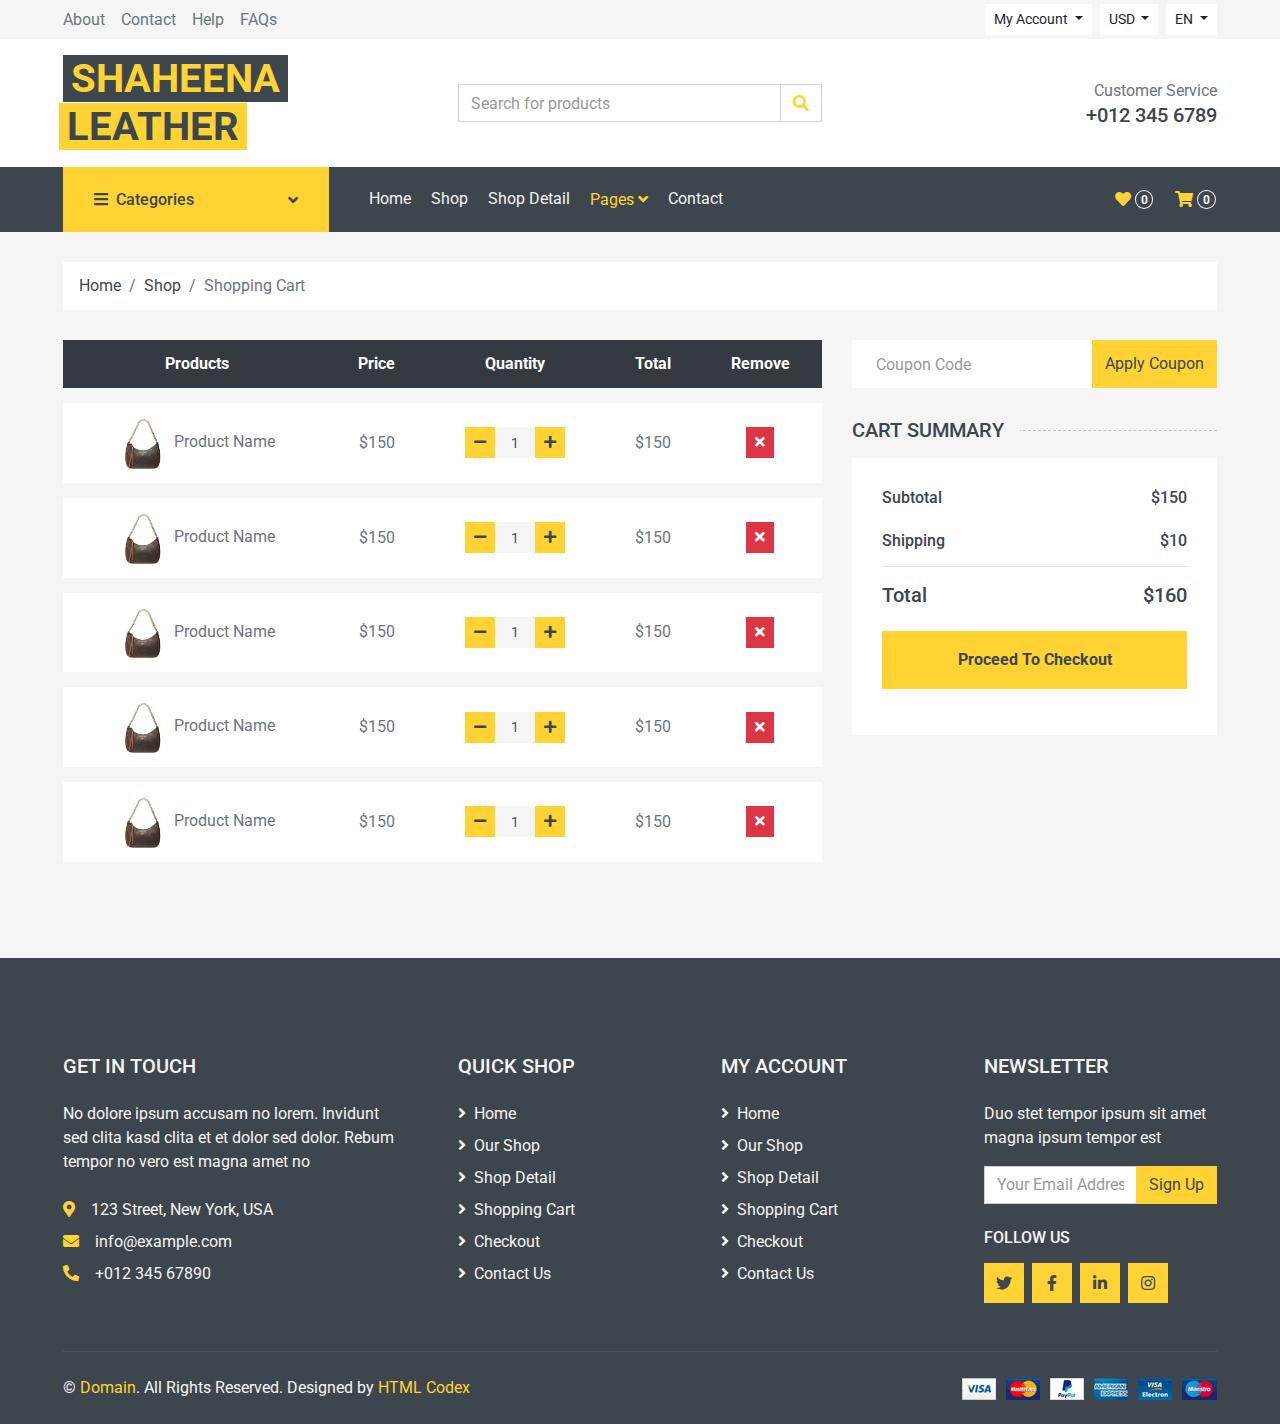
==== cart.html @ 42ad5556 "Shop website Sample" ====
<!DOCTYPE html>
<html lang="en">
  <head>
    <meta charset="utf-8" />
    <title>Shaheena Leather</title>
    <meta content="width=device-width, initial-scale=1.0" name="viewport" />
    <meta content="Free HTML Templates" name="keywords" />
    <meta content="Free HTML Templates" name="description" />

    <!-- Favicon -->
    <link href="img/favicon.ico" rel="icon" />

    <!-- Google Web Fonts -->
    <link rel="preconnect" href="https://fonts.gstatic.com" />
    <link
      href="https://fonts.googleapis.com/css2?family=Roboto:wght@400;500;700&display=swap"
      rel="stylesheet"
    />

    <!-- Font Awesome -->
    <link
      href="https://cdnjs.cloudflare.com/ajax/libs/font-awesome/5.10.0/css/all.min.css"
      rel="stylesheet"
    />

    <!-- Libraries Stylesheet -->
    <link href="lib/animate/animate.min.css" rel="stylesheet" />
    <link href="lib/owlcarousel/assets/owl.carousel.min.css" rel="stylesheet" />

    <!-- Customized Bootstrap Stylesheet -->
    <link href="css/style.css" rel="stylesheet" />
  </head>

  <body>
    <!-- Topbar Start -->
    <div class="container-fluid">
      <div class="row bg-secondary py-1 px-xl-5">
        <div class="col-lg-6 d-none d-lg-block">
          <div class="d-inline-flex align-items-center h-100">
            <a class="text-body mr-3" href="">About</a>
            <a class="text-body mr-3" href="">Contact</a>
            <a class="text-body mr-3" href="">Help</a>
            <a class="text-body mr-3" href="">FAQs</a>
          </div>
        </div>
        <div class="col-lg-6 text-center text-lg-right">
          <div class="d-inline-flex align-items-center">
            <div class="btn-group">
              <button
                type="button"
                class="btn btn-sm btn-light dropdown-toggle"
                data-toggle="dropdown"
              >
                My Account
              </button>
              <div class="dropdown-menu dropdown-menu-right">
                <button class="dropdown-item" type="button">Sign in</button>
                <button class="dropdown-item" type="button">Sign up</button>
              </div>
            </div>
            <div class="btn-group mx-2">
              <button
                type="button"
                class="btn btn-sm btn-light dropdown-toggle"
                data-toggle="dropdown"
              >
                USD
              </button>
              <div class="dropdown-menu dropdown-menu-right">
                <button class="dropdown-item" type="button">EUR</button>
                <button class="dropdown-item" type="button">GBP</button>
                <button class="dropdown-item" type="button">CAD</button>
              </div>
            </div>
            <div class="btn-group">
              <button
                type="button"
                class="btn btn-sm btn-light dropdown-toggle"
                data-toggle="dropdown"
              >
                EN
              </button>
              <div class="dropdown-menu dropdown-menu-right">
                <button class="dropdown-item" type="button">FR</button>
                <button class="dropdown-item" type="button">AR</button>
                <button class="dropdown-item" type="button">RU</button>
              </div>
            </div>
          </div>
          <div class="d-inline-flex align-items-center d-block d-lg-none">
            <a href="" class="btn px-0 ml-2">
              <i class="fas fa-heart text-dark"></i>
              <span
                class="badge text-dark border border-dark rounded-circle"
                style="padding-bottom: 2px"
                >0</span
              >
            </a>
            <a href="" class="btn px-0 ml-2">
              <i class="fas fa-shopping-cart text-dark"></i>
              <span
                class="badge text-dark border border-dark rounded-circle"
                style="padding-bottom: 2px"
                >0</span
              >
            </a>
          </div>
        </div>
      </div>
      <div
        class="row align-items-center bg-light py-3 px-xl-5 d-none d-lg-flex"
      >
        <div class="col-lg-4">
          <a href="" class="text-decoration-none">
            <span class="h1 text-uppercase text-primary bg-dark px-2"
              >Shaheena</span
            >
            <span class="h1 text-uppercase text-dark bg-primary px-2 ml-n1"
              >Leather</span
            >
          </a>
        </div>
        <div class="col-lg-4 col-6 text-left">
          <form action="">
            <div class="input-group">
              <input
                type="text"
                class="form-control"
                placeholder="Search for products"
              />
              <div class="input-group-append">
                <span class="input-group-text bg-transparent text-primary">
                  <i class="fa fa-search"></i>
                </span>
              </div>
            </div>
          </form>
        </div>
        <div class="col-lg-4 col-6 text-right">
          <p class="m-0">Customer Service</p>
          <h5 class="m-0">+012 345 6789</h5>
        </div>
      </div>
    </div>
    <!-- Topbar End -->

    <!-- Navbar Start -->
    <div class="container-fluid bg-dark mb-30">
      <div class="row px-xl-5">
        <div class="col-lg-3 d-none d-lg-block">
          <a
            class="btn d-flex align-items-center justify-content-between bg-primary w-100"
            data-toggle="collapse"
            href="#navbar-vertical"
            style="height: 65px; padding: 0 30px"
          >
            <h6 class="text-dark m-0">
              <i class="fa fa-bars mr-2"></i>Categories
            </h6>
            <i class="fa fa-angle-down text-dark"></i>
          </a>
          <nav
            class="collapse position-absolute navbar navbar-vertical navbar-light align-items-start p-0 bg-light"
            id="navbar-vertical"
            style="width: calc(100% - 30px); z-index: 999"
          >
            <div class="navbar-nav w-100">
              <div class="nav-item dropdown dropright">
                <a
                  href="#"
                  class="nav-link dropdown-toggle"
                  data-toggle="dropdown"
                  >Dresses <i class="fa fa-angle-right float-right mt-1"></i
                ></a>
                <div
                  class="dropdown-menu position-absolute rounded-0 border-0 m-0"
                >
                  <a href="" class="dropdown-item">Men's Dresses</a>
                  <a href="" class="dropdown-item">Women's Dresses</a>
                  <a href="" class="dropdown-item">Baby's Dresses</a>
                </div>
              </div>
              <a href="" class="nav-item nav-link">Shirts</a>
              <a href="" class="nav-item nav-link">Jeans</a>
              <a href="" class="nav-item nav-link">Swimwear</a>
              <a href="" class="nav-item nav-link">Sleepwear</a>
              <a href="" class="nav-item nav-link">Sportswear</a>
              <a href="" class="nav-item nav-link">Jumpsuits</a>
              <a href="" class="nav-item nav-link">Blazers</a>
              <a href="" class="nav-item nav-link">Jackets</a>
              <a href="" class="nav-item nav-link">Shoes</a>
            </div>
          </nav>
        </div>
        <div class="col-lg-9">
          <nav
            class="navbar navbar-expand-lg bg-dark navbar-dark py-3 py-lg-0 px-0"
          >
            <a href="" class="text-decoration-none d-block d-lg-none">
              <span class="h1 text-uppercase text-dark bg-light px-2"
                >Multi</span
              >
              <span class="h1 text-uppercase text-light bg-primary px-2 ml-n1"
                >Shop</span
              >
            </a>
            <button
              type="button"
              class="navbar-toggler"
              data-toggle="collapse"
              data-target="#navbarCollapse"
            >
              <span class="navbar-toggler-icon"></span>
            </button>
            <div
              class="collapse navbar-collapse justify-content-between"
              id="navbarCollapse"
            >
              <div class="navbar-nav mr-auto py-0">
                <a href="index.html" class="nav-item nav-link">Home</a>
                <a href="shop.html" class="nav-item nav-link">Shop</a>
                <a href="detail.html" class="nav-item nav-link">Shop Detail</a>
                <div class="nav-item dropdown">
                  <a
                    href="#"
                    class="nav-link dropdown-toggle active"
                    data-toggle="dropdown"
                    >Pages <i class="fa fa-angle-down mt-1"></i
                  ></a>
                  <div class="dropdown-menu bg-primary rounded-0 border-0 m-0">
                    <a href="cart.html" class="dropdown-item active"
                      >Shopping Cart</a
                    >
                    <a href="checkout.html" class="dropdown-item">Checkout</a>
                  </div>
                </div>
                <a href="contact.html" class="nav-item nav-link">Contact</a>
              </div>
              <div class="navbar-nav ml-auto py-0 d-none d-lg-block">
                <a href="" class="btn px-0">
                  <i class="fas fa-heart text-primary"></i>
                  <span
                    class="badge text-secondary border border-secondary rounded-circle"
                    style="padding-bottom: 2px"
                    >0</span
                  >
                </a>
                <a href="" class="btn px-0 ml-3">
                  <i class="fas fa-shopping-cart text-primary"></i>
                  <span
                    class="badge text-secondary border border-secondary rounded-circle"
                    style="padding-bottom: 2px"
                    >0</span
                  >
                </a>
              </div>
            </div>
          </nav>
        </div>
      </div>
    </div>
    <!-- Navbar End -->

    <!-- Breadcrumb Start -->
    <div class="container-fluid">
      <div class="row px-xl-5">
        <div class="col-12">
          <nav class="breadcrumb bg-light mb-30">
            <a class="breadcrumb-item text-dark" href="#">Home</a>
            <a class="breadcrumb-item text-dark" href="#">Shop</a>
            <span class="breadcrumb-item active">Shopping Cart</span>
          </nav>
        </div>
      </div>
    </div>
    <!-- Breadcrumb End -->

    <!-- Cart Start -->
    <div class="container-fluid">
      <div class="row px-xl-5">
        <div class="col-lg-8 table-responsive mb-5">
          <table
            class="table table-light table-borderless table-hover text-center mb-0"
          >
            <thead class="thead-dark">
              <tr>
                <th>Products</th>
                <th>Price</th>
                <th>Quantity</th>
                <th>Total</th>
                <th>Remove</th>
              </tr>
            </thead>
            <tbody class="align-middle">
              <tr>
                <td class="align-middle">
                  <img src="img/img4.webp" alt="" style="width: 50px" />
                  Product Name
                </td>
                <td class="align-middle">$150</td>
                <td class="align-middle">
                  <div
                    class="input-group quantity mx-auto"
                    style="width: 100px"
                  >
                    <div class="input-group-btn">
                      <button class="btn btn-sm btn-primary btn-minus">
                        <i class="fa fa-minus"></i>
                      </button>
                    </div>
                    <input
                      type="text"
                      class="form-control form-control-sm bg-secondary border-0 text-center"
                      value="1"
                    />
                    <div class="input-group-btn">
                      <button class="btn btn-sm btn-primary btn-plus">
                        <i class="fa fa-plus"></i>
                      </button>
                    </div>
                  </div>
                </td>
                <td class="align-middle">$150</td>
                <td class="align-middle">
                  <button class="btn btn-sm btn-danger">
                    <i class="fa fa-times"></i>
                  </button>
                </td>
              </tr>
              <tr>
                <td class="align-middle">
                  <img src="img/img4.webp" alt="" style="width: 50px" />
                  Product Name
                </td>
                <td class="align-middle">$150</td>
                <td class="align-middle">
                  <div
                    class="input-group quantity mx-auto"
                    style="width: 100px"
                  >
                    <div class="input-group-btn">
                      <button class="btn btn-sm btn-primary btn-minus">
                        <i class="fa fa-minus"></i>
                      </button>
                    </div>
                    <input
                      type="text"
                      class="form-control form-control-sm bg-secondary border-0 text-center"
                      value="1"
                    />
                    <div class="input-group-btn">
                      <button class="btn btn-sm btn-primary btn-plus">
                        <i class="fa fa-plus"></i>
                      </button>
                    </div>
                  </div>
                </td>
                <td class="align-middle">$150</td>
                <td class="align-middle">
                  <button class="btn btn-sm btn-danger">
                    <i class="fa fa-times"></i>
                  </button>
                </td>
              </tr>
              <tr>
                <td class="align-middle">
                  <img src="img/img4.webp" alt="" style="width: 50px" />
                  Product Name
                </td>
                <td class="align-middle">$150</td>
                <td class="align-middle">
                  <div
                    class="input-group quantity mx-auto"
                    style="width: 100px"
                  >
                    <div class="input-group-btn">
                      <button class="btn btn-sm btn-primary btn-minus">
                        <i class="fa fa-minus"></i>
                      </button>
                    </div>
                    <input
                      type="text"
                      class="form-control form-control-sm bg-secondary border-0 text-center"
                      value="1"
                    />
                    <div class="input-group-btn">
                      <button class="btn btn-sm btn-primary btn-plus">
                        <i class="fa fa-plus"></i>
                      </button>
                    </div>
                  </div>
                </td>
                <td class="align-middle">$150</td>
                <td class="align-middle">
                  <button class="btn btn-sm btn-danger">
                    <i class="fa fa-times"></i>
                  </button>
                </td>
              </tr>
              <tr>
                <td class="align-middle">
                  <img src="img/img4.webp" alt="" style="width: 50px" />
                  Product Name
                </td>
                <td class="align-middle">$150</td>
                <td class="align-middle">
                  <div
                    class="input-group quantity mx-auto"
                    style="width: 100px"
                  >
                    <div class="input-group-btn">
                      <button class="btn btn-sm btn-primary btn-minus">
                        <i class="fa fa-minus"></i>
                      </button>
                    </div>
                    <input
                      type="text"
                      class="form-control form-control-sm bg-secondary border-0 text-center"
                      value="1"
                    />
                    <div class="input-group-btn">
                      <button class="btn btn-sm btn-primary btn-plus">
                        <i class="fa fa-plus"></i>
                      </button>
                    </div>
                  </div>
                </td>
                <td class="align-middle">$150</td>
                <td class="align-middle">
                  <button class="btn btn-sm btn-danger">
                    <i class="fa fa-times"></i>
                  </button>
                </td>
              </tr>
              <tr>
                <td class="align-middle">
                  <img src="img/img4.webp" alt="" style="width: 50px" />
                  Product Name
                </td>
                <td class="align-middle">$150</td>
                <td class="align-middle">
                  <div
                    class="input-group quantity mx-auto"
                    style="width: 100px"
                  >
                    <div class="input-group-btn">
                      <button class="btn btn-sm btn-primary btn-minus">
                        <i class="fa fa-minus"></i>
                      </button>
                    </div>
                    <input
                      type="text"
                      class="form-control form-control-sm bg-secondary border-0 text-center"
                      value="1"
                    />
                    <div class="input-group-btn">
                      <button class="btn btn-sm btn-primary btn-plus">
                        <i class="fa fa-plus"></i>
                      </button>
                    </div>
                  </div>
                </td>
                <td class="align-middle">$150</td>
                <td class="align-middle">
                  <button class="btn btn-sm btn-danger">
                    <i class="fa fa-times"></i>
                  </button>
                </td>
              </tr>
            </tbody>
          </table>
        </div>
        <div class="col-lg-4">
          <form class="mb-30" action="">
            <div class="input-group">
              <input
                type="text"
                class="form-control border-0 p-4"
                placeholder="Coupon Code"
              />
              <div class="input-group-append">
                <button class="btn btn-primary">Apply Coupon</button>
              </div>
            </div>
          </form>
          <h5 class="section-title position-relative text-uppercase mb-3">
            <span class="bg-secondary pr-3">Cart Summary</span>
          </h5>
          <div class="bg-light p-30 mb-5">
            <div class="border-bottom pb-2">
              <div class="d-flex justify-content-between mb-3">
                <h6>Subtotal</h6>
                <h6>$150</h6>
              </div>
              <div class="d-flex justify-content-between">
                <h6 class="font-weight-medium">Shipping</h6>
                <h6 class="font-weight-medium">$10</h6>
              </div>
            </div>
            <div class="pt-2">
              <div class="d-flex justify-content-between mt-2">
                <h5>Total</h5>
                <h5>$160</h5>
              </div>
              <button
                class="btn btn-block btn-primary font-weight-bold my-3 py-3"
              >
                Proceed To Checkout
              </button>
            </div>
          </div>
        </div>
      </div>
    </div>
    <!-- Cart End -->

    <!-- Footer Start -->
    <div class="container-fluid bg-dark text-secondary mt-5 pt-5">
      <div class="row px-xl-5 pt-5">
        <div class="col-lg-4 col-md-12 mb-5 pr-3 pr-xl-5">
          <h5 class="text-secondary text-uppercase mb-4">Get In Touch</h5>
          <p class="mb-4">
            No dolore ipsum accusam no lorem. Invidunt sed clita kasd clita et
            et dolor sed dolor. Rebum tempor no vero est magna amet no
          </p>
          <p class="mb-2">
            <i class="fa fa-map-marker-alt text-primary mr-3"></i>123 Street,
            New York, USA
          </p>
          <p class="mb-2">
            <i class="fa fa-envelope text-primary mr-3"></i>info@example.com
          </p>
          <p class="mb-0">
            <i class="fa fa-phone-alt text-primary mr-3"></i>+012 345 67890
          </p>
        </div>
        <div class="col-lg-8 col-md-12">
          <div class="row">
            <div class="col-md-4 mb-5">
              <h5 class="text-secondary text-uppercase mb-4">Quick Shop</h5>
              <div class="d-flex flex-column justify-content-start">
                <a class="text-secondary mb-2" href="#"
                  ><i class="fa fa-angle-right mr-2"></i>Home</a
                >
                <a class="text-secondary mb-2" href="#"
                  ><i class="fa fa-angle-right mr-2"></i>Our Shop</a
                >
                <a class="text-secondary mb-2" href="#"
                  ><i class="fa fa-angle-right mr-2"></i>Shop Detail</a
                >
                <a class="text-secondary mb-2" href="#"
                  ><i class="fa fa-angle-right mr-2"></i>Shopping Cart</a
                >
                <a class="text-secondary mb-2" href="#"
                  ><i class="fa fa-angle-right mr-2"></i>Checkout</a
                >
                <a class="text-secondary" href="#"
                  ><i class="fa fa-angle-right mr-2"></i>Contact Us</a
                >
              </div>
            </div>
            <div class="col-md-4 mb-5">
              <h5 class="text-secondary text-uppercase mb-4">My Account</h5>
              <div class="d-flex flex-column justify-content-start">
                <a class="text-secondary mb-2" href="#"
                  ><i class="fa fa-angle-right mr-2"></i>Home</a
                >
                <a class="text-secondary mb-2" href="#"
                  ><i class="fa fa-angle-right mr-2"></i>Our Shop</a
                >
                <a class="text-secondary mb-2" href="#"
                  ><i class="fa fa-angle-right mr-2"></i>Shop Detail</a
                >
                <a class="text-secondary mb-2" href="#"
                  ><i class="fa fa-angle-right mr-2"></i>Shopping Cart</a
                >
                <a class="text-secondary mb-2" href="#"
                  ><i class="fa fa-angle-right mr-2"></i>Checkout</a
                >
                <a class="text-secondary" href="#"
                  ><i class="fa fa-angle-right mr-2"></i>Contact Us</a
                >
              </div>
            </div>
            <div class="col-md-4 mb-5">
              <h5 class="text-secondary text-uppercase mb-4">Newsletter</h5>
              <p>Duo stet tempor ipsum sit amet magna ipsum tempor est</p>
              <form action="">
                <div class="input-group">
                  <input
                    type="text"
                    class="form-control"
                    placeholder="Your Email Address"
                  />
                  <div class="input-group-append">
                    <button class="btn btn-primary">Sign Up</button>
                  </div>
                </div>
              </form>
              <h6 class="text-secondary text-uppercase mt-4 mb-3">Follow Us</h6>
              <div class="d-flex">
                <a class="btn btn-primary btn-square mr-2" href="#"
                  ><i class="fab fa-twitter"></i
                ></a>
                <a class="btn btn-primary btn-square mr-2" href="#"
                  ><i class="fab fa-facebook-f"></i
                ></a>
                <a class="btn btn-primary btn-square mr-2" href="#"
                  ><i class="fab fa-linkedin-in"></i
                ></a>
                <a class="btn btn-primary btn-square" href="#"
                  ><i class="fab fa-instagram"></i
                ></a>
              </div>
            </div>
          </div>
        </div>
      </div>
      <div
        class="row border-top mx-xl-5 py-4"
        style="border-color: rgba(256, 256, 256, 0.1) !important"
      >
        <div class="col-md-6 px-xl-0">
          <p class="mb-md-0 text-center text-md-left text-secondary">
            &copy; <a class="text-primary" href="#">Domain</a>. All Rights
            Reserved. Designed by
            <a class="text-primary" href="https://htmlcodex.com">HTML Codex</a>
          </p>
        </div>
        <div class="col-md-6 px-xl-0 text-center text-md-right">
          <img class="img-fluid" src="img/payments.png" alt="" />
        </div>
      </div>
    </div>
    <!-- Footer End -->

    <!-- Back to Top -->
    <a href="#" class="btn btn-primary back-to-top"
      ><i class="fa fa-angle-double-up"></i
    ></a>

    <!-- JavaScript Libraries -->
    <script src="https://code.jquery.com/jquery-3.4.1.min.js"></script>
    <script src="https://stackpath.bootstrapcdn.com/bootstrap/4.4.1/js/bootstrap.bundle.min.js"></script>
    <script src="lib/easing/easing.min.js"></script>
    <script src="lib/owlcarousel/owl.carousel.min.js"></script>

    <!-- Contact Javascript File -->
    <script src="mail/jqBootstrapValidation.min.js"></script>
    <script src="mail/contact.js"></script>

    <!-- Template Javascript -->
    <script src="js/main.js"></script>
  </body>
</html>
---- css/style.css ----
/******* Bootstrap Theming ********/
/*!
 * Bootstrap v4.5.3 (https://getbootstrap.com/)
 * Copyright 2011-2020 The Bootstrap Authors
 * Copyright 2011-2020 Twitter, Inc.
 * Licensed under MIT (https://github.com/twbs/bootstrap/blob/main/LICENSE)
 */
:root {
  --blue: #007bff;
  --indigo: #6610f2;
  --purple: #6f42c1;
  --pink: #e83e8c;
  --red: #dc3545;
  --orange: #fd7e14;
  --yellow: #ffc107;
  --green: #28a745;
  --teal: #20c997;
  --cyan: #17a2b8;
  --white: #fff;
  --gray: #6c757d;
  --gray-dark: #343a40;
  --primary: #FFD333;
  --secondary: #F5F5F5;
  --success: #28a745;
  --info: #17a2b8;
  --warning: #ffc107;
  --danger: #dc3545;
  --light: #FFFFFF;
  --dark: #3D464D;
  --breakpoint-xs: 0;
  --breakpoint-sm: 576px;
  --breakpoint-md: 768px;
  --breakpoint-lg: 992px;
  --breakpoint-xl: 1200px;
  --font-family-sans-serif: "Roboto", sans-serif;
  --font-family-monospace: SFMono-Regular, Menlo, Monaco, Consolas, "Liberation Mono", "Courier New", monospace;
}

*,
*::before,
*::after {
  box-sizing: border-box;
}

html {
  font-family: sans-serif;
  line-height: 1.15;
  -webkit-text-size-adjust: 100%;
  -webkit-tap-highlight-color: rgba(0, 0, 0, 0);
}

article, aside, figcaption, figure, footer, header, hgroup, main, nav, section {
  display: block;
}

body {
  margin: 0;
  font-family: "Roboto", sans-serif;
  font-size: 1rem;
  font-weight: 400;
  line-height: 1.5;
  color: #6C757D;
  text-align: left;
  background-color: #F5F5F5;
}

[tabindex="-1"]:focus:not(:focus-visible) {
  outline: 0 !important;
}

hr {
  box-sizing: content-box;
  height: 0;
  overflow: visible;
}

h1, h2, h3, h4, h5, h6 {
  margin-top: 0;
  margin-bottom: 0.5rem;
}

p {
  margin-top: 0;
  margin-bottom: 1rem;
}

abbr[title],
abbr[data-original-title] {
  text-decoration: underline;
  text-decoration: underline dotted;
  cursor: help;
  border-bottom: 0;
  text-decoration-skip-ink: none;
}

address {
  margin-bottom: 1rem;
  font-style: normal;
  line-height: inherit;
}

ol,
ul,
dl {
  margin-top: 0;
  margin-bottom: 1rem;
}

ol ol,
ul ul,
ol ul,
ul ol {
  margin-bottom: 0;
}

dt {
  font-weight: 700;
}

dd {
  margin-bottom: .5rem;
  margin-left: 0;
}

blockquote {
  margin: 0 0 1rem;
}

b,
strong {
  font-weight: bolder;
}

small {
  font-size: 80%;
}

sub,
sup {
  position: relative;
  font-size: 75%;
  line-height: 0;
  vertical-align: baseline;
}

sub {
  bottom: -.25em;
}

sup {
  top: -.5em;
}

a {
  color: #FFD333;
  text-decoration: none;
  background-color: transparent;
}

a:hover {
  color: #e6b400;
  text-decoration: underline;
}

a:not([href]):not([class]) {
  color: inherit;
  text-decoration: none;
}

a:not([href]):not([class]):hover {
  color: inherit;
  text-decoration: none;
}

pre,
code,
kbd,
samp {
  font-family: SFMono-Regular, Menlo, Monaco, Consolas, "Liberation Mono", "Courier New", monospace;
  font-size: 1em;
}

pre {
  margin-top: 0;
  margin-bottom: 1rem;
  overflow: auto;
  -ms-overflow-style: scrollbar;
}

figure {
  margin: 0 0 1rem;
}

img {
  vertical-align: middle;
  border-style: none;
}

svg {
  overflow: hidden;
  vertical-align: middle;
}

table {
  border-collapse: collapse;
}

caption {
  padding-top: 0.75rem;
  padding-bottom: 0.75rem;
  color: #6c757d;
  text-align: left;
  caption-side: bottom;
}

th {
  text-align: inherit;
  text-align: -webkit-match-parent;
}

label {
  display: inline-block;
  margin-bottom: 0.5rem;
}

button {
  border-radius: 0;
}

button:focus {
  outline: 1px dotted;
  outline: 5px auto -webkit-focus-ring-color;
}

input,
button,
select,
optgroup,
textarea {
  margin: 0;
  font-family: inherit;
  font-size: inherit;
  line-height: inherit;
}

button,
input {
  overflow: visible;
}

button,
select {
  text-transform: none;
}

[role="button"] {
  cursor: pointer;
}

select {
  word-wrap: normal;
}

button,
[type="button"],
[type="reset"],
[type="submit"] {
  -webkit-appearance: button;
}

button:not(:disabled),
[type="button"]:not(:disabled),
[type="reset"]:not(:disabled),
[type="submit"]:not(:disabled) {
  cursor: pointer;
}

button::-moz-focus-inner,
[type="button"]::-moz-focus-inner,
[type="reset"]::-moz-focus-inner,
[type="submit"]::-moz-focus-inner {
  padding: 0;
  border-style: none;
}

input[type="radio"],
input[type="checkbox"] {
  box-sizing: border-box;
  padding: 0;
}

textarea {
  overflow: auto;
  resize: vertical;
}

fieldset {
  min-width: 0;
  padding: 0;
  margin: 0;
  border: 0;
}

legend {
  display: block;
  width: 100%;
  max-width: 100%;
  padding: 0;
  margin-bottom: .5rem;
  font-size: 1.5rem;
  line-height: inherit;
  color: inherit;
  white-space: normal;
}

@media (max-width: 1200px) {
  legend {
    font-size: calc(1.275rem + 0.3vw) ;
  }
}

progress {
  vertical-align: baseline;
}

[type="number"]::-webkit-inner-spin-button,
[type="number"]::-webkit-outer-spin-button {
  height: auto;
}

[type="search"] {
  outline-offset: -2px;
  -webkit-appearance: none;
}

[type="search"]::-webkit-search-decoration {
  -webkit-appearance: none;
}

::-webkit-file-upload-button {
  font: inherit;
  -webkit-appearance: button;
}

output {
  display: inline-block;
}

summary {
  display: list-item;
  cursor: pointer;
}

template {
  display: none;
}

[hidden] {
  display: none !important;
}

h1, h2, h3, h4, h5, h6,
.h1, .h2, .h3, .h4, .h5, .h6 {
  margin-bottom: 0.5rem;
  font-weight: 500;
  line-height: 1.2;
  color: #3D464D;
}

h1, .h1 {
  font-size: 2.5rem;
}

@media (max-width: 1200px) {
  h1, .h1 {
    font-size: calc(1.375rem + 1.5vw) ;
  }
}

h2, .h2 {
  font-size: 2rem;
}

@media (max-width: 1200px) {
  h2, .h2 {
    font-size: calc(1.325rem + 0.9vw) ;
  }
}

h3, .h3 {
  font-size: 1.75rem;
}

@media (max-width: 1200px) {
  h3, .h3 {
    font-size: calc(1.3rem + 0.6vw) ;
  }
}

h4, .h4 {
  font-size: 1.5rem;
}

@media (max-width: 1200px) {
  h4, .h4 {
    font-size: calc(1.275rem + 0.3vw) ;
  }
}

h5, .h5 {
  font-size: 1.25rem;
}

h6, .h6 {
  font-size: 1rem;
}

.lead {
  font-size: 1.25rem;
  font-weight: 300;
}

.display-1 {
  font-size: 6rem;
  font-weight: 300;
  line-height: 1.2;
}

@media (max-width: 1200px) {
  .display-1 {
    font-size: calc(1.725rem + 5.7vw) ;
  }
}

.display-2 {
  font-size: 5.5rem;
  font-weight: 300;
  line-height: 1.2;
}

@media (max-width: 1200px) {
  .display-2 {
    font-size: calc(1.675rem + 5.1vw) ;
  }
}

.display-3 {
  font-size: 4.5rem;
  font-weight: 300;
  line-height: 1.2;
}

@media (max-width: 1200px) {
  .display-3 {
    font-size: calc(1.575rem + 3.9vw) ;
  }
}

.display-4 {
  font-size: 3.5rem;
  font-weight: 300;
  line-height: 1.2;
}

@media (max-width: 1200px) {
  .display-4 {
    font-size: calc(1.475rem + 2.7vw) ;
  }
}

hr {
  margin-top: 1rem;
  margin-bottom: 1rem;
  border: 0;
  border-top: 1px solid rgba(0, 0, 0, 0.1);
}

small,
.small {
  font-size: 80%;
  font-weight: 400;
}

mark,
.mark {
  padding: 0.2em;
  background-color: #fcf8e3;
}

.list-unstyled {
  padding-left: 0;
  list-style: none;
}

.list-inline {
  padding-left: 0;
  list-style: none;
}

.list-inline-item {
  display: inline-block;
}

.list-inline-item:not(:last-child) {
  margin-right: 0.5rem;
}

.initialism {
  font-size: 90%;
  text-transform: uppercase;
}

.blockquote {
  margin-bottom: 1rem;
  font-size: 1.25rem;
}

.blockquote-footer {
  display: block;
  font-size: 80%;
  color: #6c757d;
}

.blockquote-footer::before {
  content: "\2014\00A0";
}

.img-fluid {
  max-width: 100%;
  height: auto;
}

.img-thumbnail {
  padding: 0.25rem;
  background-color: #F5F5F5;
  border: 1px solid #dee2e6;
  max-width: 100%;
  height: auto;
}

.figure {
  display: inline-block;
}

.figure-img {
  margin-bottom: 0.5rem;
  line-height: 1;
}

.figure-caption {
  font-size: 90%;
  color: #6c757d;
}

code {
  font-size: 87.5%;
  color: #e83e8c;
  word-wrap: break-word;
}

a > code {
  color: inherit;
}

kbd {
  padding: 0.2rem 0.4rem;
  font-size: 87.5%;
  color: #fff;
  background-color: #212529;
}

kbd kbd {
  padding: 0;
  font-size: 100%;
  font-weight: 700;
}

pre {
  display: block;
  font-size: 87.5%;
  color: #212529;
}

pre code {
  font-size: inherit;
  color: inherit;
  word-break: normal;
}

.pre-scrollable {
  max-height: 340px;
  overflow-y: scroll;
}

.container,
.container-fluid,
.container-sm,
.container-md,
.container-lg,
.container-xl {
  width: 100%;
  padding-right: 15px;
  padding-left: 15px;
  margin-right: auto;
  margin-left: auto;
}

@media (min-width: 576px) {
  .container, .container-sm {
    max-width: 540px;
  }
}

@media (min-width: 768px) {
  .container, .container-sm, .container-md {
    max-width: 720px;
  }
}

@media (min-width: 992px) {
  .container, .container-sm, .container-md, .container-lg {
    max-width: 960px;
  }
}

@media (min-width: 1200px) {
  .container, .container-sm, .container-md, .container-lg, .container-xl {
    max-width: 1140px;
  }
}

.row {
  display: flex;
  flex-wrap: wrap;
  margin-right: -15px;
  margin-left: -15px;
}

.no-gutters {
  margin-right: 0;
  margin-left: 0;
}

.no-gutters > .col,
.no-gutters > [class*="col-"] {
  padding-right: 0;
  padding-left: 0;
}

.col-1, .col-2, .col-3, .col-4, .col-5, .col-6, .col-7, .col-8, .col-9, .col-10, .col-11, .col-12, .col,
.col-auto, .col-sm-1, .col-sm-2, .col-sm-3, .col-sm-4, .col-sm-5, .col-sm-6, .col-sm-7, .col-sm-8, .col-sm-9, .col-sm-10, .col-sm-11, .col-sm-12, .col-sm,
.col-sm-auto, .col-md-1, .col-md-2, .col-md-3, .col-md-4, .col-md-5, .col-md-6, .col-md-7, .col-md-8, .col-md-9, .col-md-10, .col-md-11, .col-md-12, .col-md,
.col-md-auto, .col-lg-1, .col-lg-2, .col-lg-3, .col-lg-4, .col-lg-5, .col-lg-6, .col-lg-7, .col-lg-8, .col-lg-9, .col-lg-10, .col-lg-11, .col-lg-12, .col-lg,
.col-lg-auto, .col-xl-1, .col-xl-2, .col-xl-3, .col-xl-4, .col-xl-5, .col-xl-6, .col-xl-7, .col-xl-8, .col-xl-9, .col-xl-10, .col-xl-11, .col-xl-12, .col-xl,
.col-xl-auto {
  position: relative;
  width: 100%;
  padding-right: 15px;
  padding-left: 15px;
}

.col {
  flex-basis: 0;
  flex-grow: 1;
  max-width: 100%;
}

.row-cols-1 > * {
  flex: 0 0 100%;
  max-width: 100%;
}

.row-cols-2 > * {
  flex: 0 0 50%;
  max-width: 50%;
}

.row-cols-3 > * {
  flex: 0 0 33.33333%;
  max-width: 33.33333%;
}

.row-cols-4 > * {
  flex: 0 0 25%;
  max-width: 25%;
}

.row-cols-5 > * {
  flex: 0 0 20%;
  max-width: 20%;
}

.row-cols-6 > * {
  flex: 0 0 16.66667%;
  max-width: 16.66667%;
}

.col-auto {
  flex: 0 0 auto;
  width: auto;
  max-width: 100%;
}

.col-1 {
  flex: 0 0 8.33333%;
  max-width: 8.33333%;
}

.col-2 {
  flex: 0 0 16.66667%;
  max-width: 16.66667%;
}

.col-3 {
  flex: 0 0 25%;
  max-width: 25%;
}

.col-4 {
  flex: 0 0 33.33333%;
  max-width: 33.33333%;
}

.col-5 {
  flex: 0 0 41.66667%;
  max-width: 41.66667%;
}

.col-6 {
  flex: 0 0 50%;
  max-width: 50%;
}

.col-7 {
  flex: 0 0 58.33333%;
  max-width: 58.33333%;
}

.col-8 {
  flex: 0 0 66.66667%;
  max-width: 66.66667%;
}

.col-9 {
  flex: 0 0 75%;
  max-width: 75%;
}

.col-10 {
  flex: 0 0 83.33333%;
  max-width: 83.33333%;
}

.col-11 {
  flex: 0 0 91.66667%;
  max-width: 91.66667%;
}

.col-12 {
  flex: 0 0 100%;
  max-width: 100%;
}

.order-first {
  order: -1;
}

.order-last {
  order: 13;
}

.order-0 {
  order: 0;
}

.order-1 {
  order: 1;
}

.order-2 {
  order: 2;
}

.order-3 {
  order: 3;
}

.order-4 {
  order: 4;
}

.order-5 {
  order: 5;
}

.order-6 {
  order: 6;
}

.order-7 {
  order: 7;
}

.order-8 {
  order: 8;
}

.order-9 {
  order: 9;
}

.order-10 {
  order: 10;
}

.order-11 {
  order: 11;
}

.order-12 {
  order: 12;
}

.offset-1 {
  margin-left: 8.33333%;
}

.offset-2 {
  margin-left: 16.66667%;
}

.offset-3 {
  margin-left: 25%;
}

.offset-4 {
  margin-left: 33.33333%;
}

.offset-5 {
  margin-left: 41.66667%;
}

.offset-6 {
  margin-left: 50%;
}

.offset-7 {
  margin-left: 58.33333%;
}

.offset-8 {
  margin-left: 66.66667%;
}

.offset-9 {
  margin-left: 75%;
}

.offset-10 {
  margin-left: 83.33333%;
}

.offset-11 {
  margin-left: 91.66667%;
}

@media (min-width: 576px) {
  .col-sm {
    flex-basis: 0;
    flex-grow: 1;
    max-width: 100%;
  }
  .row-cols-sm-1 > * {
    flex: 0 0 100%;
    max-width: 100%;
  }
  .row-cols-sm-2 > * {
    flex: 0 0 50%;
    max-width: 50%;
  }
  .row-cols-sm-3 > * {
    flex: 0 0 33.33333%;
    max-width: 33.33333%;
  }
  .row-cols-sm-4 > * {
    flex: 0 0 25%;
    max-width: 25%;
  }
  .row-cols-sm-5 > * {
    flex: 0 0 20%;
    max-width: 20%;
  }
  .row-cols-sm-6 > * {
    flex: 0 0 16.66667%;
    max-width: 16.66667%;
  }
  .col-sm-auto {
    flex: 0 0 auto;
    width: auto;
    max-width: 100%;
  }
  .col-sm-1 {
    flex: 0 0 8.33333%;
    max-width: 8.33333%;
  }
  .col-sm-2 {
    flex: 0 0 16.66667%;
    max-width: 16.66667%;
  }
  .col-sm-3 {
    flex: 0 0 25%;
    max-width: 25%;
  }
  .col-sm-4 {
    flex: 0 0 33.33333%;
    max-width: 33.33333%;
  }
  .col-sm-5 {
    flex: 0 0 41.66667%;
    max-width: 41.66667%;
  }
  .col-sm-6 {
    flex: 0 0 50%;
    max-width: 50%;
  }
  .col-sm-7 {
    flex: 0 0 58.33333%;
    max-width: 58.33333%;
  }
  .col-sm-8 {
    flex: 0 0 66.66667%;
    max-width: 66.66667%;
  }
  .col-sm-9 {
    flex: 0 0 75%;
    max-width: 75%;
  }
  .col-sm-10 {
    flex: 0 0 83.33333%;
    max-width: 83.33333%;
  }
  .col-sm-11 {
    flex: 0 0 91.66667%;
    max-width: 91.66667%;
  }
  .col-sm-12 {
    flex: 0 0 100%;
    max-width: 100%;
  }
  .order-sm-first {
    order: -1;
  }
  .order-sm-last {
    order: 13;
  }
  .order-sm-0 {
    order: 0;
  }
  .order-sm-1 {
    order: 1;
  }
  .order-sm-2 {
    order: 2;
  }
  .order-sm-3 {
    order: 3;
  }
  .order-sm-4 {
    order: 4;
  }
  .order-sm-5 {
    order: 5;
  }
  .order-sm-6 {
    order: 6;
  }
  .order-sm-7 {
    order: 7;
  }
  .order-sm-8 {
    order: 8;
  }
  .order-sm-9 {
    order: 9;
  }
  .order-sm-10 {
    order: 10;
  }
  .order-sm-11 {
    order: 11;
  }
  .order-sm-12 {
    order: 12;
  }
  .offset-sm-0 {
    margin-left: 0;
  }
  .offset-sm-1 {
    margin-left: 8.33333%;
  }
  .offset-sm-2 {
    margin-left: 16.66667%;
  }
  .offset-sm-3 {
    margin-left: 25%;
  }
  .offset-sm-4 {
    margin-left: 33.33333%;
  }
  .offset-sm-5 {
    margin-left: 41.66667%;
  }
  .offset-sm-6 {
    margin-left: 50%;
  }
  .offset-sm-7 {
    margin-left: 58.33333%;
  }
  .offset-sm-8 {
    margin-left: 66.66667%;
  }
  .offset-sm-9 {
    margin-left: 75%;
  }
  .offset-sm-10 {
    margin-left: 83.33333%;
  }
  .offset-sm-11 {
    margin-left: 91.66667%;
  }
}

@media (min-width: 768px) {
  .col-md {
    flex-basis: 0;
    flex-grow: 1;
    max-width: 100%;
  }
  .row-cols-md-1 > * {
    flex: 0 0 100%;
    max-width: 100%;
  }
  .row-cols-md-2 > * {
    flex: 0 0 50%;
    max-width: 50%;
  }
  .row-cols-md-3 > * {
    flex: 0 0 33.33333%;
    max-width: 33.33333%;
  }
  .row-cols-md-4 > * {
    flex: 0 0 25%;
    max-width: 25%;
  }
  .row-cols-md-5 > * {
    flex: 0 0 20%;
    max-width: 20%;
  }
  .row-cols-md-6 > * {
    flex: 0 0 16.66667%;
    max-width: 16.66667%;
  }
  .col-md-auto {
    flex: 0 0 auto;
    width: auto;
    max-width: 100%;
  }
  .col-md-1 {
    flex: 0 0 8.33333%;
    max-width: 8.33333%;
  }
  .col-md-2 {
    flex: 0 0 16.66667%;
    max-width: 16.66667%;
  }
  .col-md-3 {
    flex: 0 0 25%;
    max-width: 25%;
  }
  .col-md-4 {
    flex: 0 0 33.33333%;
    max-width: 33.33333%;
  }
  .col-md-5 {
    flex: 0 0 41.66667%;
    max-width: 41.66667%;
  }
  .col-md-6 {
    flex: 0 0 50%;
    max-width: 50%;
  }
  .col-md-7 {
    flex: 0 0 58.33333%;
    max-width: 58.33333%;
  }
  .col-md-8 {
    flex: 0 0 66.66667%;
    max-width: 66.66667%;
  }
  .col-md-9 {
    flex: 0 0 75%;
    max-width: 75%;
  }
  .col-md-10 {
    flex: 0 0 83.33333%;
    max-width: 83.33333%;
  }
  .col-md-11 {
    flex: 0 0 91.66667%;
    max-width: 91.66667%;
  }
  .col-md-12 {
    flex: 0 0 100%;
    max-width: 100%;
  }
  .order-md-first {
    order: -1;
  }
  .order-md-last {
    order: 13;
  }
  .order-md-0 {
    order: 0;
  }
  .order-md-1 {
    order: 1;
  }
  .order-md-2 {
    order: 2;
  }
  .order-md-3 {
    order: 3;
  }
  .order-md-4 {
    order: 4;
  }
  .order-md-5 {
    order: 5;
  }
  .order-md-6 {
    order: 6;
  }
  .order-md-7 {
    order: 7;
  }
  .order-md-8 {
    order: 8;
  }
  .order-md-9 {
    order: 9;
  }
  .order-md-10 {
    order: 10;
  }
  .order-md-11 {
    order: 11;
  }
  .order-md-12 {
    order: 12;
  }
  .offset-md-0 {
    margin-left: 0;
  }
  .offset-md-1 {
    margin-left: 8.33333%;
  }
  .offset-md-2 {
    margin-left: 16.66667%;
  }
  .offset-md-3 {
    margin-left: 25%;
  }
  .offset-md-4 {
    margin-left: 33.33333%;
  }
  .offset-md-5 {
    margin-left: 41.66667%;
  }
  .offset-md-6 {
    margin-left: 50%;
  }
  .offset-md-7 {
    margin-left: 58.33333%;
  }
  .offset-md-8 {
    margin-left: 66.66667%;
  }
  .offset-md-9 {
    margin-left: 75%;
  }
  .offset-md-10 {
    margin-left: 83.33333%;
  }
  .offset-md-11 {
    margin-left: 91.66667%;
  }
}

@media (min-width: 992px) {
  .col-lg {
    flex-basis: 0;
    flex-grow: 1;
    max-width: 100%;
  }
  .row-cols-lg-1 > * {
    flex: 0 0 100%;
    max-width: 100%;
  }
  .row-cols-lg-2 > * {
    flex: 0 0 50%;
    max-width: 50%;
  }
  .row-cols-lg-3 > * {
    flex: 0 0 33.33333%;
    max-width: 33.33333%;
  }
  .row-cols-lg-4 > * {
    flex: 0 0 25%;
    max-width: 25%;
  }
  .row-cols-lg-5 > * {
    flex: 0 0 20%;
    max-width: 20%;
  }
  .row-cols-lg-6 > * {
    flex: 0 0 16.66667%;
    max-width: 16.66667%;
  }
  .col-lg-auto {
    flex: 0 0 auto;
    width: auto;
    max-width: 100%;
  }
  .col-lg-1 {
    flex: 0 0 8.33333%;
    max-width: 8.33333%;
  }
  .col-lg-2 {
    flex: 0 0 16.66667%;
    max-width: 16.66667%;
  }
  .col-lg-3 {
    flex: 0 0 25%;
    max-width: 25%;
  }
  .col-lg-4 {
    flex: 0 0 33.33333%;
    max-width: 33.33333%;
  }
  .col-lg-5 {
    flex: 0 0 41.66667%;
    max-width: 41.66667%;
  }
  .col-lg-6 {
    flex: 0 0 50%;
    max-width: 50%;
  }
  .col-lg-7 {
    flex: 0 0 58.33333%;
    max-width: 58.33333%;
  }
  .col-lg-8 {
    flex: 0 0 66.66667%;
    max-width: 66.66667%;
  }
  .col-lg-9 {
    flex: 0 0 75%;
    max-width: 75%;
  }
  .col-lg-10 {
    flex: 0 0 83.33333%;
    max-width: 83.33333%;
  }
  .col-lg-11 {
    flex: 0 0 91.66667%;
    max-width: 91.66667%;
  }
  .col-lg-12 {
    flex: 0 0 100%;
    max-width: 100%;
  }
  .order-lg-first {
    order: -1;
  }
  .order-lg-last {
    order: 13;
  }
  .order-lg-0 {
    order: 0;
  }
  .order-lg-1 {
    order: 1;
  }
  .order-lg-2 {
    order: 2;
  }
  .order-lg-3 {
    order: 3;
  }
  .order-lg-4 {
    order: 4;
  }
  .order-lg-5 {
    order: 5;
  }
  .order-lg-6 {
    order: 6;
  }
  .order-lg-7 {
    order: 7;
  }
  .order-lg-8 {
    order: 8;
  }
  .order-lg-9 {
    order: 9;
  }
  .order-lg-10 {
    order: 10;
  }
  .order-lg-11 {
    order: 11;
  }
  .order-lg-12 {
    order: 12;
  }
  .offset-lg-0 {
    margin-left: 0;
  }
  .offset-lg-1 {
    margin-left: 8.33333%;
  }
  .offset-lg-2 {
    margin-left: 16.66667%;
  }
  .offset-lg-3 {
    margin-left: 25%;
  }
  .offset-lg-4 {
    margin-left: 33.33333%;
  }
  .offset-lg-5 {
    margin-left: 41.66667%;
  }
  .offset-lg-6 {
    margin-left: 50%;
  }
  .offset-lg-7 {
    margin-left: 58.33333%;
  }
  .offset-lg-8 {
    margin-left: 66.66667%;
  }
  .offset-lg-9 {
    margin-left: 75%;
  }
  .offset-lg-10 {
    margin-left: 83.33333%;
  }
  .offset-lg-11 {
    margin-left: 91.66667%;
  }
}

@media (min-width: 1200px) {
  .col-xl {
    flex-basis: 0;
    flex-grow: 1;
    max-width: 100%;
  }
  .row-cols-xl-1 > * {
    flex: 0 0 100%;
    max-width: 100%;
  }
  .row-cols-xl-2 > * {
    flex: 0 0 50%;
    max-width: 50%;
  }
  .row-cols-xl-3 > * {
    flex: 0 0 33.33333%;
    max-width: 33.33333%;
  }
  .row-cols-xl-4 > * {
    flex: 0 0 25%;
    max-width: 25%;
  }
  .row-cols-xl-5 > * {
    flex: 0 0 20%;
    max-width: 20%;
  }
  .row-cols-xl-6 > * {
    flex: 0 0 16.66667%;
    max-width: 16.66667%;
  }
  .col-xl-auto {
    flex: 0 0 auto;
    width: auto;
    max-width: 100%;
  }
  .col-xl-1 {
    flex: 0 0 8.33333%;
    max-width: 8.33333%;
  }
  .col-xl-2 {
    flex: 0 0 16.66667%;
    max-width: 16.66667%;
  }
  .col-xl-3 {
    flex: 0 0 25%;
    max-width: 25%;
  }
  .col-xl-4 {
    flex: 0 0 33.33333%;
    max-width: 33.33333%;
  }
  .col-xl-5 {
    flex: 0 0 41.66667%;
    max-width: 41.66667%;
  }
  .col-xl-6 {
    flex: 0 0 50%;
    max-width: 50%;
  }
  .col-xl-7 {
    flex: 0 0 58.33333%;
    max-width: 58.33333%;
  }
  .col-xl-8 {
    flex: 0 0 66.66667%;
    max-width: 66.66667%;
  }
  .col-xl-9 {
    flex: 0 0 75%;
    max-width: 75%;
  }
  .col-xl-10 {
    flex: 0 0 83.33333%;
    max-width: 83.33333%;
  }
  .col-xl-11 {
    flex: 0 0 91.66667%;
    max-width: 91.66667%;
  }
  .col-xl-12 {
    flex: 0 0 100%;
    max-width: 100%;
  }
  .order-xl-first {
    order: -1;
  }
  .order-xl-last {
    order: 13;
  }
  .order-xl-0 {
    order: 0;
  }
  .order-xl-1 {
    order: 1;
  }
  .order-xl-2 {
    order: 2;
  }
  .order-xl-3 {
    order: 3;
  }
  .order-xl-4 {
    order: 4;
  }
  .order-xl-5 {
    order: 5;
  }
  .order-xl-6 {
    order: 6;
  }
  .order-xl-7 {
    order: 7;
  }
  .order-xl-8 {
    order: 8;
  }
  .order-xl-9 {
    order: 9;
  }
  .order-xl-10 {
    order: 10;
  }
  .order-xl-11 {
    order: 11;
  }
  .order-xl-12 {
    order: 12;
  }
  .offset-xl-0 {
    margin-left: 0;
  }
  .offset-xl-1 {
    margin-left: 8.33333%;
  }
  .offset-xl-2 {
    margin-left: 16.66667%;
  }
  .offset-xl-3 {
    margin-left: 25%;
  }
  .offset-xl-4 {
    margin-left: 33.33333%;
  }
  .offset-xl-5 {
    margin-left: 41.66667%;
  }
  .offset-xl-6 {
    margin-left: 50%;
  }
  .offset-xl-7 {
    margin-left: 58.33333%;
  }
  .offset-xl-8 {
    margin-left: 66.66667%;
  }
  .offset-xl-9 {
    margin-left: 75%;
  }
  .offset-xl-10 {
    margin-left: 83.33333%;
  }
  .offset-xl-11 {
    margin-left: 91.66667%;
  }
}

.table {
  width: 100%;
  margin-bottom: 1rem;
  color: #6C757D;
}

.table th,
.table td {
  padding: 0.75rem;
  vertical-align: top;
  border-top: 1px solid #dee2e6;
}

.table thead th {
  vertical-align: bottom;
  border-bottom: 2px solid #dee2e6;
}

.table tbody + tbody {
  border-top: 2px solid #dee2e6;
}

.table-sm th,
.table-sm td {
  padding: 0.3rem;
}

.table-bordered {
  border: 1px solid #dee2e6;
}

.table-bordered th,
.table-bordered td {
  border: 1px solid #dee2e6;
}

.table-bordered thead th,
.table-bordered thead td {
  border-bottom-width: 2px;
}

.table-borderless th,
.table-borderless td,
.table-borderless thead th,
.table-borderless tbody + tbody {
  border: 0;
}

.table-striped tbody tr:nth-of-type(odd) {
  background-color: rgba(0, 0, 0, 0.05);
}

.table-hover tbody tr:hover {
  color: #6C757D;
  background-color: rgba(0, 0, 0, 0.075);
}

.table-primary,
.table-primary > th,
.table-primary > td {
  background-color: #fff3c6;
}

.table-primary th,
.table-primary td,
.table-primary thead th,
.table-primary tbody + tbody {
  border-color: #ffe895;
}

.table-hover .table-primary:hover {
  background-color: #ffeead;
}

.table-hover .table-primary:hover > td,
.table-hover .table-primary:hover > th {
  background-color: #ffeead;
}

.table-secondary,
.table-secondary > th,
.table-secondary > td {
  background-color: #fcfcfc;
}

.table-secondary th,
.table-secondary td,
.table-secondary thead th,
.table-secondary tbody + tbody {
  border-color: #fafafa;
}

.table-hover .table-secondary:hover {
  background-color: #efefef;
}

.table-hover .table-secondary:hover > td,
.table-hover .table-secondary:hover > th {
  background-color: #efefef;
}

.table-success,
.table-success > th,
.table-success > td {
  background-color: #c3e6cb;
}

.table-success th,
.table-success td,
.table-success thead th,
.table-success tbody + tbody {
  border-color: #8fd19e;
}

.table-hover .table-success:hover {
  background-color: #b1dfbb;
}

.table-hover .table-success:hover > td,
.table-hover .table-success:hover > th {
  background-color: #b1dfbb;
}

.table-info,
.table-info > th,
.table-info > td {
  background-color: #bee5eb;
}

.table-info th,
.table-info td,
.table-info thead th,
.table-info tbody + tbody {
  border-color: #86cfda;
}

.table-hover .table-info:hover {
  background-color: #abdde5;
}

.table-hover .table-info:hover > td,
.table-hover .table-info:hover > th {
  background-color: #abdde5;
}

.table-warning,
.table-warning > th,
.table-warning > td {
  background-color: #ffeeba;
}

.table-warning th,
.table-warning td,
.table-warning thead th,
.table-warning tbody + tbody {
  border-color: #ffdf7e;
}

.table-hover .table-warning:hover {
  background-color: #ffe8a1;
}

.table-hover .table-warning:hover > td,
.table-hover .table-warning:hover > th {
  background-color: #ffe8a1;
}

.table-danger,
.table-danger > th,
.table-danger > td {
  background-color: #f5c6cb;
}

.table-danger th,
.table-danger td,
.table-danger thead th,
.table-danger tbody + tbody {
  border-color: #ed969e;
}

.table-hover .table-danger:hover {
  background-color: #f1b0b7;
}

.table-hover .table-danger:hover > td,
.table-hover .table-danger:hover > th {
  background-color: #f1b0b7;
}

.table-light,
.table-light > th,
.table-light > td {
  background-color: white;
}

.table-light th,
.table-light td,
.table-light thead th,
.table-light tbody + tbody {
  border-color: white;
}

.table-hover .table-light:hover {
  background-color: #f2f2f2;
}

.table-hover .table-light:hover > td,
.table-hover .table-light:hover > th {
  background-color: #f2f2f2;
}

.table-dark,
.table-dark > th,
.table-dark > td {
  background-color: #c9cbcd;
}

.table-dark th,
.table-dark td,
.table-dark thead th,
.table-dark tbody + tbody {
  border-color: #9a9fa2;
}

.table-hover .table-dark:hover {
  background-color: #bcbec1;
}

.table-hover .table-dark:hover > td,
.table-hover .table-dark:hover > th {
  background-color: #bcbec1;
}

.table-active,
.table-active > th,
.table-active > td {
  background-color: rgba(0, 0, 0, 0.075);
}

.table-hover .table-active:hover {
  background-color: rgba(0, 0, 0, 0.075);
}

.table-hover .table-active:hover > td,
.table-hover .table-active:hover > th {
  background-color: rgba(0, 0, 0, 0.075);
}

.table .thead-dark th {
  color: #fff;
  background-color: #343a40;
  border-color: #454d55;
}

.table .thead-light th {
  color: #495057;
  background-color: #e9ecef;
  border-color: #dee2e6;
}

.table-dark {
  color: #fff;
  background-color: #343a40;
}

.table-dark th,
.table-dark td,
.table-dark thead th {
  border-color: #454d55;
}

.table-dark.table-bordered {
  border: 0;
}

.table-dark.table-striped tbody tr:nth-of-type(odd) {
  background-color: rgba(255, 255, 255, 0.05);
}

.table-dark.table-hover tbody tr:hover {
  color: #fff;
  background-color: rgba(255, 255, 255, 0.075);
}

@media (max-width: 575.98px) {
  .table-responsive-sm {
    display: block;
    width: 100%;
    overflow-x: auto;
    -webkit-overflow-scrolling: touch;
  }
  .table-responsive-sm > .table-bordered {
    border: 0;
  }
}

@media (max-width: 767.98px) {
  .table-responsive-md {
    display: block;
    width: 100%;
    overflow-x: auto;
    -webkit-overflow-scrolling: touch;
  }
  .table-responsive-md > .table-bordered {
    border: 0;
  }
}

@media (max-width: 991.98px) {
  .table-responsive-lg {
    display: block;
    width: 100%;
    overflow-x: auto;
    -webkit-overflow-scrolling: touch;
  }
  .table-responsive-lg > .table-bordered {
    border: 0;
  }
}

@media (max-width: 1199.98px) {
  .table-responsive-xl {
    display: block;
    width: 100%;
    overflow-x: auto;
    -webkit-overflow-scrolling: touch;
  }
  .table-responsive-xl > .table-bordered {
    border: 0;
  }
}

.table-responsive {
  display: block;
  width: 100%;
  overflow-x: auto;
  -webkit-overflow-scrolling: touch;
}

.table-responsive > .table-bordered {
  border: 0;
}

.form-control {
  display: block;
  width: 100%;
  height: calc(1.5em + 0.75rem + 2px);
  padding: 0.375rem 0.75rem;
  font-size: 1rem;
  font-weight: 400;
  line-height: 1.5;
  color: #495057;
  background-color: #fff;
  background-clip: padding-box;
  border: 1px solid #ced4da;
  border-radius: 0;
  transition: border-color 0.15s ease-in-out, box-shadow 0.15s ease-in-out;
}

@media (prefers-reduced-motion: reduce) {
  .form-control {
    transition: none;
  }
}

.form-control::-ms-expand {
  background-color: transparent;
  border: 0;
}

.form-control:-moz-focusring {
  color: transparent;
  text-shadow: 0 0 0 #495057;
}

.form-control:focus {
  color: #495057;
  background-color: #fff;
  border-color: #ffefb3;
  outline: 0;
  box-shadow: none;
}

.form-control::placeholder {
  color: #999999;
  opacity: 1;
}

.form-control:disabled, .form-control[readonly] {
  background-color: #e9ecef;
  opacity: 1;
}

input[type="date"].form-control,
input[type="time"].form-control,
input[type="datetime-local"].form-control,
input[type="month"].form-control {
  appearance: none;
}

select.form-control:focus::-ms-value {
  color: #495057;
  background-color: #fff;
}

.form-control-file,
.form-control-range {
  display: block;
  width: 100%;
}

.col-form-label {
  padding-top: calc(0.375rem + 1px);
  padding-bottom: calc(0.375rem + 1px);
  margin-bottom: 0;
  font-size: inherit;
  line-height: 1.5;
}

.col-form-label-lg {
  padding-top: calc(0.5rem + 1px);
  padding-bottom: calc(0.5rem + 1px);
  font-size: 1.25rem;
  line-height: 1.5;
}

.col-form-label-sm {
  padding-top: calc(0.25rem + 1px);
  padding-bottom: calc(0.25rem + 1px);
  font-size: 0.875rem;
  line-height: 1.5;
}

.form-control-plaintext {
  display: block;
  width: 100%;
  padding: 0.375rem 0;
  margin-bottom: 0;
  font-size: 1rem;
  line-height: 1.5;
  color: #6C757D;
  background-color: transparent;
  border: solid transparent;
  border-width: 1px 0;
}

.form-control-plaintext.form-control-sm, .form-control-plaintext.form-control-lg {
  padding-right: 0;
  padding-left: 0;
}

.form-control-sm {
  height: calc(1.5em + 0.5rem + 2px);
  padding: 0.25rem 0.5rem;
  font-size: 0.875rem;
  line-height: 1.5;
}

.form-control-lg {
  height: calc(1.5em + 1rem + 2px);
  padding: 0.5rem 1rem;
  font-size: 1.25rem;
  line-height: 1.5;
}

select.form-control[size], select.form-control[multiple] {
  height: auto;
}

textarea.form-control {
  height: auto;
}

.form-group {
  margin-bottom: 1rem;
}

.form-text {
  display: block;
  margin-top: 0.25rem;
}

.form-row {
  display: flex;
  flex-wrap: wrap;
  margin-right: -5px;
  margin-left: -5px;
}

.form-row > .col,
.form-row > [class*="col-"] {
  padding-right: 5px;
  padding-left: 5px;
}

.form-check {
  position: relative;
  display: block;
  padding-left: 1.25rem;
}

.form-check-input {
  position: absolute;
  margin-top: 0.3rem;
  margin-left: -1.25rem;
}

.form-check-input[disabled] ~ .form-check-label,
.form-check-input:disabled ~ .form-check-label {
  color: #6c757d;
}

.form-check-label {
  margin-bottom: 0;
}

.form-check-inline {
  display: inline-flex;
  align-items: center;
  padding-left: 0;
  margin-right: 0.75rem;
}

.form-check-inline .form-check-input {
  position: static;
  margin-top: 0;
  margin-right: 0.3125rem;
  margin-left: 0;
}

.valid-feedback {
  display: none;
  width: 100%;
  margin-top: 0.25rem;
  font-size: 80%;
  color: #28a745;
}

.valid-tooltip {
  position: absolute;
  top: 100%;
  left: 0;
  z-index: 5;
  display: none;
  max-width: 100%;
  padding: 0.25rem 0.5rem;
  margin-top: .1rem;
  font-size: 0.875rem;
  line-height: 1.5;
  color: #fff;
  background-color: rgba(40, 167, 69, 0.9);
}

.was-validated :valid ~ .valid-feedback,
.was-validated :valid ~ .valid-tooltip,
.is-valid ~ .valid-feedback,
.is-valid ~ .valid-tooltip {
  display: block;
}

.was-validated .form-control:valid, .form-control.is-valid {
  border-color: #28a745;
  padding-right: calc(1.5em + 0.75rem);
  background-image: url("data:image/svg+xml,%3csvg xmlns='http://www.w3.org/2000/svg' width='8' height='8' viewBox='0 0 8 8'%3e%3cpath fill='%2328a745' d='M2.3 6.73L.6 4.53c-.4-1.04.46-1.4 1.1-.8l1.1 1.4 3.4-3.8c.6-.63 1.6-.27 1.2.7l-4 4.6c-.43.5-.8.4-1.1.1z'/%3e%3c/svg%3e");
  background-repeat: no-repeat;
  background-position: right calc(0.375em + 0.1875rem) center;
  background-size: calc(0.75em + 0.375rem) calc(0.75em + 0.375rem);
}

.was-validated .form-control:valid:focus, .form-control.is-valid:focus {
  border-color: #28a745;
  box-shadow: 0 0 0 0.2rem rgba(40, 167, 69, 0.25);
}

.was-validated textarea.form-control:valid, textarea.form-control.is-valid {
  padding-right: calc(1.5em + 0.75rem);
  background-position: top calc(0.375em + 0.1875rem) right calc(0.375em + 0.1875rem);
}

.was-validated .custom-select:valid, .custom-select.is-valid {
  border-color: #28a745;
  padding-right: calc(0.75em + 2.3125rem);
  background: url("data:image/svg+xml,%3csvg xmlns='http://www.w3.org/2000/svg' width='4' height='5' viewBox='0 0 4 5'%3e%3cpath fill='%23343a40' d='M2 0L0 2h4zm0 5L0 3h4z'/%3e%3c/svg%3e") no-repeat right 0.75rem center/8px 10px, url("data:image/svg+xml,%3csvg xmlns='http://www.w3.org/2000/svg' width='8' height='8' viewBox='0 0 8 8'%3e%3cpath fill='%2328a745' d='M2.3 6.73L.6 4.53c-.4-1.04.46-1.4 1.1-.8l1.1 1.4 3.4-3.8c.6-.63 1.6-.27 1.2.7l-4 4.6c-.43.5-.8.4-1.1.1z'/%3e%3c/svg%3e") #fff no-repeat center right 1.75rem/calc(0.75em + 0.375rem) calc(0.75em + 0.375rem);
}

.was-validated .custom-select:valid:focus, .custom-select.is-valid:focus {
  border-color: #28a745;
  box-shadow: 0 0 0 0.2rem rgba(40, 167, 69, 0.25);
}

.was-validated .form-check-input:valid ~ .form-check-label, .form-check-input.is-valid ~ .form-check-label {
  color: #28a745;
}

.was-validated .form-check-input:valid ~ .valid-feedback,
.was-validated .form-check-input:valid ~ .valid-tooltip, .form-check-input.is-valid ~ .valid-feedback,
.form-check-input.is-valid ~ .valid-tooltip {
  display: block;
}

.was-validated .custom-control-input:valid ~ .custom-control-label, .custom-control-input.is-valid ~ .custom-control-label {
  color: #28a745;
}

.was-validated .custom-control-input:valid ~ .custom-control-label::before, .custom-control-input.is-valid ~ .custom-control-label::before {
  border-color: #28a745;
}

.was-validated .custom-control-input:valid:checked ~ .custom-control-label::before, .custom-control-input.is-valid:checked ~ .custom-control-label::before {
  border-color: #34ce57;
  background-color: #34ce57;
}

.was-validated .custom-control-input:valid:focus ~ .custom-control-label::before, .custom-control-input.is-valid:focus ~ .custom-control-label::before {
  box-shadow: 0 0 0 0.2rem rgba(40, 167, 69, 0.25);
}

.was-validated .custom-control-input:valid:focus:not(:checked) ~ .custom-control-label::before, .custom-control-input.is-valid:focus:not(:checked) ~ .custom-control-label::before {
  border-color: #28a745;
}

.was-validated .custom-file-input:valid ~ .custom-file-label, .custom-file-input.is-valid ~ .custom-file-label {
  border-color: #28a745;
}

.was-validated .custom-file-input:valid:focus ~ .custom-file-label, .custom-file-input.is-valid:focus ~ .custom-file-label {
  border-color: #28a745;
  box-shadow: 0 0 0 0.2rem rgba(40, 167, 69, 0.25);
}

.invalid-feedback {
  display: none;
  width: 100%;
  margin-top: 0.25rem;
  font-size: 80%;
  color: #dc3545;
}

.invalid-tooltip {
  position: absolute;
  top: 100%;
  left: 0;
  z-index: 5;
  display: none;
  max-width: 100%;
  padding: 0.25rem 0.5rem;
  margin-top: .1rem;
  font-size: 0.875rem;
  line-height: 1.5;
  color: #fff;
  background-color: rgba(220, 53, 69, 0.9);
}

.was-validated :invalid ~ .invalid-feedback,
.was-validated :invalid ~ .invalid-tooltip,
.is-invalid ~ .invalid-feedback,
.is-invalid ~ .invalid-tooltip {
  display: block;
}

.was-validated .form-control:invalid, .form-control.is-invalid {
  border-color: #dc3545;
  padding-right: calc(1.5em + 0.75rem);
  background-image: url("data:image/svg+xml,%3csvg xmlns='http://www.w3.org/2000/svg' width='12' height='12' fill='none' stroke='%23dc3545' viewBox='0 0 12 12'%3e%3ccircle cx='6' cy='6' r='4.5'/%3e%3cpath stroke-linejoin='round' d='M5.8 3.6h.4L6 6.5z'/%3e%3ccircle cx='6' cy='8.2' r='.6' fill='%23dc3545' stroke='none'/%3e%3c/svg%3e");
  background-repeat: no-repeat;
  background-position: right calc(0.375em + 0.1875rem) center;
  background-size: calc(0.75em + 0.375rem) calc(0.75em + 0.375rem);
}

.was-validated .form-control:invalid:focus, .form-control.is-invalid:focus {
  border-color: #dc3545;
  box-shadow: 0 0 0 0.2rem rgba(220, 53, 69, 0.25);
}

.was-validated textarea.form-control:invalid, textarea.form-control.is-invalid {
  padding-right: calc(1.5em + 0.75rem);
  background-position: top calc(0.375em + 0.1875rem) right calc(0.375em + 0.1875rem);
}

.was-validated .custom-select:invalid, .custom-select.is-invalid {
  border-color: #dc3545;
  padding-right: calc(0.75em + 2.3125rem);
  background: url("data:image/svg+xml,%3csvg xmlns='http://www.w3.org/2000/svg' width='4' height='5' viewBox='0 0 4 5'%3e%3cpath fill='%23343a40' d='M2 0L0 2h4zm0 5L0 3h4z'/%3e%3c/svg%3e") no-repeat right 0.75rem center/8px 10px, url("data:image/svg+xml,%3csvg xmlns='http://www.w3.org/2000/svg' width='12' height='12' fill='none' stroke='%23dc3545' viewBox='0 0 12 12'%3e%3ccircle cx='6' cy='6' r='4.5'/%3e%3cpath stroke-linejoin='round' d='M5.8 3.6h.4L6 6.5z'/%3e%3ccircle cx='6' cy='8.2' r='.6' fill='%23dc3545' stroke='none'/%3e%3c/svg%3e") #fff no-repeat center right 1.75rem/calc(0.75em + 0.375rem) calc(0.75em + 0.375rem);
}

.was-validated .custom-select:invalid:focus, .custom-select.is-invalid:focus {
  border-color: #dc3545;
  box-shadow: 0 0 0 0.2rem rgba(220, 53, 69, 0.25);
}

.was-validated .form-check-input:invalid ~ .form-check-label, .form-check-input.is-invalid ~ .form-check-label {
  color: #dc3545;
}

.was-validated .form-check-input:invalid ~ .invalid-feedback,
.was-validated .form-check-input:invalid ~ .invalid-tooltip, .form-check-input.is-invalid ~ .invalid-feedback,
.form-check-input.is-invalid ~ .invalid-tooltip {
  display: block;
}

.was-validated .custom-control-input:invalid ~ .custom-control-label, .custom-control-input.is-invalid ~ .custom-control-label {
  color: #dc3545;
}

.was-validated .custom-control-input:invalid ~ .custom-control-label::before, .custom-control-input.is-invalid ~ .custom-control-label::before {
  border-color: #dc3545;
}

.was-validated .custom-control-input:invalid:checked ~ .custom-control-label::before, .custom-control-input.is-invalid:checked ~ .custom-control-label::before {
  border-color: #e4606d;
  background-color: #e4606d;
}

.was-validated .custom-control-input:invalid:focus ~ .custom-control-label::before, .custom-control-input.is-invalid:focus ~ .custom-control-label::before {
  box-shadow: 0 0 0 0.2rem rgba(220, 53, 69, 0.25);
}

.was-validated .custom-control-input:invalid:focus:not(:checked) ~ .custom-control-label::before, .custom-control-input.is-invalid:focus:not(:checked) ~ .custom-control-label::before {
  border-color: #dc3545;
}

.was-validated .custom-file-input:invalid ~ .custom-file-label, .custom-file-input.is-invalid ~ .custom-file-label {
  border-color: #dc3545;
}

.was-validated .custom-file-input:invalid:focus ~ .custom-file-label, .custom-file-input.is-invalid:focus ~ .custom-file-label {
  border-color: #dc3545;
  box-shadow: 0 0 0 0.2rem rgba(220, 53, 69, 0.25);
}

.form-inline {
  display: flex;
  flex-flow: row wrap;
  align-items: center;
}

.form-inline .form-check {
  width: 100%;
}

@media (min-width: 576px) {
  .form-inline label {
    display: flex;
    align-items: center;
    justify-content: center;
    margin-bottom: 0;
  }
  .form-inline .form-group {
    display: flex;
    flex: 0 0 auto;
    flex-flow: row wrap;
    align-items: center;
    margin-bottom: 0;
  }
  .form-inline .form-control {
    display: inline-block;
    width: auto;
    vertical-align: middle;
  }
  .form-inline .form-control-plaintext {
    display: inline-block;
  }
  .form-inline .input-group,
  .form-inline .custom-select {
    width: auto;
  }
  .form-inline .form-check {
    display: flex;
    align-items: center;
    justify-content: center;
    width: auto;
    padding-left: 0;
  }
  .form-inline .form-check-input {
    position: relative;
    flex-shrink: 0;
    margin-top: 0;
    margin-right: 0.25rem;
    margin-left: 0;
  }
  .form-inline .custom-control {
    align-items: center;
    justify-content: center;
  }
  .form-inline .custom-control-label {
    margin-bottom: 0;
  }
}

.btn {
  display: inline-block;
  font-weight: 400;
  color: #6C757D;
  text-align: center;
  vertical-align: middle;
  user-select: none;
  background-color: transparent;
  border: 1px solid transparent;
  padding: 0.375rem 0.75rem;
  font-size: 1rem;
  line-height: 1.5;
  border-radius: 0;
  transition: color 0.15s ease-in-out, background-color 0.15s ease-in-out, border-color 0.15s ease-in-out, box-shadow 0.15s ease-in-out;
}

@media (prefers-reduced-motion: reduce) {
  .btn {
    transition: none;
  }
}

.btn:hover {
  color: #6C757D;
  text-decoration: none;
}

.btn:focus, .btn.focus {
  outline: 0;
  box-shadow: none;
}

.btn.disabled, .btn:disabled {
  opacity: 0.65;
}

.btn:not(:disabled):not(.disabled) {
  cursor: pointer;
}

a.btn.disabled,
fieldset:disabled a.btn {
  pointer-events: none;
}

.btn-primary {
  color: #212529;
  background-color: #FFD333;
  border-color: #FFD333;
}

.btn-primary:hover {
  color: #212529;
  background-color: #ffcb0d;
  border-color: #ffc800;
}

.btn-primary:focus, .btn-primary.focus {
  color: #212529;
  background-color: #ffcb0d;
  border-color: #ffc800;
  box-shadow: 0 0 0 0.2rem rgba(222, 185, 50, 0.5);
}

.btn-primary.disabled, .btn-primary:disabled {
  color: #212529;
  background-color: #FFD333;
  border-color: #FFD333;
}

.btn-primary:not(:disabled):not(.disabled):active, .btn-primary:not(:disabled):not(.disabled).active,
.show > .btn-primary.dropdown-toggle {
  color: #212529;
  background-color: #ffc800;
  border-color: #f2be00;
}

.btn-primary:not(:disabled):not(.disabled):active:focus, .btn-primary:not(:disabled):not(.disabled).active:focus,
.show > .btn-primary.dropdown-toggle:focus {
  box-shadow: 0 0 0 0.2rem rgba(222, 185, 50, 0.5);
}

.btn-secondary {
  color: #212529;
  background-color: #F5F5F5;
  border-color: #F5F5F5;
}

.btn-secondary:hover {
  color: #212529;
  background-color: #e2e2e2;
  border-color: gainsboro;
}

.btn-secondary:focus, .btn-secondary.focus {
  color: #212529;
  background-color: #e2e2e2;
  border-color: gainsboro;
  box-shadow: 0 0 0 0.2rem rgba(213, 214, 214, 0.5);
}

.btn-secondary.disabled, .btn-secondary:disabled {
  color: #212529;
  background-color: #F5F5F5;
  border-color: #F5F5F5;
}

.btn-secondary:not(:disabled):not(.disabled):active, .btn-secondary:not(:disabled):not(.disabled).active,
.show > .btn-secondary.dropdown-toggle {
  color: #212529;
  background-color: gainsboro;
  border-color: #d5d5d5;
}

.btn-secondary:not(:disabled):not(.disabled):active:focus, .btn-secondary:not(:disabled):not(.disabled).active:focus,
.show > .btn-secondary.dropdown-toggle:focus {
  box-shadow: 0 0 0 0.2rem rgba(213, 214, 214, 0.5);
}

.btn-success {
  color: #fff;
  background-color: #28a745;
  border-color: #28a745;
}

.btn-success:hover {
  color: #fff;
  background-color: #218838;
  border-color: #1e7e34;
}

.btn-success:focus, .btn-success.focus {
  color: #fff;
  background-color: #218838;
  border-color: #1e7e34;
  box-shadow: 0 0 0 0.2rem rgba(72, 180, 97, 0.5);
}

.btn-success.disabled, .btn-success:disabled {
  color: #fff;
  background-color: #28a745;
  border-color: #28a745;
}

.btn-success:not(:disabled):not(.disabled):active, .btn-success:not(:disabled):not(.disabled).active,
.show > .btn-success.dropdown-toggle {
  color: #fff;
  background-color: #1e7e34;
  border-color: #1c7430;
}

.btn-success:not(:disabled):not(.disabled):active:focus, .btn-success:not(:disabled):not(.disabled).active:focus,
.show > .btn-success.dropdown-toggle:focus {
  box-shadow: 0 0 0 0.2rem rgba(72, 180, 97, 0.5);
}

.btn-info {
  color: #fff;
  background-color: #17a2b8;
  border-color: #17a2b8;
}

.btn-info:hover {
  color: #fff;
  background-color: #138496;
  border-color: #117a8b;
}

.btn-info:focus, .btn-info.focus {
  color: #fff;
  background-color: #138496;
  border-color: #117a8b;
  box-shadow: 0 0 0 0.2rem rgba(58, 176, 195, 0.5);
}

.btn-info.disabled, .btn-info:disabled {
  color: #fff;
  background-color: #17a2b8;
  border-color: #17a2b8;
}

.btn-info:not(:disabled):not(.disabled):active, .btn-info:not(:disabled):not(.disabled).active,
.show > .btn-info.dropdown-toggle {
  color: #fff;
  background-color: #117a8b;
  border-color: #10707f;
}

.btn-info:not(:disabled):not(.disabled):active:focus, .btn-info:not(:disabled):not(.disabled).active:focus,
.show > .btn-info.dropdown-toggle:focus {
  box-shadow: 0 0 0 0.2rem rgba(58, 176, 195, 0.5);
}

.btn-warning {
  color: #212529;
  background-color: #ffc107;
  border-color: #ffc107;
}

.btn-warning:hover {
  color: #212529;
  background-color: #e0a800;
  border-color: #d39e00;
}

.btn-warning:focus, .btn-warning.focus {
  color: #212529;
  background-color: #e0a800;
  border-color: #d39e00;
  box-shadow: 0 0 0 0.2rem rgba(222, 170, 12, 0.5);
}

.btn-warning.disabled, .btn-warning:disabled {
  color: #212529;
  background-color: #ffc107;
  border-color: #ffc107;
}

.btn-warning:not(:disabled):not(.disabled):active, .btn-warning:not(:disabled):not(.disabled).active,
.show > .btn-warning.dropdown-toggle {
  color: #212529;
  background-color: #d39e00;
  border-color: #c69500;
}

.btn-warning:not(:disabled):not(.disabled):active:focus, .btn-warning:not(:disabled):not(.disabled).active:focus,
.show > .btn-warning.dropdown-toggle:focus {
  box-shadow: 0 0 0 0.2rem rgba(222, 170, 12, 0.5);
}

.btn-danger {
  color: #fff;
  background-color: #dc3545;
  border-color: #dc3545;
}

.btn-danger:hover {
  color: #fff;
  background-color: #c82333;
  border-color: #bd2130;
}

.btn-danger:focus, .btn-danger.focus {
  color: #fff;
  background-color: #c82333;
  border-color: #bd2130;
  box-shadow: 0 0 0 0.2rem rgba(225, 83, 97, 0.5);
}

.btn-danger.disabled, .btn-danger:disabled {
  color: #fff;
  background-color: #dc3545;
  border-color: #dc3545;
}

.btn-danger:not(:disabled):not(.disabled):active, .btn-danger:not(:disabled):not(.disabled).active,
.show > .btn-danger.dropdown-toggle {
  color: #fff;
  background-color: #bd2130;
  border-color: #b21f2d;
}

.btn-danger:not(:disabled):not(.disabled):active:focus, .btn-danger:not(:disabled):not(.disabled).active:focus,
.show > .btn-danger.dropdown-toggle:focus {
  box-shadow: 0 0 0 0.2rem rgba(225, 83, 97, 0.5);
}

.btn-light {
  color: #212529;
  background-color: #FFFFFF;
  border-color: #FFFFFF;
}

.btn-light:hover {
  color: #212529;
  background-color: #ececec;
  border-color: #e6e6e6;
}

.btn-light:focus, .btn-light.focus {
  color: #212529;
  background-color: #ececec;
  border-color: #e6e6e6;
  box-shadow: 0 0 0 0.2rem rgba(222, 222, 223, 0.5);
}

.btn-light.disabled, .btn-light:disabled {
  color: #212529;
  background-color: #FFFFFF;
  border-color: #FFFFFF;
}

.btn-light:not(:disabled):not(.disabled):active, .btn-light:not(:disabled):not(.disabled).active,
.show > .btn-light.dropdown-toggle {
  color: #212529;
  background-color: #e6e6e6;
  border-color: #dfdfdf;
}

.btn-light:not(:disabled):not(.disabled):active:focus, .btn-light:not(:disabled):not(.disabled).active:focus,
.show > .btn-light.dropdown-toggle:focus {
  box-shadow: 0 0 0 0.2rem rgba(222, 222, 223, 0.5);
}

.btn-dark {
  color: #fff;
  background-color: #3D464D;
  border-color: #3D464D;
}

.btn-dark:hover {
  color: #fff;
  background-color: #2c3338;
  border-color: #262c31;
}

.btn-dark:focus, .btn-dark.focus {
  color: #fff;
  background-color: #2c3338;
  border-color: #262c31;
  box-shadow: 0 0 0 0.2rem rgba(90, 98, 104, 0.5);
}

.btn-dark.disabled, .btn-dark:disabled {
  color: #fff;
  background-color: #3D464D;
  border-color: #3D464D;
}

.btn-dark:not(:disabled):not(.disabled):active, .btn-dark:not(:disabled):not(.disabled).active,
.show > .btn-dark.dropdown-toggle {
  color: #fff;
  background-color: #262c31;
  border-color: #212629;
}

.btn-dark:not(:disabled):not(.disabled):active:focus, .btn-dark:not(:disabled):not(.disabled).active:focus,
.show > .btn-dark.dropdown-toggle:focus {
  box-shadow: 0 0 0 0.2rem rgba(90, 98, 104, 0.5);
}

.btn-outline-primary {
  color: #FFD333;
  border-color: #FFD333;
}

.btn-outline-primary:hover {
  color: #212529;
  background-color: #FFD333;
  border-color: #FFD333;
}

.btn-outline-primary:focus, .btn-outline-primary.focus {
  box-shadow: 0 0 0 0.2rem rgba(255, 211, 51, 0.5);
}

.btn-outline-primary.disabled, .btn-outline-primary:disabled {
  color: #FFD333;
  background-color: transparent;
}

.btn-outline-primary:not(:disabled):not(.disabled):active, .btn-outline-primary:not(:disabled):not(.disabled).active,
.show > .btn-outline-primary.dropdown-toggle {
  color: #212529;
  background-color: #FFD333;
  border-color: #FFD333;
}

.btn-outline-primary:not(:disabled):not(.disabled):active:focus, .btn-outline-primary:not(:disabled):not(.disabled).active:focus,
.show > .btn-outline-primary.dropdown-toggle:focus {
  box-shadow: 0 0 0 0.2rem rgba(255, 211, 51, 0.5);
}

.btn-outline-secondary {
  color: #F5F5F5;
  border-color: #F5F5F5;
}

.btn-outline-secondary:hover {
  color: #212529;
  background-color: #F5F5F5;
  border-color: #F5F5F5;
}

.btn-outline-secondary:focus, .btn-outline-secondary.focus {
  box-shadow: 0 0 0 0.2rem rgba(245, 245, 245, 0.5);
}

.btn-outline-secondary.disabled, .btn-outline-secondary:disabled {
  color: #F5F5F5;
  background-color: transparent;
}

.btn-outline-secondary:not(:disabled):not(.disabled):active, .btn-outline-secondary:not(:disabled):not(.disabled).active,
.show > .btn-outline-secondary.dropdown-toggle {
  color: #212529;
  background-color: #F5F5F5;
  border-color: #F5F5F5;
}

.btn-outline-secondary:not(:disabled):not(.disabled):active:focus, .btn-outline-secondary:not(:disabled):not(.disabled).active:focus,
.show > .btn-outline-secondary.dropdown-toggle:focus {
  box-shadow: 0 0 0 0.2rem rgba(245, 245, 245, 0.5);
}

.btn-outline-success {
  color: #28a745;
  border-color: #28a745;
}

.btn-outline-success:hover {
  color: #fff;
  background-color: #28a745;
  border-color: #28a745;
}

.btn-outline-success:focus, .btn-outline-success.focus {
  box-shadow: 0 0 0 0.2rem rgba(40, 167, 69, 0.5);
}

.btn-outline-success.disabled, .btn-outline-success:disabled {
  color: #28a745;
  background-color: transparent;
}

.btn-outline-success:not(:disabled):not(.disabled):active, .btn-outline-success:not(:disabled):not(.disabled).active,
.show > .btn-outline-success.dropdown-toggle {
  color: #fff;
  background-color: #28a745;
  border-color: #28a745;
}

.btn-outline-success:not(:disabled):not(.disabled):active:focus, .btn-outline-success:not(:disabled):not(.disabled).active:focus,
.show > .btn-outline-success.dropdown-toggle:focus {
  box-shadow: 0 0 0 0.2rem rgba(40, 167, 69, 0.5);
}

.btn-outline-info {
  color: #17a2b8;
  border-color: #17a2b8;
}

.btn-outline-info:hover {
  color: #fff;
  background-color: #17a2b8;
  border-color: #17a2b8;
}

.btn-outline-info:focus, .btn-outline-info.focus {
  box-shadow: 0 0 0 0.2rem rgba(23, 162, 184, 0.5);
}

.btn-outline-info.disabled, .btn-outline-info:disabled {
  color: #17a2b8;
  background-color: transparent;
}

.btn-outline-info:not(:disabled):not(.disabled):active, .btn-outline-info:not(:disabled):not(.disabled).active,
.show > .btn-outline-info.dropdown-toggle {
  color: #fff;
  background-color: #17a2b8;
  border-color: #17a2b8;
}

.btn-outline-info:not(:disabled):not(.disabled):active:focus, .btn-outline-info:not(:disabled):not(.disabled).active:focus,
.show > .btn-outline-info.dropdown-toggle:focus {
  box-shadow: 0 0 0 0.2rem rgba(23, 162, 184, 0.5);
}

.btn-outline-warning {
  color: #ffc107;
  border-color: #ffc107;
}

.btn-outline-warning:hover {
  color: #212529;
  background-color: #ffc107;
  border-color: #ffc107;
}

.btn-outline-warning:focus, .btn-outline-warning.focus {
  box-shadow: 0 0 0 0.2rem rgba(255, 193, 7, 0.5);
}

.btn-outline-warning.disabled, .btn-outline-warning:disabled {
  color: #ffc107;
  background-color: transparent;
}

.btn-outline-warning:not(:disabled):not(.disabled):active, .btn-outline-warning:not(:disabled):not(.disabled).active,
.show > .btn-outline-warning.dropdown-toggle {
  color: #212529;
  background-color: #ffc107;
  border-color: #ffc107;
}

.btn-outline-warning:not(:disabled):not(.disabled):active:focus, .btn-outline-warning:not(:disabled):not(.disabled).active:focus,
.show > .btn-outline-warning.dropdown-toggle:focus {
  box-shadow: 0 0 0 0.2rem rgba(255, 193, 7, 0.5);
}

.btn-outline-danger {
  color: #dc3545;
  border-color: #dc3545;
}

.btn-outline-danger:hover {
  color: #fff;
  background-color: #dc3545;
  border-color: #dc3545;
}

.btn-outline-danger:focus, .btn-outline-danger.focus {
  box-shadow: 0 0 0 0.2rem rgba(220, 53, 69, 0.5);
}

.btn-outline-danger.disabled, .btn-outline-danger:disabled {
  color: #dc3545;
  background-color: transparent;
}

.btn-outline-danger:not(:disabled):not(.disabled):active, .btn-outline-danger:not(:disabled):not(.disabled).active,
.show > .btn-outline-danger.dropdown-toggle {
  color: #fff;
  background-color: #dc3545;
  border-color: #dc3545;
}

.btn-outline-danger:not(:disabled):not(.disabled):active:focus, .btn-outline-danger:not(:disabled):not(.disabled).active:focus,
.show > .btn-outline-danger.dropdown-toggle:focus {
  box-shadow: 0 0 0 0.2rem rgba(220, 53, 69, 0.5);
}

.btn-outline-light {
  color: #FFFFFF;
  border-color: #FFFFFF;
}

.btn-outline-light:hover {
  color: #212529;
  background-color: #FFFFFF;
  border-color: #FFFFFF;
}

.btn-outline-light:focus, .btn-outline-light.focus {
  box-shadow: 0 0 0 0.2rem rgba(255, 255, 255, 0.5);
}

.btn-outline-light.disabled, .btn-outline-light:disabled {
  color: #FFFFFF;
  background-color: transparent;
}

.btn-outline-light:not(:disabled):not(.disabled):active, .btn-outline-light:not(:disabled):not(.disabled).active,
.show > .btn-outline-light.dropdown-toggle {
  color: #212529;
  background-color: #FFFFFF;
  border-color: #FFFFFF;
}

.btn-outline-light:not(:disabled):not(.disabled):active:focus, .btn-outline-light:not(:disabled):not(.disabled).active:focus,
.show > .btn-outline-light.dropdown-toggle:focus {
  box-shadow: 0 0 0 0.2rem rgba(255, 255, 255, 0.5);
}

.btn-outline-dark {
  color: #3D464D;
  border-color: #3D464D;
}

.btn-outline-dark:hover {
  color: #fff;
  background-color: #3D464D;
  border-color: #3D464D;
}

.btn-outline-dark:focus, .btn-outline-dark.focus {
  box-shadow: 0 0 0 0.2rem rgba(61, 70, 77, 0.5);
}

.btn-outline-dark.disabled, .btn-outline-dark:disabled {
  color: #3D464D;
  background-color: transparent;
}

.btn-outline-dark:not(:disabled):not(.disabled):active, .btn-outline-dark:not(:disabled):not(.disabled).active,
.show > .btn-outline-dark.dropdown-toggle {
  color: #fff;
  background-color: #3D464D;
  border-color: #3D464D;
}

.btn-outline-dark:not(:disabled):not(.disabled):active:focus, .btn-outline-dark:not(:disabled):not(.disabled).active:focus,
.show > .btn-outline-dark.dropdown-toggle:focus {
  box-shadow: 0 0 0 0.2rem rgba(61, 70, 77, 0.5);
}

.btn-link {
  font-weight: 400;
  color: #FFD333;
  text-decoration: none;
}

.btn-link:hover {
  color: #e6b400;
  text-decoration: underline;
}

.btn-link:focus, .btn-link.focus {
  text-decoration: underline;
}

.btn-link:disabled, .btn-link.disabled {
  color: #6c757d;
  pointer-events: none;
}

.btn-lg, .btn-group-lg > .btn {
  padding: 0.5rem 1rem;
  font-size: 1.25rem;
  line-height: 1.5;
  border-radius: 0;
}

.btn-sm, .btn-group-sm > .btn {
  padding: 0.25rem 0.5rem;
  font-size: 0.875rem;
  line-height: 1.5;
  border-radius: 0;
}

.btn-block {
  display: block;
  width: 100%;
}

.btn-block + .btn-block {
  margin-top: 0.5rem;
}

input[type="submit"].btn-block,
input[type="reset"].btn-block,
input[type="button"].btn-block {
  width: 100%;
}

.fade {
  transition: opacity 0.15s linear;
}

@media (prefers-reduced-motion: reduce) {
  .fade {
    transition: none;
  }
}

.fade:not(.show) {
  opacity: 0;
}

.collapse:not(.show) {
  display: none;
}

.collapsing {
  position: relative;
  height: 0;
  overflow: hidden;
  transition: height 0.35s ease;
}

@media (prefers-reduced-motion: reduce) {
  .collapsing {
    transition: none;
  }
}

.dropup,
.dropright,
.dropdown,
.dropleft {
  position: relative;
}

.dropdown-toggle {
  white-space: nowrap;
}

.dropdown-toggle::after {
  display: inline-block;
  margin-left: 0.255em;
  vertical-align: 0.255em;
  content: "";
  border-top: 0.3em solid;
  border-right: 0.3em solid transparent;
  border-bottom: 0;
  border-left: 0.3em solid transparent;
}

.dropdown-toggle:empty::after {
  margin-left: 0;
}

.dropdown-menu {
  position: absolute;
  top: 100%;
  left: 0;
  z-index: 1000;
  display: none;
  float: left;
  min-width: 10rem;
  padding: 0.5rem 0;
  margin: 0.125rem 0 0;
  font-size: 1rem;
  color: #6C757D;
  text-align: left;
  list-style: none;
  background-color: #fff;
  background-clip: padding-box;
  border: 1px solid rgba(0, 0, 0, 0.15);
}

.dropdown-menu-left {
  right: auto;
  left: 0;
}

.dropdown-menu-right {
  right: 0;
  left: auto;
}

@media (min-width: 576px) {
  .dropdown-menu-sm-left {
    right: auto;
    left: 0;
  }
  .dropdown-menu-sm-right {
    right: 0;
    left: auto;
  }
}

@media (min-width: 768px) {
  .dropdown-menu-md-left {
    right: auto;
    left: 0;
  }
  .dropdown-menu-md-right {
    right: 0;
    left: auto;
  }
}

@media (min-width: 992px) {
  .dropdown-menu-lg-left {
    right: auto;
    left: 0;
  }
  .dropdown-menu-lg-right {
    right: 0;
    left: auto;
  }
}

@media (min-width: 1200px) {
  .dropdown-menu-xl-left {
    right: auto;
    left: 0;
  }
  .dropdown-menu-xl-right {
    right: 0;
    left: auto;
  }
}

.dropup .dropdown-menu {
  top: auto;
  bottom: 100%;
  margin-top: 0;
  margin-bottom: 0.125rem;
}

.dropup .dropdown-toggle::after {
  display: inline-block;
  margin-left: 0.255em;
  vertical-align: 0.255em;
  content: "";
  border-top: 0;
  border-right: 0.3em solid transparent;
  border-bottom: 0.3em solid;
  border-left: 0.3em solid transparent;
}

.dropup .dropdown-toggle:empty::after {
  margin-left: 0;
}

.dropright .dropdown-menu {
  top: 0;
  right: auto;
  left: 100%;
  margin-top: 0;
  margin-left: 0.125rem;
}

.dropright .dropdown-toggle::after {
  display: inline-block;
  margin-left: 0.255em;
  vertical-align: 0.255em;
  content: "";
  border-top: 0.3em solid transparent;
  border-right: 0;
  border-bottom: 0.3em solid transparent;
  border-left: 0.3em solid;
}

.dropright .dropdown-toggle:empty::after {
  margin-left: 0;
}

.dropright .dropdown-toggle::after {
  vertical-align: 0;
}

.dropleft .dropdown-menu {
  top: 0;
  right: 100%;
  left: auto;
  margin-top: 0;
  margin-right: 0.125rem;
}

.dropleft .dropdown-toggle::after {
  display: inline-block;
  margin-left: 0.255em;
  vertical-align: 0.255em;
  content: "";
}

.dropleft .dropdown-toggle::after {
  display: none;
}

.dropleft .dropdown-toggle::before {
  display: inline-block;
  margin-right: 0.255em;
  vertical-align: 0.255em;
  content: "";
  border-top: 0.3em solid transparent;
  border-right: 0.3em solid;
  border-bottom: 0.3em solid transparent;
}

.dropleft .dropdown-toggle:empty::after {
  margin-left: 0;
}

.dropleft .dropdown-toggle::before {
  vertical-align: 0;
}

.dropdown-menu[x-placement^="top"], .dropdown-menu[x-placement^="right"], .dropdown-menu[x-placement^="bottom"], .dropdown-menu[x-placement^="left"] {
  right: auto;
  bottom: auto;
}

.dropdown-divider {
  height: 0;
  margin: 0.5rem 0;
  overflow: hidden;
  border-top: 1px solid #e9ecef;
}

.dropdown-item {
  display: block;
  width: 100%;
  padding: 0.25rem 1.5rem;
  clear: both;
  font-weight: 400;
  color: #212529;
  text-align: inherit;
  white-space: nowrap;
  background-color: transparent;
  border: 0;
}

.dropdown-item:hover, .dropdown-item:focus {
  color: #16181b;
  text-decoration: none;
  background-color: #f8f9fa;
}

.dropdown-item.active, .dropdown-item:active {
  color: #fff;
  text-decoration: none;
  background-color: #FFD333;
}

.dropdown-item.disabled, .dropdown-item:disabled {
  color: #6c757d;
  pointer-events: none;
  background-color: transparent;
}

.dropdown-menu.show {
  display: block;
}

.dropdown-header {
  display: block;
  padding: 0.5rem 1.5rem;
  margin-bottom: 0;
  font-size: 0.875rem;
  color: #6c757d;
  white-space: nowrap;
}

.dropdown-item-text {
  display: block;
  padding: 0.25rem 1.5rem;
  color: #212529;
}

.btn-group,
.btn-group-vertical {
  position: relative;
  display: inline-flex;
  vertical-align: middle;
}

.btn-group > .btn,
.btn-group-vertical > .btn {
  position: relative;
  flex: 1 1 auto;
}

.btn-group > .btn:hover,
.btn-group-vertical > .btn:hover {
  z-index: 1;
}

.btn-group > .btn:focus, .btn-group > .btn:active, .btn-group > .btn.active,
.btn-group-vertical > .btn:focus,
.btn-group-vertical > .btn:active,
.btn-group-vertical > .btn.active {
  z-index: 1;
}

.btn-toolbar {
  display: flex;
  flex-wrap: wrap;
  justify-content: flex-start;
}

.btn-toolbar .input-group {
  width: auto;
}

.btn-group > .btn:not(:first-child),
.btn-group > .btn-group:not(:first-child) {
  margin-left: -1px;
}

.dropdown-toggle-split {
  padding-right: 0.5625rem;
  padding-left: 0.5625rem;
}

.dropdown-toggle-split::after,
.dropup .dropdown-toggle-split::after,
.dropright .dropdown-toggle-split::after {
  margin-left: 0;
}

.dropleft .dropdown-toggle-split::before {
  margin-right: 0;
}

.btn-sm + .dropdown-toggle-split, .btn-group-sm > .btn + .dropdown-toggle-split {
  padding-right: 0.375rem;
  padding-left: 0.375rem;
}

.btn-lg + .dropdown-toggle-split, .btn-group-lg > .btn + .dropdown-toggle-split {
  padding-right: 0.75rem;
  padding-left: 0.75rem;
}

.btn-group-vertical {
  flex-direction: column;
  align-items: flex-start;
  justify-content: center;
}

.btn-group-vertical > .btn,
.btn-group-vertical > .btn-group {
  width: 100%;
}

.btn-group-vertical > .btn:not(:first-child),
.btn-group-vertical > .btn-group:not(:first-child) {
  margin-top: -1px;
}

.btn-group-toggle > .btn,
.btn-group-toggle > .btn-group > .btn {
  margin-bottom: 0;
}

.btn-group-toggle > .btn input[type="radio"],
.btn-group-toggle > .btn input[type="checkbox"],
.btn-group-toggle > .btn-group > .btn input[type="radio"],
.btn-group-toggle > .btn-group > .btn input[type="checkbox"] {
  position: absolute;
  clip: rect(0, 0, 0, 0);
  pointer-events: none;
}

.input-group {
  position: relative;
  display: flex;
  flex-wrap: wrap;
  align-items: stretch;
  width: 100%;
}

.input-group > .form-control,
.input-group > .form-control-plaintext,
.input-group > .custom-select,
.input-group > .custom-file {
  position: relative;
  flex: 1 1 auto;
  width: 1%;
  min-width: 0;
  margin-bottom: 0;
}

.input-group > .form-control + .form-control,
.input-group > .form-control + .custom-select,
.input-group > .form-control + .custom-file,
.input-group > .form-control-plaintext + .form-control,
.input-group > .form-control-plaintext + .custom-select,
.input-group > .form-control-plaintext + .custom-file,
.input-group > .custom-select + .form-control,
.input-group > .custom-select + .custom-select,
.input-group > .custom-select + .custom-file,
.input-group > .custom-file + .form-control,
.input-group > .custom-file + .custom-select,
.input-group > .custom-file + .custom-file {
  margin-left: -1px;
}

.input-group > .form-control:focus,
.input-group > .custom-select:focus,
.input-group > .custom-file .custom-file-input:focus ~ .custom-file-label {
  z-index: 3;
}

.input-group > .custom-file .custom-file-input:focus {
  z-index: 4;
}

.input-group > .custom-file {
  display: flex;
  align-items: center;
}

.input-group-prepend,
.input-group-append {
  display: flex;
}

.input-group-prepend .btn,
.input-group-append .btn {
  position: relative;
  z-index: 2;
}

.input-group-prepend .btn:focus,
.input-group-append .btn:focus {
  z-index: 3;
}

.input-group-prepend .btn + .btn,
.input-group-prepend .btn + .input-group-text,
.input-group-prepend .input-group-text + .input-group-text,
.input-group-prepend .input-group-text + .btn,
.input-group-append .btn + .btn,
.input-group-append .btn + .input-group-text,
.input-group-append .input-group-text + .input-group-text,
.input-group-append .input-group-text + .btn {
  margin-left: -1px;
}

.input-group-prepend {
  margin-right: -1px;
}

.input-group-append {
  margin-left: -1px;
}

.input-group-text {
  display: flex;
  align-items: center;
  padding: 0.375rem 0.75rem;
  margin-bottom: 0;
  font-size: 1rem;
  font-weight: 400;
  line-height: 1.5;
  color: #495057;
  text-align: center;
  white-space: nowrap;
  background-color: #e9ecef;
  border: 1px solid #ced4da;
}

.input-group-text input[type="radio"],
.input-group-text input[type="checkbox"] {
  margin-top: 0;
}

.input-group-lg > .form-control:not(textarea),
.input-group-lg > .custom-select {
  height: calc(1.5em + 1rem + 2px);
}

.input-group-lg > .form-control,
.input-group-lg > .custom-select,
.input-group-lg > .input-group-prepend > .input-group-text,
.input-group-lg > .input-group-append > .input-group-text,
.input-group-lg > .input-group-prepend > .btn,
.input-group-lg > .input-group-append > .btn {
  padding: 0.5rem 1rem;
  font-size: 1.25rem;
  line-height: 1.5;
}

.input-group-sm > .form-control:not(textarea),
.input-group-sm > .custom-select {
  height: calc(1.5em + 0.5rem + 2px);
}

.input-group-sm > .form-control,
.input-group-sm > .custom-select,
.input-group-sm > .input-group-prepend > .input-group-text,
.input-group-sm > .input-group-append > .input-group-text,
.input-group-sm > .input-group-prepend > .btn,
.input-group-sm > .input-group-append > .btn {
  padding: 0.25rem 0.5rem;
  font-size: 0.875rem;
  line-height: 1.5;
}

.input-group-lg > .custom-select,
.input-group-sm > .custom-select {
  padding-right: 1.75rem;
}

.custom-control {
  position: relative;
  z-index: 1;
  display: block;
  min-height: 1.5rem;
  padding-left: 1.5rem;
  color-adjust: exact;
}

.custom-control-inline {
  display: inline-flex;
  margin-right: 1rem;
}

.custom-control-input {
  position: absolute;
  left: 0;
  z-index: -1;
  width: 1rem;
  height: 1.25rem;
  opacity: 0;
}

.custom-control-input:checked ~ .custom-control-label::before {
  color: #fff;
  border-color: #FFD333;
  background-color: #FFD333;
}

.custom-control-input:focus ~ .custom-control-label::before {
  box-shadow: none;
}

.custom-control-input:focus:not(:checked) ~ .custom-control-label::before {
  border-color: #ffefb3;
}

.custom-control-input:not(:disabled):active ~ .custom-control-label::before {
  color: #fff;
  background-color: #fffae6;
  border-color: #fffae6;
}

.custom-control-input[disabled] ~ .custom-control-label, .custom-control-input:disabled ~ .custom-control-label {
  color: #6c757d;
}

.custom-control-input[disabled] ~ .custom-control-label::before, .custom-control-input:disabled ~ .custom-control-label::before {
  background-color: #e9ecef;
}

.custom-control-label {
  position: relative;
  margin-bottom: 0;
  vertical-align: top;
}

.custom-control-label::before {
  position: absolute;
  top: 0.25rem;
  left: -1.5rem;
  display: block;
  width: 1rem;
  height: 1rem;
  pointer-events: none;
  content: "";
  background-color: #fff;
  border: #adb5bd solid 1px;
}

.custom-control-label::after {
  position: absolute;
  top: 0.25rem;
  left: -1.5rem;
  display: block;
  width: 1rem;
  height: 1rem;
  content: "";
  background: no-repeat 50% / 50% 50%;
}

.custom-checkbox .custom-control-input:checked ~ .custom-control-label::after {
  background-image: url("data:image/svg+xml,%3csvg xmlns='http://www.w3.org/2000/svg' width='8' height='8' viewBox='0 0 8 8'%3e%3cpath fill='%23fff' d='M6.564.75l-3.59 3.612-1.538-1.55L0 4.26l2.974 2.99L8 2.193z'/%3e%3c/svg%3e");
}

.custom-checkbox .custom-control-input:indeterminate ~ .custom-control-label::before {
  border-color: #FFD333;
  background-color: #FFD333;
}

.custom-checkbox .custom-control-input:indeterminate ~ .custom-control-label::after {
  background-image: url("data:image/svg+xml,%3csvg xmlns='http://www.w3.org/2000/svg' width='4' height='4' viewBox='0 0 4 4'%3e%3cpath stroke='%23fff' d='M0 2h4'/%3e%3c/svg%3e");
}

.custom-checkbox .custom-control-input:disabled:checked ~ .custom-control-label::before {
  background-color: rgba(255, 211, 51, 0.5);
}

.custom-checkbox .custom-control-input:disabled:indeterminate ~ .custom-control-label::before {
  background-color: rgba(255, 211, 51, 0.5);
}

.custom-radio .custom-control-label::before {
  border-radius: 50%;
}

.custom-radio .custom-control-input:checked ~ .custom-control-label::after {
  background-image: url("data:image/svg+xml,%3csvg xmlns='http://www.w3.org/2000/svg' width='12' height='12' viewBox='-4 -4 8 8'%3e%3ccircle r='3' fill='%23fff'/%3e%3c/svg%3e");
}

.custom-radio .custom-control-input:disabled:checked ~ .custom-control-label::before {
  background-color: rgba(255, 211, 51, 0.5);
}

.custom-switch {
  padding-left: 2.25rem;
}

.custom-switch .custom-control-label::before {
  left: -2.25rem;
  width: 1.75rem;
  pointer-events: all;
  border-radius: 0.5rem;
}

.custom-switch .custom-control-label::after {
  top: calc(0.25rem + 2px);
  left: calc(-2.25rem + 2px);
  width: calc(1rem - 4px);
  height: calc(1rem - 4px);
  background-color: #adb5bd;
  border-radius: 0.5rem;
  transition: transform 0.15s ease-in-out, background-color 0.15s ease-in-out, border-color 0.15s ease-in-out, box-shadow 0.15s ease-in-out;
}

@media (prefers-reduced-motion: reduce) {
  .custom-switch .custom-control-label::after {
    transition: none;
  }
}

.custom-switch .custom-control-input:checked ~ .custom-control-label::after {
  background-color: #fff;
  transform: translateX(0.75rem);
}

.custom-switch .custom-control-input:disabled:checked ~ .custom-control-label::before {
  background-color: rgba(255, 211, 51, 0.5);
}

.custom-select {
  display: inline-block;
  width: 100%;
  height: calc(1.5em + 0.75rem + 2px);
  padding: 0.375rem 1.75rem 0.375rem 0.75rem;
  font-size: 1rem;
  font-weight: 400;
  line-height: 1.5;
  color: #495057;
  vertical-align: middle;
  background: #fff url("data:image/svg+xml,%3csvg xmlns='http://www.w3.org/2000/svg' width='4' height='5' viewBox='0 0 4 5'%3e%3cpath fill='%23343a40' d='M2 0L0 2h4zm0 5L0 3h4z'/%3e%3c/svg%3e") no-repeat right 0.75rem center/8px 10px;
  border: 1px solid #ced4da;
  border-radius: 0;
  appearance: none;
}

.custom-select:focus {
  border-color: #ffefb3;
  outline: 0;
  box-shadow: 0 0 0 0.2rem rgba(255, 211, 51, 0.25);
}

.custom-select:focus::-ms-value {
  color: #495057;
  background-color: #fff;
}

.custom-select[multiple], .custom-select[size]:not([size="1"]) {
  height: auto;
  padding-right: 0.75rem;
  background-image: none;
}

.custom-select:disabled {
  color: #6c757d;
  background-color: #e9ecef;
}

.custom-select::-ms-expand {
  display: none;
}

.custom-select:-moz-focusring {
  color: transparent;
  text-shadow: 0 0 0 #495057;
}

.custom-select-sm {
  height: calc(1.5em + 0.5rem + 2px);
  padding-top: 0.25rem;
  padding-bottom: 0.25rem;
  padding-left: 0.5rem;
  font-size: 0.875rem;
}

.custom-select-lg {
  height: calc(1.5em + 1rem + 2px);
  padding-top: 0.5rem;
  padding-bottom: 0.5rem;
  padding-left: 1rem;
  font-size: 1.25rem;
}

.custom-file {
  position: relative;
  display: inline-block;
  width: 100%;
  height: calc(1.5em + 0.75rem + 2px);
  margin-bottom: 0;
}

.custom-file-input {
  position: relative;
  z-index: 2;
  width: 100%;
  height: calc(1.5em + 0.75rem + 2px);
  margin: 0;
  opacity: 0;
}

.custom-file-input:focus ~ .custom-file-label {
  border-color: #ffefb3;
  box-shadow: none;
}

.custom-file-input[disabled] ~ .custom-file-label,
.custom-file-input:disabled ~ .custom-file-label {
  background-color: #e9ecef;
}

.custom-file-input:lang(en) ~ .custom-file-label::after {
  content: "Browse";
}

.custom-file-input ~ .custom-file-label[data-browse]::after {
  content: attr(data-browse);
}

.custom-file-label {
  position: absolute;
  top: 0;
  right: 0;
  left: 0;
  z-index: 1;
  height: calc(1.5em + 0.75rem + 2px);
  padding: 0.375rem 0.75rem;
  font-weight: 400;
  line-height: 1.5;
  color: #495057;
  background-color: #fff;
  border: 1px solid #ced4da;
}

.custom-file-label::after {
  position: absolute;
  top: 0;
  right: 0;
  bottom: 0;
  z-index: 3;
  display: block;
  height: calc(1.5em + 0.75rem);
  padding: 0.375rem 0.75rem;
  line-height: 1.5;
  color: #495057;
  content: "Browse";
  background-color: #e9ecef;
  border-left: inherit;
}

.custom-range {
  width: 100%;
  height: 1.4rem;
  padding: 0;
  background-color: transparent;
  appearance: none;
}

.custom-range:focus {
  outline: none;
}

.custom-range:focus::-webkit-slider-thumb {
  box-shadow: 0 0 0 1px #F5F5F5, none;
}

.custom-range:focus::-moz-range-thumb {
  box-shadow: 0 0 0 1px #F5F5F5, none;
}

.custom-range:focus::-ms-thumb {
  box-shadow: 0 0 0 1px #F5F5F5, none;
}

.custom-range::-moz-focus-outer {
  border: 0;
}

.custom-range::-webkit-slider-thumb {
  width: 1rem;
  height: 1rem;
  margin-top: -0.25rem;
  background-color: #FFD333;
  border: 0;
  transition: background-color 0.15s ease-in-out, border-color 0.15s ease-in-out, box-shadow 0.15s ease-in-out;
  appearance: none;
}

@media (prefers-reduced-motion: reduce) {
  .custom-range::-webkit-slider-thumb {
    transition: none;
  }
}

.custom-range::-webkit-slider-thumb:active {
  background-color: #fffae6;
}

.custom-range::-webkit-slider-runnable-track {
  width: 100%;
  height: 0.5rem;
  color: transparent;
  cursor: pointer;
  background-color: #dee2e6;
  border-color: transparent;
}

.custom-range::-moz-range-thumb {
  width: 1rem;
  height: 1rem;
  background-color: #FFD333;
  border: 0;
  transition: background-color 0.15s ease-in-out, border-color 0.15s ease-in-out, box-shadow 0.15s ease-in-out;
  appearance: none;
}

@media (prefers-reduced-motion: reduce) {
  .custom-range::-moz-range-thumb {
    transition: none;
  }
}

.custom-range::-moz-range-thumb:active {
  background-color: #fffae6;
}

.custom-range::-moz-range-track {
  width: 100%;
  height: 0.5rem;
  color: transparent;
  cursor: pointer;
  background-color: #dee2e6;
  border-color: transparent;
}

.custom-range::-ms-thumb {
  width: 1rem;
  height: 1rem;
  margin-top: 0;
  margin-right: 0.2rem;
  margin-left: 0.2rem;
  background-color: #FFD333;
  border: 0;
  transition: background-color 0.15s ease-in-out, border-color 0.15s ease-in-out, box-shadow 0.15s ease-in-out;
  appearance: none;
}

@media (prefers-reduced-motion: reduce) {
  .custom-range::-ms-thumb {
    transition: none;
  }
}

.custom-range::-ms-thumb:active {
  background-color: #fffae6;
}

.custom-range::-ms-track {
  width: 100%;
  height: 0.5rem;
  color: transparent;
  cursor: pointer;
  background-color: transparent;
  border-color: transparent;
  border-width: 0.5rem;
}

.custom-range::-ms-fill-lower {
  background-color: #dee2e6;
}

.custom-range::-ms-fill-upper {
  margin-right: 15px;
  background-color: #dee2e6;
}

.custom-range:disabled::-webkit-slider-thumb {
  background-color: #adb5bd;
}

.custom-range:disabled::-webkit-slider-runnable-track {
  cursor: default;
}

.custom-range:disabled::-moz-range-thumb {
  background-color: #adb5bd;
}

.custom-range:disabled::-moz-range-track {
  cursor: default;
}

.custom-range:disabled::-ms-thumb {
  background-color: #adb5bd;
}

.custom-control-label::before,
.custom-file-label,
.custom-select {
  transition: background-color 0.15s ease-in-out, border-color 0.15s ease-in-out, box-shadow 0.15s ease-in-out;
}

@media (prefers-reduced-motion: reduce) {
  .custom-control-label::before,
  .custom-file-label,
  .custom-select {
    transition: none;
  }
}

.nav {
  display: flex;
  flex-wrap: wrap;
  padding-left: 0;
  margin-bottom: 0;
  list-style: none;
}

.nav-link {
  display: block;
  padding: 0.5rem 1rem;
}

.nav-link:hover, .nav-link:focus {
  text-decoration: none;
}

.nav-link.disabled {
  color: #6c757d;
  pointer-events: none;
  cursor: default;
}

.nav-tabs {
  border-bottom: 1px solid #dee2e6;
}

.nav-tabs .nav-item {
  margin-bottom: -1px;
}

.nav-tabs .nav-link {
  border: 1px solid transparent;
}

.nav-tabs .nav-link:hover, .nav-tabs .nav-link:focus {
  border-color: #e9ecef #e9ecef #dee2e6;
}

.nav-tabs .nav-link.disabled {
  color: #6c757d;
  background-color: transparent;
  border-color: transparent;
}

.nav-tabs .nav-link.active,
.nav-tabs .nav-item.show .nav-link {
  color: #495057;
  background-color: #F5F5F5;
  border-color: #dee2e6 #dee2e6 #F5F5F5;
}

.nav-tabs .dropdown-menu {
  margin-top: -1px;
}

.nav-pills .nav-link.active,
.nav-pills .show > .nav-link {
  color: #fff;
  background-color: #FFD333;
}

.nav-fill > .nav-link,
.nav-fill .nav-item {
  flex: 1 1 auto;
  text-align: center;
}

.nav-justified > .nav-link,
.nav-justified .nav-item {
  flex-basis: 0;
  flex-grow: 1;
  text-align: center;
}

.tab-content > .tab-pane {
  display: none;
}

.tab-content > .active {
  display: block;
}

.navbar {
  position: relative;
  display: flex;
  flex-wrap: wrap;
  align-items: center;
  justify-content: space-between;
  padding: 0.5rem 1rem;
}

.navbar .container,
.navbar .container-fluid, .navbar .container-sm, .navbar .container-md, .navbar .container-lg, .navbar .container-xl {
  display: flex;
  flex-wrap: wrap;
  align-items: center;
  justify-content: space-between;
}

.navbar-brand {
  display: inline-block;
  padding-top: 0.3125rem;
  padding-bottom: 0.3125rem;
  margin-right: 1rem;
  font-size: 1.25rem;
  line-height: inherit;
  white-space: nowrap;
}

.navbar-brand:hover, .navbar-brand:focus {
  text-decoration: none;
}

.navbar-nav {
  display: flex;
  flex-direction: column;
  padding-left: 0;
  margin-bottom: 0;
  list-style: none;
}

.navbar-nav .nav-link {
  padding-right: 0;
  padding-left: 0;
}

.navbar-nav .dropdown-menu {
  position: static;
  float: none;
}

.navbar-text {
  display: inline-block;
  padding-top: 0.5rem;
  padding-bottom: 0.5rem;
}

.navbar-collapse {
  flex-basis: 100%;
  flex-grow: 1;
  align-items: center;
}

.navbar-toggler {
  padding: 0.25rem 0.75rem;
  font-size: 1.25rem;
  line-height: 1;
  background-color: transparent;
  border: 1px solid transparent;
}

.navbar-toggler:hover, .navbar-toggler:focus {
  text-decoration: none;
}

.navbar-toggler-icon {
  display: inline-block;
  width: 1.5em;
  height: 1.5em;
  vertical-align: middle;
  content: "";
  background: no-repeat center center;
  background-size: 100% 100%;
}

@media (max-width: 575.98px) {
  .navbar-expand-sm > .container,
  .navbar-expand-sm > .container-fluid, .navbar-expand-sm > .container-sm, .navbar-expand-sm > .container-md, .navbar-expand-sm > .container-lg, .navbar-expand-sm > .container-xl {
    padding-right: 0;
    padding-left: 0;
  }
}

@media (min-width: 576px) {
  .navbar-expand-sm {
    flex-flow: row nowrap;
    justify-content: flex-start;
  }
  .navbar-expand-sm .navbar-nav {
    flex-direction: row;
  }
  .navbar-expand-sm .navbar-nav .dropdown-menu {
    position: absolute;
  }
  .navbar-expand-sm .navbar-nav .nav-link {
    padding-right: 0.5rem;
    padding-left: 0.5rem;
  }
  .navbar-expand-sm > .container,
  .navbar-expand-sm > .container-fluid, .navbar-expand-sm > .container-sm, .navbar-expand-sm > .container-md, .navbar-expand-sm > .container-lg, .navbar-expand-sm > .container-xl {
    flex-wrap: nowrap;
  }
  .navbar-expand-sm .navbar-collapse {
    display: flex !important;
    flex-basis: auto;
  }
  .navbar-expand-sm .navbar-toggler {
    display: none;
  }
}

@media (max-width: 767.98px) {
  .navbar-expand-md > .container,
  .navbar-expand-md > .container-fluid, .navbar-expand-md > .container-sm, .navbar-expand-md > .container-md, .navbar-expand-md > .container-lg, .navbar-expand-md > .container-xl {
    padding-right: 0;
    padding-left: 0;
  }
}

@media (min-width: 768px) {
  .navbar-expand-md {
    flex-flow: row nowrap;
    justify-content: flex-start;
  }
  .navbar-expand-md .navbar-nav {
    flex-direction: row;
  }
  .navbar-expand-md .navbar-nav .dropdown-menu {
    position: absolute;
  }
  .navbar-expand-md .navbar-nav .nav-link {
    padding-right: 0.5rem;
    padding-left: 0.5rem;
  }
  .navbar-expand-md > .container,
  .navbar-expand-md > .container-fluid, .navbar-expand-md > .container-sm, .navbar-expand-md > .container-md, .navbar-expand-md > .container-lg, .navbar-expand-md > .container-xl {
    flex-wrap: nowrap;
  }
  .navbar-expand-md .navbar-collapse {
    display: flex !important;
    flex-basis: auto;
  }
  .navbar-expand-md .navbar-toggler {
    display: none;
  }
}

@media (max-width: 991.98px) {
  .navbar-expand-lg > .container,
  .navbar-expand-lg > .container-fluid, .navbar-expand-lg > .container-sm, .navbar-expand-lg > .container-md, .navbar-expand-lg > .container-lg, .navbar-expand-lg > .container-xl {
    padding-right: 0;
    padding-left: 0;
  }
}

@media (min-width: 992px) {
  .navbar-expand-lg {
    flex-flow: row nowrap;
    justify-content: flex-start;
  }
  .navbar-expand-lg .navbar-nav {
    flex-direction: row;
  }
  .navbar-expand-lg .navbar-nav .dropdown-menu {
    position: absolute;
  }
  .navbar-expand-lg .navbar-nav .nav-link {
    padding-right: 0.5rem;
    padding-left: 0.5rem;
  }
  .navbar-expand-lg > .container,
  .navbar-expand-lg > .container-fluid, .navbar-expand-lg > .container-sm, .navbar-expand-lg > .container-md, .navbar-expand-lg > .container-lg, .navbar-expand-lg > .container-xl {
    flex-wrap: nowrap;
  }
  .navbar-expand-lg .navbar-collapse {
    display: flex !important;
    flex-basis: auto;
  }
  .navbar-expand-lg .navbar-toggler {
    display: none;
  }
}

@media (max-width: 1199.98px) {
  .navbar-expand-xl > .container,
  .navbar-expand-xl > .container-fluid, .navbar-expand-xl > .container-sm, .navbar-expand-xl > .container-md, .navbar-expand-xl > .container-lg, .navbar-expand-xl > .container-xl {
    padding-right: 0;
    padding-left: 0;
  }
}

@media (min-width: 1200px) {
  .navbar-expand-xl {
    flex-flow: row nowrap;
    justify-content: flex-start;
  }
  .navbar-expand-xl .navbar-nav {
    flex-direction: row;
  }
  .navbar-expand-xl .navbar-nav .dropdown-menu {
    position: absolute;
  }
  .navbar-expand-xl .navbar-nav .nav-link {
    padding-right: 0.5rem;
    padding-left: 0.5rem;
  }
  .navbar-expand-xl > .container,
  .navbar-expand-xl > .container-fluid, .navbar-expand-xl > .container-sm, .navbar-expand-xl > .container-md, .navbar-expand-xl > .container-lg, .navbar-expand-xl > .container-xl {
    flex-wrap: nowrap;
  }
  .navbar-expand-xl .navbar-collapse {
    display: flex !important;
    flex-basis: auto;
  }
  .navbar-expand-xl .navbar-toggler {
    display: none;
  }
}

.navbar-expand {
  flex-flow: row nowrap;
  justify-content: flex-start;
}

.navbar-expand > .container,
.navbar-expand > .container-fluid, .navbar-expand > .container-sm, .navbar-expand > .container-md, .navbar-expand > .container-lg, .navbar-expand > .container-xl {
  padding-right: 0;
  padding-left: 0;
}

.navbar-expand .navbar-nav {
  flex-direction: row;
}

.navbar-expand .navbar-nav .dropdown-menu {
  position: absolute;
}

.navbar-expand .navbar-nav .nav-link {
  padding-right: 0.5rem;
  padding-left: 0.5rem;
}

.navbar-expand > .container,
.navbar-expand > .container-fluid, .navbar-expand > .container-sm, .navbar-expand > .container-md, .navbar-expand > .container-lg, .navbar-expand > .container-xl {
  flex-wrap: nowrap;
}

.navbar-expand .navbar-collapse {
  display: flex !important;
  flex-basis: auto;
}

.navbar-expand .navbar-toggler {
  display: none;
}

.navbar-light .navbar-brand {
  color: rgba(0, 0, 0, 0.9);
}

.navbar-light .navbar-brand:hover, .navbar-light .navbar-brand:focus {
  color: rgba(0, 0, 0, 0.9);
}

.navbar-light .navbar-nav .nav-link {
  color: rgba(0, 0, 0, 0.5);
}

.navbar-light .navbar-nav .nav-link:hover, .navbar-light .navbar-nav .nav-link:focus {
  color: rgba(0, 0, 0, 0.7);
}

.navbar-light .navbar-nav .nav-link.disabled {
  color: rgba(0, 0, 0, 0.3);
}

.navbar-light .navbar-nav .show > .nav-link,
.navbar-light .navbar-nav .active > .nav-link,
.navbar-light .navbar-nav .nav-link.show,
.navbar-light .navbar-nav .nav-link.active {
  color: rgba(0, 0, 0, 0.9);
}

.navbar-light .navbar-toggler {
  color: rgba(0, 0, 0, 0.5);
  border-color: rgba(0, 0, 0, 0.1);
}

.navbar-light .navbar-toggler-icon {
  background-image: url("data:image/svg+xml,%3csvg xmlns='http://www.w3.org/2000/svg' width='30' height='30' viewBox='0 0 30 30'%3e%3cpath stroke='rgba%280, 0, 0, 0.5%29' stroke-linecap='round' stroke-miterlimit='10' stroke-width='2' d='M4 7h22M4 15h22M4 23h22'/%3e%3c/svg%3e");
}

.navbar-light .navbar-text {
  color: rgba(0, 0, 0, 0.5);
}

.navbar-light .navbar-text a {
  color: rgba(0, 0, 0, 0.9);
}

.navbar-light .navbar-text a:hover, .navbar-light .navbar-text a:focus {
  color: rgba(0, 0, 0, 0.9);
}

.navbar-dark .navbar-brand {
  color: #fff;
}

.navbar-dark .navbar-brand:hover, .navbar-dark .navbar-brand:focus {
  color: #fff;
}

.navbar-dark .navbar-nav .nav-link {
  color: rgba(255, 255, 255, 0.5);
}

.navbar-dark .navbar-nav .nav-link:hover, .navbar-dark .navbar-nav .nav-link:focus {
  color: rgba(255, 255, 255, 0.75);
}

.navbar-dark .navbar-nav .nav-link.disabled {
  color: rgba(255, 255, 255, 0.25);
}

.navbar-dark .navbar-nav .show > .nav-link,
.navbar-dark .navbar-nav .active > .nav-link,
.navbar-dark .navbar-nav .nav-link.show,
.navbar-dark .navbar-nav .nav-link.active {
  color: #fff;
}

.navbar-dark .navbar-toggler {
  color: rgba(255, 255, 255, 0.5);
  border-color: rgba(255, 255, 255, 0.1);
}

.navbar-dark .navbar-toggler-icon {
  background-image: url("data:image/svg+xml,%3csvg xmlns='http://www.w3.org/2000/svg' width='30' height='30' viewBox='0 0 30 30'%3e%3cpath stroke='rgba%28255, 255, 255, 0.5%29' stroke-linecap='round' stroke-miterlimit='10' stroke-width='2' d='M4 7h22M4 15h22M4 23h22'/%3e%3c/svg%3e");
}

.navbar-dark .navbar-text {
  color: rgba(255, 255, 255, 0.5);
}

.navbar-dark .navbar-text a {
  color: #fff;
}

.navbar-dark .navbar-text a:hover, .navbar-dark .navbar-text a:focus {
  color: #fff;
}

.card {
  position: relative;
  display: flex;
  flex-direction: column;
  min-width: 0;
  word-wrap: break-word;
  background-color: #fff;
  background-clip: border-box;
  border: 1px solid rgba(0, 0, 0, 0.125);
}

.card > hr {
  margin-right: 0;
  margin-left: 0;
}

.card > .list-group {
  border-top: inherit;
  border-bottom: inherit;
}

.card > .list-group:first-child {
  border-top-width: 0;
}

.card > .list-group:last-child {
  border-bottom-width: 0;
}

.card > .card-header + .list-group,
.card > .list-group + .card-footer {
  border-top: 0;
}

.card-body {
  flex: 1 1 auto;
  min-height: 1px;
  padding: 1.25rem;
}

.card-title {
  margin-bottom: 0.75rem;
}

.card-subtitle {
  margin-top: -0.375rem;
  margin-bottom: 0;
}

.card-text:last-child {
  margin-bottom: 0;
}

.card-link:hover {
  text-decoration: none;
}

.card-link + .card-link {
  margin-left: 1.25rem;
}

.card-header {
  padding: 0.75rem 1.25rem;
  margin-bottom: 0;
  background-color: rgba(0, 0, 0, 0.03);
  border-bottom: 1px solid rgba(0, 0, 0, 0.125);
}

.card-footer {
  padding: 0.75rem 1.25rem;
  background-color: rgba(0, 0, 0, 0.03);
  border-top: 1px solid rgba(0, 0, 0, 0.125);
}

.card-header-tabs {
  margin-right: -0.625rem;
  margin-bottom: -0.75rem;
  margin-left: -0.625rem;
  border-bottom: 0;
}

.card-header-pills {
  margin-right: -0.625rem;
  margin-left: -0.625rem;
}

.card-img-overlay {
  position: absolute;
  top: 0;
  right: 0;
  bottom: 0;
  left: 0;
  padding: 1.25rem;
}

.card-img,
.card-img-top,
.card-img-bottom {
  flex-shrink: 0;
  width: 100%;
}

.card-deck .card {
  margin-bottom: 15px;
}

@media (min-width: 576px) {
  .card-deck {
    display: flex;
    flex-flow: row wrap;
    margin-right: -15px;
    margin-left: -15px;
  }
  .card-deck .card {
    flex: 1 0 0%;
    margin-right: 15px;
    margin-bottom: 0;
    margin-left: 15px;
  }
}

.card-group > .card {
  margin-bottom: 15px;
}

@media (min-width: 576px) {
  .card-group {
    display: flex;
    flex-flow: row wrap;
  }
  .card-group > .card {
    flex: 1 0 0%;
    margin-bottom: 0;
  }
  .card-group > .card + .card {
    margin-left: 0;
    border-left: 0;
  }
}

.card-columns .card {
  margin-bottom: 0.75rem;
}

@media (min-width: 576px) {
  .card-columns {
    column-count: 3;
    column-gap: 1.25rem;
    orphans: 1;
    widows: 1;
  }
  .card-columns .card {
    display: inline-block;
    width: 100%;
  }
}

.accordion {
  overflow-anchor: none;
}

.accordion > .card {
  overflow: hidden;
}

.accordion > .card:not(:last-of-type) {
  border-bottom: 0;
}

.accordion > .card > .card-header {
  margin-bottom: -1px;
}

.breadcrumb {
  display: flex;
  flex-wrap: wrap;
  padding: 0.75rem 1rem;
  margin-bottom: 1rem;
  list-style: none;
  background-color: #e9ecef;
}

.breadcrumb-item {
  display: flex;
}

.breadcrumb-item + .breadcrumb-item {
  padding-left: 0.5rem;
}

.breadcrumb-item + .breadcrumb-item::before {
  display: inline-block;
  padding-right: 0.5rem;
  color: #6c757d;
  content: "/";
}

.breadcrumb-item + .breadcrumb-item:hover::before {
  text-decoration: underline;
}

.breadcrumb-item + .breadcrumb-item:hover::before {
  text-decoration: none;
}

.breadcrumb-item.active {
  color: #6c757d;
}

.pagination {
  display: flex;
  padding-left: 0;
  list-style: none;
}

.page-link {
  position: relative;
  display: block;
  padding: 0.5rem 0.75rem;
  margin-left: -1px;
  line-height: 1.25;
  color: #FFD333;
  background-color: #fff;
  border: 1px solid #dee2e6;
}

.page-link:hover {
  z-index: 2;
  color: #e6b400;
  text-decoration: none;
  background-color: #e9ecef;
  border-color: #dee2e6;
}

.page-link:focus {
  z-index: 3;
  outline: 0;
  box-shadow: none;
}

.page-item:first-child .page-link {
  margin-left: 0;
}

.page-item.active .page-link {
  z-index: 3;
  color: #fff;
  background-color: #FFD333;
  border-color: #FFD333;
}

.page-item.disabled .page-link {
  color: #6c757d;
  pointer-events: none;
  cursor: auto;
  background-color: #fff;
  border-color: #dee2e6;
}

.pagination-lg .page-link {
  padding: 0.75rem 1.5rem;
  font-size: 1.25rem;
  line-height: 1.5;
}

.pagination-sm .page-link {
  padding: 0.25rem 0.5rem;
  font-size: 0.875rem;
  line-height: 1.5;
}

.badge {
  display: inline-block;
  padding: 0.25em 0.4em;
  font-size: 75%;
  font-weight: 700;
  line-height: 1;
  text-align: center;
  white-space: nowrap;
  vertical-align: baseline;
  transition: color 0.15s ease-in-out, background-color 0.15s ease-in-out, border-color 0.15s ease-in-out, box-shadow 0.15s ease-in-out;
}

@media (prefers-reduced-motion: reduce) {
  .badge {
    transition: none;
  }
}

a.badge:hover, a.badge:focus {
  text-decoration: none;
}

.badge:empty {
  display: none;
}

.btn .badge {
  position: relative;
  top: -1px;
}

.badge-pill {
  padding-right: 0.6em;
  padding-left: 0.6em;
}

.badge-primary {
  color: #212529;
  background-color: #FFD333;
}

a.badge-primary:hover, a.badge-primary:focus {
  color: #212529;
  background-color: #ffc800;
}

a.badge-primary:focus, a.badge-primary.focus {
  outline: 0;
  box-shadow: 0 0 0 0.2rem rgba(255, 211, 51, 0.5);
}

.badge-secondary {
  color: #212529;
  background-color: #F5F5F5;
}

a.badge-secondary:hover, a.badge-secondary:focus {
  color: #212529;
  background-color: gainsboro;
}

a.badge-secondary:focus, a.badge-secondary.focus {
  outline: 0;
  box-shadow: 0 0 0 0.2rem rgba(245, 245, 245, 0.5);
}

.badge-success {
  color: #fff;
  background-color: #28a745;
}

a.badge-success:hover, a.badge-success:focus {
  color: #fff;
  background-color: #1e7e34;
}

a.badge-success:focus, a.badge-success.focus {
  outline: 0;
  box-shadow: 0 0 0 0.2rem rgba(40, 167, 69, 0.5);
}

.badge-info {
  color: #fff;
  background-color: #17a2b8;
}

a.badge-info:hover, a.badge-info:focus {
  color: #fff;
  background-color: #117a8b;
}

a.badge-info:focus, a.badge-info.focus {
  outline: 0;
  box-shadow: 0 0 0 0.2rem rgba(23, 162, 184, 0.5);
}

.badge-warning {
  color: #212529;
  background-color: #ffc107;
}

a.badge-warning:hover, a.badge-warning:focus {
  color: #212529;
  background-color: #d39e00;
}

a.badge-warning:focus, a.badge-warning.focus {
  outline: 0;
  box-shadow: 0 0 0 0.2rem rgba(255, 193, 7, 0.5);
}

.badge-danger {
  color: #fff;
  background-color: #dc3545;
}

a.badge-danger:hover, a.badge-danger:focus {
  color: #fff;
  background-color: #bd2130;
}

a.badge-danger:focus, a.badge-danger.focus {
  outline: 0;
  box-shadow: 0 0 0 0.2rem rgba(220, 53, 69, 0.5);
}

.badge-light {
  color: #212529;
  background-color: #FFFFFF;
}

a.badge-light:hover, a.badge-light:focus {
  color: #212529;
  background-color: #e6e6e6;
}

a.badge-light:focus, a.badge-light.focus {
  outline: 0;
  box-shadow: 0 0 0 0.2rem rgba(255, 255, 255, 0.5);
}

.badge-dark {
  color: #fff;
  background-color: #3D464D;
}

a.badge-dark:hover, a.badge-dark:focus {
  color: #fff;
  background-color: #262c31;
}

a.badge-dark:focus, a.badge-dark.focus {
  outline: 0;
  box-shadow: 0 0 0 0.2rem rgba(61, 70, 77, 0.5);
}

.jumbotron {
  padding: 2rem 1rem;
  margin-bottom: 2rem;
  background-color: #e9ecef;
}

@media (min-width: 576px) {
  .jumbotron {
    padding: 4rem 2rem;
  }
}

.jumbotron-fluid {
  padding-right: 0;
  padding-left: 0;
}

.alert {
  position: relative;
  padding: 0.75rem 1.25rem;
  margin-bottom: 1rem;
  border: 1px solid transparent;
}

.alert-heading {
  color: inherit;
}

.alert-link {
  font-weight: 700;
}

.alert-dismissible {
  padding-right: 4rem;
}

.alert-dismissible .close {
  position: absolute;
  top: 0;
  right: 0;
  z-index: 2;
  padding: 0.75rem 1.25rem;
  color: inherit;
}

.alert-primary {
  color: #856e1b;
  background-color: #fff6d6;
  border-color: #fff3c6;
}

.alert-primary hr {
  border-top-color: #ffeead;
}

.alert-primary .alert-link {
  color: #5b4b12;
}

.alert-secondary {
  color: #7f7f7f;
  background-color: #fdfdfd;
  border-color: #fcfcfc;
}

.alert-secondary hr {
  border-top-color: #efefef;
}

.alert-secondary .alert-link {
  color: #666666;
}

.alert-success {
  color: #155724;
  background-color: #d4edda;
  border-color: #c3e6cb;
}

.alert-success hr {
  border-top-color: #b1dfbb;
}

.alert-success .alert-link {
  color: #0b2e13;
}

.alert-info {
  color: #0c5460;
  background-color: #d1ecf1;
  border-color: #bee5eb;
}

.alert-info hr {
  border-top-color: #abdde5;
}

.alert-info .alert-link {
  color: #062c33;
}

.alert-warning {
  color: #856404;
  background-color: #fff3cd;
  border-color: #ffeeba;
}

.alert-warning hr {
  border-top-color: #ffe8a1;
}

.alert-warning .alert-link {
  color: #533f03;
}

.alert-danger {
  color: #721c24;
  background-color: #f8d7da;
  border-color: #f5c6cb;
}

.alert-danger hr {
  border-top-color: #f1b0b7;
}

.alert-danger .alert-link {
  color: #491217;
}

.alert-light {
  color: #858585;
  background-color: white;
  border-color: white;
}

.alert-light hr {
  border-top-color: #f2f2f2;
}

.alert-light .alert-link {
  color: #6c6c6c;
}

.alert-dark {
  color: #202428;
  background-color: #d8dadb;
  border-color: #c9cbcd;
}

.alert-dark hr {
  border-top-color: #bcbec1;
}

.alert-dark .alert-link {
  color: #090b0c;
}

@keyframes progress-bar-stripes {
  from {
    background-position: 1rem 0;
  }
  to {
    background-position: 0 0;
  }
}

.progress {
  display: flex;
  height: 1rem;
  overflow: hidden;
  line-height: 0;
  font-size: 0.75rem;
  background-color: #e9ecef;
}

.progress-bar {
  display: flex;
  flex-direction: column;
  justify-content: center;
  overflow: hidden;
  color: #fff;
  text-align: center;
  white-space: nowrap;
  background-color: #FFD333;
  transition: width 0.6s ease;
}

@media (prefers-reduced-motion: reduce) {
  .progress-bar {
    transition: none;
  }
}

.progress-bar-striped {
  background-image: linear-gradient(45deg, rgba(255, 255, 255, 0.15) 25%, transparent 25%, transparent 50%, rgba(255, 255, 255, 0.15) 50%, rgba(255, 255, 255, 0.15) 75%, transparent 75%, transparent);
  background-size: 1rem 1rem;
}

.progress-bar-animated {
  animation: progress-bar-stripes 1s linear infinite;
}

@media (prefers-reduced-motion: reduce) {
  .progress-bar-animated {
    animation: none;
  }
}

.media {
  display: flex;
  align-items: flex-start;
}

.media-body {
  flex: 1;
}

.list-group {
  display: flex;
  flex-direction: column;
  padding-left: 0;
  margin-bottom: 0;
}

.list-group-item-action {
  width: 100%;
  color: #495057;
  text-align: inherit;
}

.list-group-item-action:hover, .list-group-item-action:focus {
  z-index: 1;
  color: #495057;
  text-decoration: none;
  background-color: #f8f9fa;
}

.list-group-item-action:active {
  color: #6C757D;
  background-color: #e9ecef;
}

.list-group-item {
  position: relative;
  display: block;
  padding: 0.75rem 1.25rem;
  background-color: #fff;
  border: 1px solid rgba(0, 0, 0, 0.125);
}

.list-group-item.disabled, .list-group-item:disabled {
  color: #6c757d;
  pointer-events: none;
  background-color: #fff;
}

.list-group-item.active {
  z-index: 2;
  color: #fff;
  background-color: #FFD333;
  border-color: #FFD333;
}

.list-group-item + .list-group-item {
  border-top-width: 0;
}

.list-group-item + .list-group-item.active {
  margin-top: -1px;
  border-top-width: 1px;
}

.list-group-horizontal {
  flex-direction: row;
}

.list-group-horizontal > .list-group-item.active {
  margin-top: 0;
}

.list-group-horizontal > .list-group-item + .list-group-item {
  border-top-width: 1px;
  border-left-width: 0;
}

.list-group-horizontal > .list-group-item + .list-group-item.active {
  margin-left: -1px;
  border-left-width: 1px;
}

@media (min-width: 576px) {
  .list-group-horizontal-sm {
    flex-direction: row;
  }
  .list-group-horizontal-sm > .list-group-item.active {
    margin-top: 0;
  }
  .list-group-horizontal-sm > .list-group-item + .list-group-item {
    border-top-width: 1px;
    border-left-width: 0;
  }
  .list-group-horizontal-sm > .list-group-item + .list-group-item.active {
    margin-left: -1px;
    border-left-width: 1px;
  }
}

@media (min-width: 768px) {
  .list-group-horizontal-md {
    flex-direction: row;
  }
  .list-group-horizontal-md > .list-group-item.active {
    margin-top: 0;
  }
  .list-group-horizontal-md > .list-group-item + .list-group-item {
    border-top-width: 1px;
    border-left-width: 0;
  }
  .list-group-horizontal-md > .list-group-item + .list-group-item.active {
    margin-left: -1px;
    border-left-width: 1px;
  }
}

@media (min-width: 992px) {
  .list-group-horizontal-lg {
    flex-direction: row;
  }
  .list-group-horizontal-lg > .list-group-item.active {
    margin-top: 0;
  }
  .list-group-horizontal-lg > .list-group-item + .list-group-item {
    border-top-width: 1px;
    border-left-width: 0;
  }
  .list-group-horizontal-lg > .list-group-item + .list-group-item.active {
    margin-left: -1px;
    border-left-width: 1px;
  }
}

@media (min-width: 1200px) {
  .list-group-horizontal-xl {
    flex-direction: row;
  }
  .list-group-horizontal-xl > .list-group-item.active {
    margin-top: 0;
  }
  .list-group-horizontal-xl > .list-group-item + .list-group-item {
    border-top-width: 1px;
    border-left-width: 0;
  }
  .list-group-horizontal-xl > .list-group-item + .list-group-item.active {
    margin-left: -1px;
    border-left-width: 1px;
  }
}

.list-group-flush > .list-group-item {
  border-width: 0 0 1px;
}

.list-group-flush > .list-group-item:last-child {
  border-bottom-width: 0;
}

.list-group-item-primary {
  color: #856e1b;
  background-color: #fff3c6;
}

.list-group-item-primary.list-group-item-action:hover, .list-group-item-primary.list-group-item-action:focus {
  color: #856e1b;
  background-color: #ffeead;
}

.list-group-item-primary.list-group-item-action.active {
  color: #fff;
  background-color: #856e1b;
  border-color: #856e1b;
}

.list-group-item-secondary {
  color: #7f7f7f;
  background-color: #fcfcfc;
}

.list-group-item-secondary.list-group-item-action:hover, .list-group-item-secondary.list-group-item-action:focus {
  color: #7f7f7f;
  background-color: #efefef;
}

.list-group-item-secondary.list-group-item-action.active {
  color: #fff;
  background-color: #7f7f7f;
  border-color: #7f7f7f;
}

.list-group-item-success {
  color: #155724;
  background-color: #c3e6cb;
}

.list-group-item-success.list-group-item-action:hover, .list-group-item-success.list-group-item-action:focus {
  color: #155724;
  background-color: #b1dfbb;
}

.list-group-item-success.list-group-item-action.active {
  color: #fff;
  background-color: #155724;
  border-color: #155724;
}

.list-group-item-info {
  color: #0c5460;
  background-color: #bee5eb;
}

.list-group-item-info.list-group-item-action:hover, .list-group-item-info.list-group-item-action:focus {
  color: #0c5460;
  background-color: #abdde5;
}

.list-group-item-info.list-group-item-action.active {
  color: #fff;
  background-color: #0c5460;
  border-color: #0c5460;
}

.list-group-item-warning {
  color: #856404;
  background-color: #ffeeba;
}

.list-group-item-warning.list-group-item-action:hover, .list-group-item-warning.list-group-item-action:focus {
  color: #856404;
  background-color: #ffe8a1;
}

.list-group-item-warning.list-group-item-action.active {
  color: #fff;
  background-color: #856404;
  border-color: #856404;
}

.list-group-item-danger {
  color: #721c24;
  background-color: #f5c6cb;
}

.list-group-item-danger.list-group-item-action:hover, .list-group-item-danger.list-group-item-action:focus {
  color: #721c24;
  background-color: #f1b0b7;
}

.list-group-item-danger.list-group-item-action.active {
  color: #fff;
  background-color: #721c24;
  border-color: #721c24;
}

.list-group-item-light {
  color: #858585;
  background-color: white;
}

.list-group-item-light.list-group-item-action:hover, .list-group-item-light.list-group-item-action:focus {
  color: #858585;
  background-color: #f2f2f2;
}

.list-group-item-light.list-group-item-action.active {
  color: #fff;
  background-color: #858585;
  border-color: #858585;
}

.list-group-item-dark {
  color: #202428;
  background-color: #c9cbcd;
}

.list-group-item-dark.list-group-item-action:hover, .list-group-item-dark.list-group-item-action:focus {
  color: #202428;
  background-color: #bcbec1;
}

.list-group-item-dark.list-group-item-action.active {
  color: #fff;
  background-color: #202428;
  border-color: #202428;
}

.close {
  float: right;
  font-size: 1.5rem;
  font-weight: 700;
  line-height: 1;
  color: #000;
  text-shadow: 0 1px 0 #fff;
  opacity: .5;
}

@media (max-width: 1200px) {
  .close {
    font-size: calc(1.275rem + 0.3vw) ;
  }
}

.close:hover {
  color: #000;
  text-decoration: none;
}

.close:not(:disabled):not(.disabled):hover, .close:not(:disabled):not(.disabled):focus {
  opacity: .75;
}

button.close {
  padding: 0;
  background-color: transparent;
  border: 0;
}

a.close.disabled {
  pointer-events: none;
}

.toast {
  flex-basis: 350px;
  max-width: 350px;
  font-size: 0.875rem;
  background-color: rgba(255, 255, 255, 0.85);
  background-clip: padding-box;
  border: 1px solid rgba(0, 0, 0, 0.1);
  box-shadow: 0 0.25rem 0.75rem rgba(0, 0, 0, 0.1);
  opacity: 0;
}

.toast:not(:last-child) {
  margin-bottom: 0.75rem;
}

.toast.showing {
  opacity: 1;
}

.toast.show {
  display: block;
  opacity: 1;
}

.toast.hide {
  display: none;
}

.toast-header {
  display: flex;
  align-items: center;
  padding: 0.25rem 0.75rem;
  color: #6c757d;
  background-color: rgba(255, 255, 255, 0.85);
  background-clip: padding-box;
  border-bottom: 1px solid rgba(0, 0, 0, 0.05);
}

.toast-body {
  padding: 0.75rem;
}

.modal-open {
  overflow: hidden;
}

.modal-open .modal {
  overflow-x: hidden;
  overflow-y: auto;
}

.modal {
  position: fixed;
  top: 0;
  left: 0;
  z-index: 1050;
  display: none;
  width: 100%;
  height: 100%;
  overflow: hidden;
  outline: 0;
}

.modal-dialog {
  position: relative;
  width: auto;
  margin: 0.5rem;
  pointer-events: none;
}

.modal.fade .modal-dialog {
  transition: transform 0.3s ease-out;
  transform: translate(0, -50px);
}

@media (prefers-reduced-motion: reduce) {
  .modal.fade .modal-dialog {
    transition: none;
  }
}

.modal.show .modal-dialog {
  transform: none;
}

.modal.modal-static .modal-dialog {
  transform: scale(1.02);
}

.modal-dialog-scrollable {
  display: flex;
  max-height: calc(100% - 1rem);
}

.modal-dialog-scrollable .modal-content {
  max-height: calc(100vh - 1rem);
  overflow: hidden;
}

.modal-dialog-scrollable .modal-header,
.modal-dialog-scrollable .modal-footer {
  flex-shrink: 0;
}

.modal-dialog-scrollable .modal-body {
  overflow-y: auto;
}

.modal-dialog-centered {
  display: flex;
  align-items: center;
  min-height: calc(100% - 1rem);
}

.modal-dialog-centered::before {
  display: block;
  height: calc(100vh - 1rem);
  height: min-content;
  content: "";
}

.modal-dialog-centered.modal-dialog-scrollable {
  flex-direction: column;
  justify-content: center;
  height: 100%;
}

.modal-dialog-centered.modal-dialog-scrollable .modal-content {
  max-height: none;
}

.modal-dialog-centered.modal-dialog-scrollable::before {
  content: none;
}

.modal-content {
  position: relative;
  display: flex;
  flex-direction: column;
  width: 100%;
  pointer-events: auto;
  background-color: #fff;
  background-clip: padding-box;
  border: 1px solid rgba(0, 0, 0, 0.2);
  outline: 0;
}

.modal-backdrop {
  position: fixed;
  top: 0;
  left: 0;
  z-index: 1040;
  width: 100vw;
  height: 100vh;
  background-color: #000;
}

.modal-backdrop.fade {
  opacity: 0;
}

.modal-backdrop.show {
  opacity: 0.5;
}

.modal-header {
  display: flex;
  align-items: flex-start;
  justify-content: space-between;
  padding: 1rem 1rem;
  border-bottom: 1px solid #dee2e6;
}

.modal-header .close {
  padding: 1rem 1rem;
  margin: -1rem -1rem -1rem auto;
}

.modal-title {
  margin-bottom: 0;
  line-height: 1.5;
}

.modal-body {
  position: relative;
  flex: 1 1 auto;
  padding: 1rem;
}

.modal-footer {
  display: flex;
  flex-wrap: wrap;
  align-items: center;
  justify-content: flex-end;
  padding: 0.75rem;
  border-top: 1px solid #dee2e6;
}

.modal-footer > * {
  margin: 0.25rem;
}

.modal-scrollbar-measure {
  position: absolute;
  top: -9999px;
  width: 50px;
  height: 50px;
  overflow: scroll;
}

@media (min-width: 576px) {
  .modal-dialog {
    max-width: 500px;
    margin: 1.75rem auto;
  }
  .modal-dialog-scrollable {
    max-height: calc(100% - 3.5rem);
  }
  .modal-dialog-scrollable .modal-content {
    max-height: calc(100vh - 3.5rem);
  }
  .modal-dialog-centered {
    min-height: calc(100% - 3.5rem);
  }
  .modal-dialog-centered::before {
    height: calc(100vh - 3.5rem);
    height: min-content;
  }
  .modal-sm {
    max-width: 300px;
  }
}

@media (min-width: 992px) {
  .modal-lg,
  .modal-xl {
    max-width: 800px;
  }
}

@media (min-width: 1200px) {
  .modal-xl {
    max-width: 1140px;
  }
}

.tooltip {
  position: absolute;
  z-index: 1070;
  display: block;
  margin: 0;
  font-family: "Roboto", sans-serif;
  font-style: normal;
  font-weight: 400;
  line-height: 1.5;
  text-align: left;
  text-align: start;
  text-decoration: none;
  text-shadow: none;
  text-transform: none;
  letter-spacing: normal;
  word-break: normal;
  word-spacing: normal;
  white-space: normal;
  line-break: auto;
  font-size: 0.875rem;
  word-wrap: break-word;
  opacity: 0;
}

.tooltip.show {
  opacity: 0.9;
}

.tooltip .arrow {
  position: absolute;
  display: block;
  width: 0.8rem;
  height: 0.4rem;
}

.tooltip .arrow::before {
  position: absolute;
  content: "";
  border-color: transparent;
  border-style: solid;
}

.bs-tooltip-top, .bs-tooltip-auto[x-placement^="top"] {
  padding: 0.4rem 0;
}

.bs-tooltip-top .arrow, .bs-tooltip-auto[x-placement^="top"] .arrow {
  bottom: 0;
}

.bs-tooltip-top .arrow::before, .bs-tooltip-auto[x-placement^="top"] .arrow::before {
  top: 0;
  border-width: 0.4rem 0.4rem 0;
  border-top-color: #000;
}

.bs-tooltip-right, .bs-tooltip-auto[x-placement^="right"] {
  padding: 0 0.4rem;
}

.bs-tooltip-right .arrow, .bs-tooltip-auto[x-placement^="right"] .arrow {
  left: 0;
  width: 0.4rem;
  height: 0.8rem;
}

.bs-tooltip-right .arrow::before, .bs-tooltip-auto[x-placement^="right"] .arrow::before {
  right: 0;
  border-width: 0.4rem 0.4rem 0.4rem 0;
  border-right-color: #000;
}

.bs-tooltip-bottom, .bs-tooltip-auto[x-placement^="bottom"] {
  padding: 0.4rem 0;
}

.bs-tooltip-bottom .arrow, .bs-tooltip-auto[x-placement^="bottom"] .arrow {
  top: 0;
}

.bs-tooltip-bottom .arrow::before, .bs-tooltip-auto[x-placement^="bottom"] .arrow::before {
  bottom: 0;
  border-width: 0 0.4rem 0.4rem;
  border-bottom-color: #000;
}

.bs-tooltip-left, .bs-tooltip-auto[x-placement^="left"] {
  padding: 0 0.4rem;
}

.bs-tooltip-left .arrow, .bs-tooltip-auto[x-placement^="left"] .arrow {
  right: 0;
  width: 0.4rem;
  height: 0.8rem;
}

.bs-tooltip-left .arrow::before, .bs-tooltip-auto[x-placement^="left"] .arrow::before {
  left: 0;
  border-width: 0.4rem 0 0.4rem 0.4rem;
  border-left-color: #000;
}

.tooltip-inner {
  max-width: 200px;
  padding: 0.25rem 0.5rem;
  color: #fff;
  text-align: center;
  background-color: #000;
}

.popover {
  position: absolute;
  top: 0;
  left: 0;
  z-index: 1060;
  display: block;
  max-width: 276px;
  font-family: "Roboto", sans-serif;
  font-style: normal;
  font-weight: 400;
  line-height: 1.5;
  text-align: left;
  text-align: start;
  text-decoration: none;
  text-shadow: none;
  text-transform: none;
  letter-spacing: normal;
  word-break: normal;
  word-spacing: normal;
  white-space: normal;
  line-break: auto;
  font-size: 0.875rem;
  word-wrap: break-word;
  background-color: #fff;
  background-clip: padding-box;
  border: 1px solid rgba(0, 0, 0, 0.2);
}

.popover .arrow {
  position: absolute;
  display: block;
  width: 1rem;
  height: 0.5rem;
  margin: 0 0.3rem;
}

.popover .arrow::before, .popover .arrow::after {
  position: absolute;
  display: block;
  content: "";
  border-color: transparent;
  border-style: solid;
}

.bs-popover-top, .bs-popover-auto[x-placement^="top"] {
  margin-bottom: 0.5rem;
}

.bs-popover-top > .arrow, .bs-popover-auto[x-placement^="top"] > .arrow {
  bottom: calc(-0.5rem - 1px);
}

.bs-popover-top > .arrow::before, .bs-popover-auto[x-placement^="top"] > .arrow::before {
  bottom: 0;
  border-width: 0.5rem 0.5rem 0;
  border-top-color: rgba(0, 0, 0, 0.25);
}

.bs-popover-top > .arrow::after, .bs-popover-auto[x-placement^="top"] > .arrow::after {
  bottom: 1px;
  border-width: 0.5rem 0.5rem 0;
  border-top-color: #fff;
}

.bs-popover-right, .bs-popover-auto[x-placement^="right"] {
  margin-left: 0.5rem;
}

.bs-popover-right > .arrow, .bs-popover-auto[x-placement^="right"] > .arrow {
  left: calc(-0.5rem - 1px);
  width: 0.5rem;
  height: 1rem;
  margin: 0.3rem 0;
}

.bs-popover-right > .arrow::before, .bs-popover-auto[x-placement^="right"] > .arrow::before {
  left: 0;
  border-width: 0.5rem 0.5rem 0.5rem 0;
  border-right-color: rgba(0, 0, 0, 0.25);
}

.bs-popover-right > .arrow::after, .bs-popover-auto[x-placement^="right"] > .arrow::after {
  left: 1px;
  border-width: 0.5rem 0.5rem 0.5rem 0;
  border-right-color: #fff;
}

.bs-popover-bottom, .bs-popover-auto[x-placement^="bottom"] {
  margin-top: 0.5rem;
}

.bs-popover-bottom > .arrow, .bs-popover-auto[x-placement^="bottom"] > .arrow {
  top: calc(-0.5rem - 1px);
}

.bs-popover-bottom > .arrow::before, .bs-popover-auto[x-placement^="bottom"] > .arrow::before {
  top: 0;
  border-width: 0 0.5rem 0.5rem 0.5rem;
  border-bottom-color: rgba(0, 0, 0, 0.25);
}

.bs-popover-bottom > .arrow::after, .bs-popover-auto[x-placement^="bottom"] > .arrow::after {
  top: 1px;
  border-width: 0 0.5rem 0.5rem 0.5rem;
  border-bottom-color: #fff;
}

.bs-popover-bottom .popover-header::before, .bs-popover-auto[x-placement^="bottom"] .popover-header::before {
  position: absolute;
  top: 0;
  left: 50%;
  display: block;
  width: 1rem;
  margin-left: -0.5rem;
  content: "";
  border-bottom: 1px solid #f7f7f7;
}

.bs-popover-left, .bs-popover-auto[x-placement^="left"] {
  margin-right: 0.5rem;
}

.bs-popover-left > .arrow, .bs-popover-auto[x-placement^="left"] > .arrow {
  right: calc(-0.5rem - 1px);
  width: 0.5rem;
  height: 1rem;
  margin: 0.3rem 0;
}

.bs-popover-left > .arrow::before, .bs-popover-auto[x-placement^="left"] > .arrow::before {
  right: 0;
  border-width: 0.5rem 0 0.5rem 0.5rem;
  border-left-color: rgba(0, 0, 0, 0.25);
}

.bs-popover-left > .arrow::after, .bs-popover-auto[x-placement^="left"] > .arrow::after {
  right: 1px;
  border-width: 0.5rem 0 0.5rem 0.5rem;
  border-left-color: #fff;
}

.popover-header {
  padding: 0.5rem 0.75rem;
  margin-bottom: 0;
  font-size: 1rem;
  color: #3D464D;
  background-color: #f7f7f7;
  border-bottom: 1px solid #ebebeb;
}

.popover-header:empty {
  display: none;
}

.popover-body {
  padding: 0.5rem 0.75rem;
  color: #6C757D;
}

.carousel {
  position: relative;
}

.carousel.pointer-event {
  touch-action: pan-y;
}

.carousel-inner {
  position: relative;
  width: 100%;
  overflow: hidden;
}

.carousel-inner::after {
  display: block;
  clear: both;
  content: "";
}

.carousel-item {
  position: relative;
  display: none;
  float: left;
  width: 100%;
  margin-right: -100%;
  backface-visibility: hidden;
  transition: transform 0.6s ease-in-out;
}

@media (prefers-reduced-motion: reduce) {
  .carousel-item {
    transition: none;
  }
}

.carousel-item.active,
.carousel-item-next,
.carousel-item-prev {
  display: block;
}

.carousel-item-next:not(.carousel-item-left),
.active.carousel-item-right {
  transform: translateX(100%);
}

.carousel-item-prev:not(.carousel-item-right),
.active.carousel-item-left {
  transform: translateX(-100%);
}

.carousel-fade .carousel-item {
  opacity: 0;
  transition-property: opacity;
  transform: none;
}

.carousel-fade .carousel-item.active,
.carousel-fade .carousel-item-next.carousel-item-left,
.carousel-fade .carousel-item-prev.carousel-item-right {
  z-index: 1;
  opacity: 1;
}

.carousel-fade .active.carousel-item-left,
.carousel-fade .active.carousel-item-right {
  z-index: 0;
  opacity: 0;
  transition: opacity 0s 0.6s;
}

@media (prefers-reduced-motion: reduce) {
  .carousel-fade .active.carousel-item-left,
  .carousel-fade .active.carousel-item-right {
    transition: none;
  }
}

.carousel-control-prev,
.carousel-control-next {
  position: absolute;
  top: 0;
  bottom: 0;
  z-index: 1;
  display: flex;
  align-items: center;
  justify-content: center;
  width: 15%;
  color: #fff;
  text-align: center;
  opacity: 0.5;
  transition: opacity 0.15s ease;
}

@media (prefers-reduced-motion: reduce) {
  .carousel-control-prev,
  .carousel-control-next {
    transition: none;
  }
}

.carousel-control-prev:hover, .carousel-control-prev:focus,
.carousel-control-next:hover,
.carousel-control-next:focus {
  color: #fff;
  text-decoration: none;
  outline: 0;
  opacity: 0.9;
}

.carousel-control-prev {
  left: 0;
}

.carousel-control-next {
  right: 0;
}

.carousel-control-prev-icon,
.carousel-control-next-icon {
  display: inline-block;
  width: 20px;
  height: 20px;
  background: no-repeat 50% / 100% 100%;
}

.carousel-control-prev-icon {
  background-image: url("data:image/svg+xml,%3csvg xmlns='http://www.w3.org/2000/svg' fill='%23fff' width='8' height='8' viewBox='0 0 8 8'%3e%3cpath d='M5.25 0l-4 4 4 4 1.5-1.5L4.25 4l2.5-2.5L5.25 0z'/%3e%3c/svg%3e");
}

.carousel-control-next-icon {
  background-image: url("data:image/svg+xml,%3csvg xmlns='http://www.w3.org/2000/svg' fill='%23fff' width='8' height='8' viewBox='0 0 8 8'%3e%3cpath d='M2.75 0l-1.5 1.5L3.75 4l-2.5 2.5L2.75 8l4-4-4-4z'/%3e%3c/svg%3e");
}

.carousel-indicators {
  position: absolute;
  right: 0;
  bottom: 0;
  left: 0;
  z-index: 15;
  display: flex;
  justify-content: center;
  padding-left: 0;
  margin-right: 15%;
  margin-left: 15%;
  list-style: none;
}

.carousel-indicators li {
  box-sizing: content-box;
  flex: 0 1 auto;
  width: 30px;
  height: 3px;
  margin-right: 3px;
  margin-left: 3px;
  text-indent: -999px;
  cursor: pointer;
  background-color: #fff;
  background-clip: padding-box;
  border-top: 10px solid transparent;
  border-bottom: 10px solid transparent;
  opacity: .5;
  transition: opacity 0.6s ease;
}

@media (prefers-reduced-motion: reduce) {
  .carousel-indicators li {
    transition: none;
  }
}

.carousel-indicators .active {
  opacity: 1;
}

.carousel-caption {
  position: absolute;
  right: 15%;
  bottom: 20px;
  left: 15%;
  z-index: 10;
  padding-top: 20px;
  padding-bottom: 20px;
  color: #fff;
  text-align: center;
}

@keyframes spinner-border {
  to {
    transform: rotate(360deg);
  }
}

.spinner-border {
  display: inline-block;
  width: 2rem;
  height: 2rem;
  vertical-align: text-bottom;
  border: 0.25em solid currentColor;
  border-right-color: transparent;
  border-radius: 50%;
  animation: spinner-border .75s linear infinite;
}

.spinner-border-sm {
  width: 1rem;
  height: 1rem;
  border-width: 0.2em;
}

@keyframes spinner-grow {
  0% {
    transform: scale(0);
  }
  50% {
    opacity: 1;
    transform: none;
  }
}

.spinner-grow {
  display: inline-block;
  width: 2rem;
  height: 2rem;
  vertical-align: text-bottom;
  background-color: currentColor;
  border-radius: 50%;
  opacity: 0;
  animation: spinner-grow .75s linear infinite;
}

.spinner-grow-sm {
  width: 1rem;
  height: 1rem;
}

.align-baseline {
  vertical-align: baseline !important;
}

.align-top {
  vertical-align: top !important;
}

.align-middle {
  vertical-align: middle !important;
}

.align-bottom {
  vertical-align: bottom !important;
}

.align-text-bottom {
  vertical-align: text-bottom !important;
}

.align-text-top {
  vertical-align: text-top !important;
}

.bg-primary {
  background-color: #FFD333 !important;
}

a.bg-primary:hover, a.bg-primary:focus,
button.bg-primary:hover,
button.bg-primary:focus {
  background-color: #ffc800 !important;
}

.bg-secondary {
  background-color: #F5F5F5 !important;
}

a.bg-secondary:hover, a.bg-secondary:focus,
button.bg-secondary:hover,
button.bg-secondary:focus {
  background-color: gainsboro !important;
}

.bg-success {
  background-color: #28a745 !important;
}

a.bg-success:hover, a.bg-success:focus,
button.bg-success:hover,
button.bg-success:focus {
  background-color: #1e7e34 !important;
}

.bg-info {
  background-color: #17a2b8 !important;
}

a.bg-info:hover, a.bg-info:focus,
button.bg-info:hover,
button.bg-info:focus {
  background-color: #117a8b !important;
}

.bg-warning {
  background-color: #ffc107 !important;
}

a.bg-warning:hover, a.bg-warning:focus,
button.bg-warning:hover,
button.bg-warning:focus {
  background-color: #d39e00 !important;
}

.bg-danger {
  background-color: #dc3545 !important;
}

a.bg-danger:hover, a.bg-danger:focus,
button.bg-danger:hover,
button.bg-danger:focus {
  background-color: #bd2130 !important;
}

.bg-light {
  background-color: #FFFFFF !important;
}

a.bg-light:hover, a.bg-light:focus,
button.bg-light:hover,
button.bg-light:focus {
  background-color: #e6e6e6 !important;
}

.bg-dark {
  background-color: #3D464D !important;
}

a.bg-dark:hover, a.bg-dark:focus,
button.bg-dark:hover,
button.bg-dark:focus {
  background-color: #262c31 !important;
}

.bg-white {
  background-color: #fff !important;
}

.bg-transparent {
  background-color: transparent !important;
}

.border {
  border: 1px solid #dee2e6 !important;
}

.border-top {
  border-top: 1px solid #dee2e6 !important;
}

.border-right {
  border-right: 1px solid #dee2e6 !important;
}

.border-bottom {
  border-bottom: 1px solid #dee2e6 !important;
}

.border-left {
  border-left: 1px solid #dee2e6 !important;
}

.border-0 {
  border: 0 !important;
}

.border-top-0 {
  border-top: 0 !important;
}

.border-right-0 {
  border-right: 0 !important;
}

.border-bottom-0 {
  border-bottom: 0 !important;
}

.border-left-0 {
  border-left: 0 !important;
}

.border-primary {
  border-color: #FFD333 !important;
}

.border-secondary {
  border-color: #F5F5F5 !important;
}

.border-success {
  border-color: #28a745 !important;
}

.border-info {
  border-color: #17a2b8 !important;
}

.border-warning {
  border-color: #ffc107 !important;
}

.border-danger {
  border-color: #dc3545 !important;
}

.border-light {
  border-color: #FFFFFF !important;
}

.border-dark {
  border-color: #3D464D !important;
}

.border-white {
  border-color: #fff !important;
}

.rounded-sm {
  border-radius: 0.2rem !important;
}

.rounded {
  border-radius: 0.25rem !important;
}

.rounded-top {
  border-top-left-radius: 0.25rem !important;
  border-top-right-radius: 0.25rem !important;
}

.rounded-right {
  border-top-right-radius: 0.25rem !important;
  border-bottom-right-radius: 0.25rem !important;
}

.rounded-bottom {
  border-bottom-right-radius: 0.25rem !important;
  border-bottom-left-radius: 0.25rem !important;
}

.rounded-left {
  border-top-left-radius: 0.25rem !important;
  border-bottom-left-radius: 0.25rem !important;
}

.rounded-lg {
  border-radius: 0.3rem !important;
}

.rounded-circle {
  border-radius: 50% !important;
}

.rounded-pill {
  border-radius: 50rem !important;
}

.rounded-0 {
  border-radius: 0 !important;
}

.clearfix::after {
  display: block;
  clear: both;
  content: "";
}

.d-none {
  display: none !important;
}

.d-inline {
  display: inline !important;
}

.d-inline-block {
  display: inline-block !important;
}

.d-block {
  display: block !important;
}

.d-table {
  display: table !important;
}

.d-table-row {
  display: table-row !important;
}

.d-table-cell {
  display: table-cell !important;
}

.d-flex {
  display: flex !important;
}

.d-inline-flex {
  display: inline-flex !important;
}

@media (min-width: 576px) {
  .d-sm-none {
    display: none !important;
  }
  .d-sm-inline {
    display: inline !important;
  }
  .d-sm-inline-block {
    display: inline-block !important;
  }
  .d-sm-block {
    display: block !important;
  }
  .d-sm-table {
    display: table !important;
  }
  .d-sm-table-row {
    display: table-row !important;
  }
  .d-sm-table-cell {
    display: table-cell !important;
  }
  .d-sm-flex {
    display: flex !important;
  }
  .d-sm-inline-flex {
    display: inline-flex !important;
  }
}

@media (min-width: 768px) {
  .d-md-none {
    display: none !important;
  }
  .d-md-inline {
    display: inline !important;
  }
  .d-md-inline-block {
    display: inline-block !important;
  }
  .d-md-block {
    display: block !important;
  }
  .d-md-table {
    display: table !important;
  }
  .d-md-table-row {
    display: table-row !important;
  }
  .d-md-table-cell {
    display: table-cell !important;
  }
  .d-md-flex {
    display: flex !important;
  }
  .d-md-inline-flex {
    display: inline-flex !important;
  }
}

@media (min-width: 992px) {
  .d-lg-none {
    display: none !important;
  }
  .d-lg-inline {
    display: inline !important;
  }
  .d-lg-inline-block {
    display: inline-block !important;
  }
  .d-lg-block {
    display: block !important;
  }
  .d-lg-table {
    display: table !important;
  }
  .d-lg-table-row {
    display: table-row !important;
  }
  .d-lg-table-cell {
    display: table-cell !important;
  }
  .d-lg-flex {
    display: flex !important;
  }
  .d-lg-inline-flex {
    display: inline-flex !important;
  }
}

@media (min-width: 1200px) {
  .d-xl-none {
    display: none !important;
  }
  .d-xl-inline {
    display: inline !important;
  }
  .d-xl-inline-block {
    display: inline-block !important;
  }
  .d-xl-block {
    display: block !important;
  }
  .d-xl-table {
    display: table !important;
  }
  .d-xl-table-row {
    display: table-row !important;
  }
  .d-xl-table-cell {
    display: table-cell !important;
  }
  .d-xl-flex {
    display: flex !important;
  }
  .d-xl-inline-flex {
    display: inline-flex !important;
  }
}

@media print {
  .d-print-none {
    display: none !important;
  }
  .d-print-inline {
    display: inline !important;
  }
  .d-print-inline-block {
    display: inline-block !important;
  }
  .d-print-block {
    display: block !important;
  }
  .d-print-table {
    display: table !important;
  }
  .d-print-table-row {
    display: table-row !important;
  }
  .d-print-table-cell {
    display: table-cell !important;
  }
  .d-print-flex {
    display: flex !important;
  }
  .d-print-inline-flex {
    display: inline-flex !important;
  }
}

.embed-responsive {
  position: relative;
  display: block;
  width: 100%;
  padding: 0;
  overflow: hidden;
}

.embed-responsive::before {
  display: block;
  content: "";
}

.embed-responsive .embed-responsive-item,
.embed-responsive iframe,
.embed-responsive embed,
.embed-responsive object,
.embed-responsive video {
  position: absolute;
  top: 0;
  bottom: 0;
  left: 0;
  width: 100%;
  height: 100%;
  border: 0;
}

.embed-responsive-21by9::before {
  padding-top: 42.85714%;
}

.embed-responsive-16by9::before {
  padding-top: 56.25%;
}

.embed-responsive-4by3::before {
  padding-top: 75%;
}

.embed-responsive-1by1::before {
  padding-top: 100%;
}

.flex-row {
  flex-direction: row !important;
}

.flex-column {
  flex-direction: column !important;
}

.flex-row-reverse {
  flex-direction: row-reverse !important;
}

.flex-column-reverse {
  flex-direction: column-reverse !important;
}

.flex-wrap {
  flex-wrap: wrap !important;
}

.flex-nowrap {
  flex-wrap: nowrap !important;
}

.flex-wrap-reverse {
  flex-wrap: wrap-reverse !important;
}

.flex-fill {
  flex: 1 1 auto !important;
}

.flex-grow-0 {
  flex-grow: 0 !important;
}

.flex-grow-1 {
  flex-grow: 1 !important;
}

.flex-shrink-0 {
  flex-shrink: 0 !important;
}

.flex-shrink-1 {
  flex-shrink: 1 !important;
}

.justify-content-start {
  justify-content: flex-start !important;
}

.justify-content-end {
  justify-content: flex-end !important;
}

.justify-content-center {
  justify-content: center !important;
}

.justify-content-between {
  justify-content: space-between !important;
}

.justify-content-around {
  justify-content: space-around !important;
}

.align-items-start {
  align-items: flex-start !important;
}

.align-items-end {
  align-items: flex-end !important;
}

.align-items-center {
  align-items: center !important;
}

.align-items-baseline {
  align-items: baseline !important;
}

.align-items-stretch {
  align-items: stretch !important;
}

.align-content-start {
  align-content: flex-start !important;
}

.align-content-end {
  align-content: flex-end !important;
}

.align-content-center {
  align-content: center !important;
}

.align-content-between {
  align-content: space-between !important;
}

.align-content-around {
  align-content: space-around !important;
}

.align-content-stretch {
  align-content: stretch !important;
}

.align-self-auto {
  align-self: auto !important;
}

.align-self-start {
  align-self: flex-start !important;
}

.align-self-end {
  align-self: flex-end !important;
}

.align-self-center {
  align-self: center !important;
}

.align-self-baseline {
  align-self: baseline !important;
}

.align-self-stretch {
  align-self: stretch !important;
}

@media (min-width: 576px) {
  .flex-sm-row {
    flex-direction: row !important;
  }
  .flex-sm-column {
    flex-direction: column !important;
  }
  .flex-sm-row-reverse {
    flex-direction: row-reverse !important;
  }
  .flex-sm-column-reverse {
    flex-direction: column-reverse !important;
  }
  .flex-sm-wrap {
    flex-wrap: wrap !important;
  }
  .flex-sm-nowrap {
    flex-wrap: nowrap !important;
  }
  .flex-sm-wrap-reverse {
    flex-wrap: wrap-reverse !important;
  }
  .flex-sm-fill {
    flex: 1 1 auto !important;
  }
  .flex-sm-grow-0 {
    flex-grow: 0 !important;
  }
  .flex-sm-grow-1 {
    flex-grow: 1 !important;
  }
  .flex-sm-shrink-0 {
    flex-shrink: 0 !important;
  }
  .flex-sm-shrink-1 {
    flex-shrink: 1 !important;
  }
  .justify-content-sm-start {
    justify-content: flex-start !important;
  }
  .justify-content-sm-end {
    justify-content: flex-end !important;
  }
  .justify-content-sm-center {
    justify-content: center !important;
  }
  .justify-content-sm-between {
    justify-content: space-between !important;
  }
  .justify-content-sm-around {
    justify-content: space-around !important;
  }
  .align-items-sm-start {
    align-items: flex-start !important;
  }
  .align-items-sm-end {
    align-items: flex-end !important;
  }
  .align-items-sm-center {
    align-items: center !important;
  }
  .align-items-sm-baseline {
    align-items: baseline !important;
  }
  .align-items-sm-stretch {
    align-items: stretch !important;
  }
  .align-content-sm-start {
    align-content: flex-start !important;
  }
  .align-content-sm-end {
    align-content: flex-end !important;
  }
  .align-content-sm-center {
    align-content: center !important;
  }
  .align-content-sm-between {
    align-content: space-between !important;
  }
  .align-content-sm-around {
    align-content: space-around !important;
  }
  .align-content-sm-stretch {
    align-content: stretch !important;
  }
  .align-self-sm-auto {
    align-self: auto !important;
  }
  .align-self-sm-start {
    align-self: flex-start !important;
  }
  .align-self-sm-end {
    align-self: flex-end !important;
  }
  .align-self-sm-center {
    align-self: center !important;
  }
  .align-self-sm-baseline {
    align-self: baseline !important;
  }
  .align-self-sm-stretch {
    align-self: stretch !important;
  }
}

@media (min-width: 768px) {
  .flex-md-row {
    flex-direction: row !important;
  }
  .flex-md-column {
    flex-direction: column !important;
  }
  .flex-md-row-reverse {
    flex-direction: row-reverse !important;
  }
  .flex-md-column-reverse {
    flex-direction: column-reverse !important;
  }
  .flex-md-wrap {
    flex-wrap: wrap !important;
  }
  .flex-md-nowrap {
    flex-wrap: nowrap !important;
  }
  .flex-md-wrap-reverse {
    flex-wrap: wrap-reverse !important;
  }
  .flex-md-fill {
    flex: 1 1 auto !important;
  }
  .flex-md-grow-0 {
    flex-grow: 0 !important;
  }
  .flex-md-grow-1 {
    flex-grow: 1 !important;
  }
  .flex-md-shrink-0 {
    flex-shrink: 0 !important;
  }
  .flex-md-shrink-1 {
    flex-shrink: 1 !important;
  }
  .justify-content-md-start {
    justify-content: flex-start !important;
  }
  .justify-content-md-end {
    justify-content: flex-end !important;
  }
  .justify-content-md-center {
    justify-content: center !important;
  }
  .justify-content-md-between {
    justify-content: space-between !important;
  }
  .justify-content-md-around {
    justify-content: space-around !important;
  }
  .align-items-md-start {
    align-items: flex-start !important;
  }
  .align-items-md-end {
    align-items: flex-end !important;
  }
  .align-items-md-center {
    align-items: center !important;
  }
  .align-items-md-baseline {
    align-items: baseline !important;
  }
  .align-items-md-stretch {
    align-items: stretch !important;
  }
  .align-content-md-start {
    align-content: flex-start !important;
  }
  .align-content-md-end {
    align-content: flex-end !important;
  }
  .align-content-md-center {
    align-content: center !important;
  }
  .align-content-md-between {
    align-content: space-between !important;
  }
  .align-content-md-around {
    align-content: space-around !important;
  }
  .align-content-md-stretch {
    align-content: stretch !important;
  }
  .align-self-md-auto {
    align-self: auto !important;
  }
  .align-self-md-start {
    align-self: flex-start !important;
  }
  .align-self-md-end {
    align-self: flex-end !important;
  }
  .align-self-md-center {
    align-self: center !important;
  }
  .align-self-md-baseline {
    align-self: baseline !important;
  }
  .align-self-md-stretch {
    align-self: stretch !important;
  }
}

@media (min-width: 992px) {
  .flex-lg-row {
    flex-direction: row !important;
  }
  .flex-lg-column {
    flex-direction: column !important;
  }
  .flex-lg-row-reverse {
    flex-direction: row-reverse !important;
  }
  .flex-lg-column-reverse {
    flex-direction: column-reverse !important;
  }
  .flex-lg-wrap {
    flex-wrap: wrap !important;
  }
  .flex-lg-nowrap {
    flex-wrap: nowrap !important;
  }
  .flex-lg-wrap-reverse {
    flex-wrap: wrap-reverse !important;
  }
  .flex-lg-fill {
    flex: 1 1 auto !important;
  }
  .flex-lg-grow-0 {
    flex-grow: 0 !important;
  }
  .flex-lg-grow-1 {
    flex-grow: 1 !important;
  }
  .flex-lg-shrink-0 {
    flex-shrink: 0 !important;
  }
  .flex-lg-shrink-1 {
    flex-shrink: 1 !important;
  }
  .justify-content-lg-start {
    justify-content: flex-start !important;
  }
  .justify-content-lg-end {
    justify-content: flex-end !important;
  }
  .justify-content-lg-center {
    justify-content: center !important;
  }
  .justify-content-lg-between {
    justify-content: space-between !important;
  }
  .justify-content-lg-around {
    justify-content: space-around !important;
  }
  .align-items-lg-start {
    align-items: flex-start !important;
  }
  .align-items-lg-end {
    align-items: flex-end !important;
  }
  .align-items-lg-center {
    align-items: center !important;
  }
  .align-items-lg-baseline {
    align-items: baseline !important;
  }
  .align-items-lg-stretch {
    align-items: stretch !important;
  }
  .align-content-lg-start {
    align-content: flex-start !important;
  }
  .align-content-lg-end {
    align-content: flex-end !important;
  }
  .align-content-lg-center {
    align-content: center !important;
  }
  .align-content-lg-between {
    align-content: space-between !important;
  }
  .align-content-lg-around {
    align-content: space-around !important;
  }
  .align-content-lg-stretch {
    align-content: stretch !important;
  }
  .align-self-lg-auto {
    align-self: auto !important;
  }
  .align-self-lg-start {
    align-self: flex-start !important;
  }
  .align-self-lg-end {
    align-self: flex-end !important;
  }
  .align-self-lg-center {
    align-self: center !important;
  }
  .align-self-lg-baseline {
    align-self: baseline !important;
  }
  .align-self-lg-stretch {
    align-self: stretch !important;
  }
}

@media (min-width: 1200px) {
  .flex-xl-row {
    flex-direction: row !important;
  }
  .flex-xl-column {
    flex-direction: column !important;
  }
  .flex-xl-row-reverse {
    flex-direction: row-reverse !important;
  }
  .flex-xl-column-reverse {
    flex-direction: column-reverse !important;
  }
  .flex-xl-wrap {
    flex-wrap: wrap !important;
  }
  .flex-xl-nowrap {
    flex-wrap: nowrap !important;
  }
  .flex-xl-wrap-reverse {
    flex-wrap: wrap-reverse !important;
  }
  .flex-xl-fill {
    flex: 1 1 auto !important;
  }
  .flex-xl-grow-0 {
    flex-grow: 0 !important;
  }
  .flex-xl-grow-1 {
    flex-grow: 1 !important;
  }
  .flex-xl-shrink-0 {
    flex-shrink: 0 !important;
  }
  .flex-xl-shrink-1 {
    flex-shrink: 1 !important;
  }
  .justify-content-xl-start {
    justify-content: flex-start !important;
  }
  .justify-content-xl-end {
    justify-content: flex-end !important;
  }
  .justify-content-xl-center {
    justify-content: center !important;
  }
  .justify-content-xl-between {
    justify-content: space-between !important;
  }
  .justify-content-xl-around {
    justify-content: space-around !important;
  }
  .align-items-xl-start {
    align-items: flex-start !important;
  }
  .align-items-xl-end {
    align-items: flex-end !important;
  }
  .align-items-xl-center {
    align-items: center !important;
  }
  .align-items-xl-baseline {
    align-items: baseline !important;
  }
  .align-items-xl-stretch {
    align-items: stretch !important;
  }
  .align-content-xl-start {
    align-content: flex-start !important;
  }
  .align-content-xl-end {
    align-content: flex-end !important;
  }
  .align-content-xl-center {
    align-content: center !important;
  }
  .align-content-xl-between {
    align-content: space-between !important;
  }
  .align-content-xl-around {
    align-content: space-around !important;
  }
  .align-content-xl-stretch {
    align-content: stretch !important;
  }
  .align-self-xl-auto {
    align-self: auto !important;
  }
  .align-self-xl-start {
    align-self: flex-start !important;
  }
  .align-self-xl-end {
    align-self: flex-end !important;
  }
  .align-self-xl-center {
    align-self: center !important;
  }
  .align-self-xl-baseline {
    align-self: baseline !important;
  }
  .align-self-xl-stretch {
    align-self: stretch !important;
  }
}

.float-left {
  float: left !important;
}

.float-right {
  float: right !important;
}

.float-none {
  float: none !important;
}

@media (min-width: 576px) {
  .float-sm-left {
    float: left !important;
  }
  .float-sm-right {
    float: right !important;
  }
  .float-sm-none {
    float: none !important;
  }
}

@media (min-width: 768px) {
  .float-md-left {
    float: left !important;
  }
  .float-md-right {
    float: right !important;
  }
  .float-md-none {
    float: none !important;
  }
}

@media (min-width: 992px) {
  .float-lg-left {
    float: left !important;
  }
  .float-lg-right {
    float: right !important;
  }
  .float-lg-none {
    float: none !important;
  }
}

@media (min-width: 1200px) {
  .float-xl-left {
    float: left !important;
  }
  .float-xl-right {
    float: right !important;
  }
  .float-xl-none {
    float: none !important;
  }
}

.user-select-all {
  user-select: all !important;
}

.user-select-auto {
  user-select: auto !important;
}

.user-select-none {
  user-select: none !important;
}

.overflow-auto {
  overflow: auto !important;
}

.overflow-hidden {
  overflow: hidden !important;
}

.position-static {
  position: static !important;
}

.position-relative {
  position: relative !important;
}

.position-absolute {
  position: absolute !important;
}

.position-fixed {
  position: fixed !important;
}

.position-sticky {
  position: sticky !important;
}

.fixed-top {
  position: fixed;
  top: 0;
  right: 0;
  left: 0;
  z-index: 1030;
}

.fixed-bottom {
  position: fixed;
  right: 0;
  bottom: 0;
  left: 0;
  z-index: 1030;
}

@supports (position: sticky) {
  .sticky-top {
    position: sticky;
    top: 0;
    z-index: 1020;
  }
}

.sr-only {
  position: absolute;
  width: 1px;
  height: 1px;
  padding: 0;
  margin: -1px;
  overflow: hidden;
  clip: rect(0, 0, 0, 0);
  white-space: nowrap;
  border: 0;
}

.sr-only-focusable:active, .sr-only-focusable:focus {
  position: static;
  width: auto;
  height: auto;
  overflow: visible;
  clip: auto;
  white-space: normal;
}

.shadow-sm {
  box-shadow: 0 0.125rem 0.25rem rgba(0, 0, 0, 0.075) !important;
}

.shadow {
  box-shadow: 0 0.5rem 1rem rgba(0, 0, 0, 0.15) !important;
}

.shadow-lg {
  box-shadow: 0 1rem 3rem rgba(0, 0, 0, 0.175) !important;
}

.shadow-none {
  box-shadow: none !important;
}

.w-25 {
  width: 25% !important;
}

.w-50 {
  width: 50% !important;
}

.w-75 {
  width: 75% !important;
}

.w-100 {
  width: 100% !important;
}

.w-auto {
  width: auto !important;
}

.h-25 {
  height: 25% !important;
}

.h-50 {
  height: 50% !important;
}

.h-75 {
  height: 75% !important;
}

.h-100 {
  height: 100% !important;
}

.h-auto {
  height: auto !important;
}

.mw-100 {
  max-width: 100% !important;
}

.mh-100 {
  max-height: 100% !important;
}

.min-vw-100 {
  min-width: 100vw !important;
}

.min-vh-100 {
  min-height: 100vh !important;
}

.vw-100 {
  width: 100vw !important;
}

.vh-100 {
  height: 100vh !important;
}

.m-0 {
  margin: 0 !important;
}

.mt-0,
.my-0 {
  margin-top: 0 !important;
}

.mr-0,
.mx-0 {
  margin-right: 0 !important;
}

.mb-0,
.my-0 {
  margin-bottom: 0 !important;
}

.ml-0,
.mx-0 {
  margin-left: 0 !important;
}

.m-1 {
  margin: 0.25rem !important;
}

.mt-1,
.my-1 {
  margin-top: 0.25rem !important;
}

.mr-1,
.mx-1 {
  margin-right: 0.25rem !important;
}

.mb-1,
.my-1 {
  margin-bottom: 0.25rem !important;
}

.ml-1,
.mx-1 {
  margin-left: 0.25rem !important;
}

.m-2 {
  margin: 0.5rem !important;
}

.mt-2,
.my-2 {
  margin-top: 0.5rem !important;
}

.mr-2,
.mx-2 {
  margin-right: 0.5rem !important;
}

.mb-2,
.my-2 {
  margin-bottom: 0.5rem !important;
}

.ml-2,
.mx-2 {
  margin-left: 0.5rem !important;
}

.m-3 {
  margin: 1rem !important;
}

.mt-3,
.my-3 {
  margin-top: 1rem !important;
}

.mr-3,
.mx-3 {
  margin-right: 1rem !important;
}

.mb-3,
.my-3 {
  margin-bottom: 1rem !important;
}

.ml-3,
.mx-3 {
  margin-left: 1rem !important;
}

.m-4 {
  margin: 1.5rem !important;
}

.mt-4,
.my-4 {
  margin-top: 1.5rem !important;
}

.mr-4,
.mx-4 {
  margin-right: 1.5rem !important;
}

.mb-4,
.my-4 {
  margin-bottom: 1.5rem !important;
}

.ml-4,
.mx-4 {
  margin-left: 1.5rem !important;
}

.m-5 {
  margin: 3rem !important;
}

.mt-5,
.my-5 {
  margin-top: 3rem !important;
}

.mr-5,
.mx-5 {
  margin-right: 3rem !important;
}

.mb-5,
.my-5 {
  margin-bottom: 3rem !important;
}

.ml-5,
.mx-5 {
  margin-left: 3rem !important;
}

.p-0 {
  padding: 0 !important;
}

.pt-0,
.py-0 {
  padding-top: 0 !important;
}

.pr-0,
.px-0 {
  padding-right: 0 !important;
}

.pb-0,
.py-0 {
  padding-bottom: 0 !important;
}

.pl-0,
.px-0 {
  padding-left: 0 !important;
}

.p-1 {
  padding: 0.25rem !important;
}

.pt-1,
.py-1 {
  padding-top: 0.25rem !important;
}

.pr-1,
.px-1 {
  padding-right: 0.25rem !important;
}

.pb-1,
.py-1 {
  padding-bottom: 0.25rem !important;
}

.pl-1,
.px-1 {
  padding-left: 0.25rem !important;
}

.p-2 {
  padding: 0.5rem !important;
}

.pt-2,
.py-2 {
  padding-top: 0.5rem !important;
}

.pr-2,
.px-2 {
  padding-right: 0.5rem !important;
}

.pb-2,
.py-2 {
  padding-bottom: 0.5rem !important;
}

.pl-2,
.px-2 {
  padding-left: 0.5rem !important;
}

.p-3 {
  padding: 1rem !important;
}

.pt-3,
.py-3 {
  padding-top: 1rem !important;
}

.pr-3,
.px-3 {
  padding-right: 1rem !important;
}

.pb-3,
.py-3 {
  padding-bottom: 1rem !important;
}

.pl-3,
.px-3 {
  padding-left: 1rem !important;
}

.p-4 {
  padding: 1.5rem !important;
}

.pt-4,
.py-4 {
  padding-top: 1.5rem !important;
}

.pr-4,
.px-4 {
  padding-right: 1.5rem !important;
}

.pb-4,
.py-4 {
  padding-bottom: 1.5rem !important;
}

.pl-4,
.px-4 {
  padding-left: 1.5rem !important;
}

.p-5 {
  padding: 3rem !important;
}

.pt-5,
.py-5 {
  padding-top: 3rem !important;
}

.pr-5,
.px-5 {
  padding-right: 3rem !important;
}

.pb-5,
.py-5 {
  padding-bottom: 3rem !important;
}

.pl-5,
.px-5 {
  padding-left: 3rem !important;
}

.m-n1 {
  margin: -0.25rem !important;
}

.mt-n1,
.my-n1 {
  margin-top: -0.25rem !important;
}

.mr-n1,
.mx-n1 {
  margin-right: -0.25rem !important;
}

.mb-n1,
.my-n1 {
  margin-bottom: -0.25rem !important;
}

.ml-n1,
.mx-n1 {
  margin-left: -0.25rem !important;
}

.m-n2 {
  margin: -0.5rem !important;
}

.mt-n2,
.my-n2 {
  margin-top: -0.5rem !important;
}

.mr-n2,
.mx-n2 {
  margin-right: -0.5rem !important;
}

.mb-n2,
.my-n2 {
  margin-bottom: -0.5rem !important;
}

.ml-n2,
.mx-n2 {
  margin-left: -0.5rem !important;
}

.m-n3 {
  margin: -1rem !important;
}

.mt-n3,
.my-n3 {
  margin-top: -1rem !important;
}

.mr-n3,
.mx-n3 {
  margin-right: -1rem !important;
}

.mb-n3,
.my-n3 {
  margin-bottom: -1rem !important;
}

.ml-n3,
.mx-n3 {
  margin-left: -1rem !important;
}

.m-n4 {
  margin: -1.5rem !important;
}

.mt-n4,
.my-n4 {
  margin-top: -1.5rem !important;
}

.mr-n4,
.mx-n4 {
  margin-right: -1.5rem !important;
}

.mb-n4,
.my-n4 {
  margin-bottom: -1.5rem !important;
}

.ml-n4,
.mx-n4 {
  margin-left: -1.5rem !important;
}

.m-n5 {
  margin: -3rem !important;
}

.mt-n5,
.my-n5 {
  margin-top: -3rem !important;
}

.mr-n5,
.mx-n5 {
  margin-right: -3rem !important;
}

.mb-n5,
.my-n5 {
  margin-bottom: -3rem !important;
}

.ml-n5,
.mx-n5 {
  margin-left: -3rem !important;
}

.m-auto {
  margin: auto !important;
}

.mt-auto,
.my-auto {
  margin-top: auto !important;
}

.mr-auto,
.mx-auto {
  margin-right: auto !important;
}

.mb-auto,
.my-auto {
  margin-bottom: auto !important;
}

.ml-auto,
.mx-auto {
  margin-left: auto !important;
}

@media (min-width: 576px) {
  .m-sm-0 {
    margin: 0 !important;
  }
  .mt-sm-0,
  .my-sm-0 {
    margin-top: 0 !important;
  }
  .mr-sm-0,
  .mx-sm-0 {
    margin-right: 0 !important;
  }
  .mb-sm-0,
  .my-sm-0 {
    margin-bottom: 0 !important;
  }
  .ml-sm-0,
  .mx-sm-0 {
    margin-left: 0 !important;
  }
  .m-sm-1 {
    margin: 0.25rem !important;
  }
  .mt-sm-1,
  .my-sm-1 {
    margin-top: 0.25rem !important;
  }
  .mr-sm-1,
  .mx-sm-1 {
    margin-right: 0.25rem !important;
  }
  .mb-sm-1,
  .my-sm-1 {
    margin-bottom: 0.25rem !important;
  }
  .ml-sm-1,
  .mx-sm-1 {
    margin-left: 0.25rem !important;
  }
  .m-sm-2 {
    margin: 0.5rem !important;
  }
  .mt-sm-2,
  .my-sm-2 {
    margin-top: 0.5rem !important;
  }
  .mr-sm-2,
  .mx-sm-2 {
    margin-right: 0.5rem !important;
  }
  .mb-sm-2,
  .my-sm-2 {
    margin-bottom: 0.5rem !important;
  }
  .ml-sm-2,
  .mx-sm-2 {
    margin-left: 0.5rem !important;
  }
  .m-sm-3 {
    margin: 1rem !important;
  }
  .mt-sm-3,
  .my-sm-3 {
    margin-top: 1rem !important;
  }
  .mr-sm-3,
  .mx-sm-3 {
    margin-right: 1rem !important;
  }
  .mb-sm-3,
  .my-sm-3 {
    margin-bottom: 1rem !important;
  }
  .ml-sm-3,
  .mx-sm-3 {
    margin-left: 1rem !important;
  }
  .m-sm-4 {
    margin: 1.5rem !important;
  }
  .mt-sm-4,
  .my-sm-4 {
    margin-top: 1.5rem !important;
  }
  .mr-sm-4,
  .mx-sm-4 {
    margin-right: 1.5rem !important;
  }
  .mb-sm-4,
  .my-sm-4 {
    margin-bottom: 1.5rem !important;
  }
  .ml-sm-4,
  .mx-sm-4 {
    margin-left: 1.5rem !important;
  }
  .m-sm-5 {
    margin: 3rem !important;
  }
  .mt-sm-5,
  .my-sm-5 {
    margin-top: 3rem !important;
  }
  .mr-sm-5,
  .mx-sm-5 {
    margin-right: 3rem !important;
  }
  .mb-sm-5,
  .my-sm-5 {
    margin-bottom: 3rem !important;
  }
  .ml-sm-5,
  .mx-sm-5 {
    margin-left: 3rem !important;
  }
  .p-sm-0 {
    padding: 0 !important;
  }
  .pt-sm-0,
  .py-sm-0 {
    padding-top: 0 !important;
  }
  .pr-sm-0,
  .px-sm-0 {
    padding-right: 0 !important;
  }
  .pb-sm-0,
  .py-sm-0 {
    padding-bottom: 0 !important;
  }
  .pl-sm-0,
  .px-sm-0 {
    padding-left: 0 !important;
  }
  .p-sm-1 {
    padding: 0.25rem !important;
  }
  .pt-sm-1,
  .py-sm-1 {
    padding-top: 0.25rem !important;
  }
  .pr-sm-1,
  .px-sm-1 {
    padding-right: 0.25rem !important;
  }
  .pb-sm-1,
  .py-sm-1 {
    padding-bottom: 0.25rem !important;
  }
  .pl-sm-1,
  .px-sm-1 {
    padding-left: 0.25rem !important;
  }
  .p-sm-2 {
    padding: 0.5rem !important;
  }
  .pt-sm-2,
  .py-sm-2 {
    padding-top: 0.5rem !important;
  }
  .pr-sm-2,
  .px-sm-2 {
    padding-right: 0.5rem !important;
  }
  .pb-sm-2,
  .py-sm-2 {
    padding-bottom: 0.5rem !important;
  }
  .pl-sm-2,
  .px-sm-2 {
    padding-left: 0.5rem !important;
  }
  .p-sm-3 {
    padding: 1rem !important;
  }
  .pt-sm-3,
  .py-sm-3 {
    padding-top: 1rem !important;
  }
  .pr-sm-3,
  .px-sm-3 {
    padding-right: 1rem !important;
  }
  .pb-sm-3,
  .py-sm-3 {
    padding-bottom: 1rem !important;
  }
  .pl-sm-3,
  .px-sm-3 {
    padding-left: 1rem !important;
  }
  .p-sm-4 {
    padding: 1.5rem !important;
  }
  .pt-sm-4,
  .py-sm-4 {
    padding-top: 1.5rem !important;
  }
  .pr-sm-4,
  .px-sm-4 {
    padding-right: 1.5rem !important;
  }
  .pb-sm-4,
  .py-sm-4 {
    padding-bottom: 1.5rem !important;
  }
  .pl-sm-4,
  .px-sm-4 {
    padding-left: 1.5rem !important;
  }
  .p-sm-5 {
    padding: 3rem !important;
  }
  .pt-sm-5,
  .py-sm-5 {
    padding-top: 3rem !important;
  }
  .pr-sm-5,
  .px-sm-5 {
    padding-right: 3rem !important;
  }
  .pb-sm-5,
  .py-sm-5 {
    padding-bottom: 3rem !important;
  }
  .pl-sm-5,
  .px-sm-5 {
    padding-left: 3rem !important;
  }
  .m-sm-n1 {
    margin: -0.25rem !important;
  }
  .mt-sm-n1,
  .my-sm-n1 {
    margin-top: -0.25rem !important;
  }
  .mr-sm-n1,
  .mx-sm-n1 {
    margin-right: -0.25rem !important;
  }
  .mb-sm-n1,
  .my-sm-n1 {
    margin-bottom: -0.25rem !important;
  }
  .ml-sm-n1,
  .mx-sm-n1 {
    margin-left: -0.25rem !important;
  }
  .m-sm-n2 {
    margin: -0.5rem !important;
  }
  .mt-sm-n2,
  .my-sm-n2 {
    margin-top: -0.5rem !important;
  }
  .mr-sm-n2,
  .mx-sm-n2 {
    margin-right: -0.5rem !important;
  }
  .mb-sm-n2,
  .my-sm-n2 {
    margin-bottom: -0.5rem !important;
  }
  .ml-sm-n2,
  .mx-sm-n2 {
    margin-left: -0.5rem !important;
  }
  .m-sm-n3 {
    margin: -1rem !important;
  }
  .mt-sm-n3,
  .my-sm-n3 {
    margin-top: -1rem !important;
  }
  .mr-sm-n3,
  .mx-sm-n3 {
    margin-right: -1rem !important;
  }
  .mb-sm-n3,
  .my-sm-n3 {
    margin-bottom: -1rem !important;
  }
  .ml-sm-n3,
  .mx-sm-n3 {
    margin-left: -1rem !important;
  }
  .m-sm-n4 {
    margin: -1.5rem !important;
  }
  .mt-sm-n4,
  .my-sm-n4 {
    margin-top: -1.5rem !important;
  }
  .mr-sm-n4,
  .mx-sm-n4 {
    margin-right: -1.5rem !important;
  }
  .mb-sm-n4,
  .my-sm-n4 {
    margin-bottom: -1.5rem !important;
  }
  .ml-sm-n4,
  .mx-sm-n4 {
    margin-left: -1.5rem !important;
  }
  .m-sm-n5 {
    margin: -3rem !important;
  }
  .mt-sm-n5,
  .my-sm-n5 {
    margin-top: -3rem !important;
  }
  .mr-sm-n5,
  .mx-sm-n5 {
    margin-right: -3rem !important;
  }
  .mb-sm-n5,
  .my-sm-n5 {
    margin-bottom: -3rem !important;
  }
  .ml-sm-n5,
  .mx-sm-n5 {
    margin-left: -3rem !important;
  }
  .m-sm-auto {
    margin: auto !important;
  }
  .mt-sm-auto,
  .my-sm-auto {
    margin-top: auto !important;
  }
  .mr-sm-auto,
  .mx-sm-auto {
    margin-right: auto !important;
  }
  .mb-sm-auto,
  .my-sm-auto {
    margin-bottom: auto !important;
  }
  .ml-sm-auto,
  .mx-sm-auto {
    margin-left: auto !important;
  }
}

@media (min-width: 768px) {
  .m-md-0 {
    margin: 0 !important;
  }
  .mt-md-0,
  .my-md-0 {
    margin-top: 0 !important;
  }
  .mr-md-0,
  .mx-md-0 {
    margin-right: 0 !important;
  }
  .mb-md-0,
  .my-md-0 {
    margin-bottom: 0 !important;
  }
  .ml-md-0,
  .mx-md-0 {
    margin-left: 0 !important;
  }
  .m-md-1 {
    margin: 0.25rem !important;
  }
  .mt-md-1,
  .my-md-1 {
    margin-top: 0.25rem !important;
  }
  .mr-md-1,
  .mx-md-1 {
    margin-right: 0.25rem !important;
  }
  .mb-md-1,
  .my-md-1 {
    margin-bottom: 0.25rem !important;
  }
  .ml-md-1,
  .mx-md-1 {
    margin-left: 0.25rem !important;
  }
  .m-md-2 {
    margin: 0.5rem !important;
  }
  .mt-md-2,
  .my-md-2 {
    margin-top: 0.5rem !important;
  }
  .mr-md-2,
  .mx-md-2 {
    margin-right: 0.5rem !important;
  }
  .mb-md-2,
  .my-md-2 {
    margin-bottom: 0.5rem !important;
  }
  .ml-md-2,
  .mx-md-2 {
    margin-left: 0.5rem !important;
  }
  .m-md-3 {
    margin: 1rem !important;
  }
  .mt-md-3,
  .my-md-3 {
    margin-top: 1rem !important;
  }
  .mr-md-3,
  .mx-md-3 {
    margin-right: 1rem !important;
  }
  .mb-md-3,
  .my-md-3 {
    margin-bottom: 1rem !important;
  }
  .ml-md-3,
  .mx-md-3 {
    margin-left: 1rem !important;
  }
  .m-md-4 {
    margin: 1.5rem !important;
  }
  .mt-md-4,
  .my-md-4 {
    margin-top: 1.5rem !important;
  }
  .mr-md-4,
  .mx-md-4 {
    margin-right: 1.5rem !important;
  }
  .mb-md-4,
  .my-md-4 {
    margin-bottom: 1.5rem !important;
  }
  .ml-md-4,
  .mx-md-4 {
    margin-left: 1.5rem !important;
  }
  .m-md-5 {
    margin: 3rem !important;
  }
  .mt-md-5,
  .my-md-5 {
    margin-top: 3rem !important;
  }
  .mr-md-5,
  .mx-md-5 {
    margin-right: 3rem !important;
  }
  .mb-md-5,
  .my-md-5 {
    margin-bottom: 3rem !important;
  }
  .ml-md-5,
  .mx-md-5 {
    margin-left: 3rem !important;
  }
  .p-md-0 {
    padding: 0 !important;
  }
  .pt-md-0,
  .py-md-0 {
    padding-top: 0 !important;
  }
  .pr-md-0,
  .px-md-0 {
    padding-right: 0 !important;
  }
  .pb-md-0,
  .py-md-0 {
    padding-bottom: 0 !important;
  }
  .pl-md-0,
  .px-md-0 {
    padding-left: 0 !important;
  }
  .p-md-1 {
    padding: 0.25rem !important;
  }
  .pt-md-1,
  .py-md-1 {
    padding-top: 0.25rem !important;
  }
  .pr-md-1,
  .px-md-1 {
    padding-right: 0.25rem !important;
  }
  .pb-md-1,
  .py-md-1 {
    padding-bottom: 0.25rem !important;
  }
  .pl-md-1,
  .px-md-1 {
    padding-left: 0.25rem !important;
  }
  .p-md-2 {
    padding: 0.5rem !important;
  }
  .pt-md-2,
  .py-md-2 {
    padding-top: 0.5rem !important;
  }
  .pr-md-2,
  .px-md-2 {
    padding-right: 0.5rem !important;
  }
  .pb-md-2,
  .py-md-2 {
    padding-bottom: 0.5rem !important;
  }
  .pl-md-2,
  .px-md-2 {
    padding-left: 0.5rem !important;
  }
  .p-md-3 {
    padding: 1rem !important;
  }
  .pt-md-3,
  .py-md-3 {
    padding-top: 1rem !important;
  }
  .pr-md-3,
  .px-md-3 {
    padding-right: 1rem !important;
  }
  .pb-md-3,
  .py-md-3 {
    padding-bottom: 1rem !important;
  }
  .pl-md-3,
  .px-md-3 {
    padding-left: 1rem !important;
  }
  .p-md-4 {
    padding: 1.5rem !important;
  }
  .pt-md-4,
  .py-md-4 {
    padding-top: 1.5rem !important;
  }
  .pr-md-4,
  .px-md-4 {
    padding-right: 1.5rem !important;
  }
  .pb-md-4,
  .py-md-4 {
    padding-bottom: 1.5rem !important;
  }
  .pl-md-4,
  .px-md-4 {
    padding-left: 1.5rem !important;
  }
  .p-md-5 {
    padding: 3rem !important;
  }
  .pt-md-5,
  .py-md-5 {
    padding-top: 3rem !important;
  }
  .pr-md-5,
  .px-md-5 {
    padding-right: 3rem !important;
  }
  .pb-md-5,
  .py-md-5 {
    padding-bottom: 3rem !important;
  }
  .pl-md-5,
  .px-md-5 {
    padding-left: 3rem !important;
  }
  .m-md-n1 {
    margin: -0.25rem !important;
  }
  .mt-md-n1,
  .my-md-n1 {
    margin-top: -0.25rem !important;
  }
  .mr-md-n1,
  .mx-md-n1 {
    margin-right: -0.25rem !important;
  }
  .mb-md-n1,
  .my-md-n1 {
    margin-bottom: -0.25rem !important;
  }
  .ml-md-n1,
  .mx-md-n1 {
    margin-left: -0.25rem !important;
  }
  .m-md-n2 {
    margin: -0.5rem !important;
  }
  .mt-md-n2,
  .my-md-n2 {
    margin-top: -0.5rem !important;
  }
  .mr-md-n2,
  .mx-md-n2 {
    margin-right: -0.5rem !important;
  }
  .mb-md-n2,
  .my-md-n2 {
    margin-bottom: -0.5rem !important;
  }
  .ml-md-n2,
  .mx-md-n2 {
    margin-left: -0.5rem !important;
  }
  .m-md-n3 {
    margin: -1rem !important;
  }
  .mt-md-n3,
  .my-md-n3 {
    margin-top: -1rem !important;
  }
  .mr-md-n3,
  .mx-md-n3 {
    margin-right: -1rem !important;
  }
  .mb-md-n3,
  .my-md-n3 {
    margin-bottom: -1rem !important;
  }
  .ml-md-n3,
  .mx-md-n3 {
    margin-left: -1rem !important;
  }
  .m-md-n4 {
    margin: -1.5rem !important;
  }
  .mt-md-n4,
  .my-md-n4 {
    margin-top: -1.5rem !important;
  }
  .mr-md-n4,
  .mx-md-n4 {
    margin-right: -1.5rem !important;
  }
  .mb-md-n4,
  .my-md-n4 {
    margin-bottom: -1.5rem !important;
  }
  .ml-md-n4,
  .mx-md-n4 {
    margin-left: -1.5rem !important;
  }
  .m-md-n5 {
    margin: -3rem !important;
  }
  .mt-md-n5,
  .my-md-n5 {
    margin-top: -3rem !important;
  }
  .mr-md-n5,
  .mx-md-n5 {
    margin-right: -3rem !important;
  }
  .mb-md-n5,
  .my-md-n5 {
    margin-bottom: -3rem !important;
  }
  .ml-md-n5,
  .mx-md-n5 {
    margin-left: -3rem !important;
  }
  .m-md-auto {
    margin: auto !important;
  }
  .mt-md-auto,
  .my-md-auto {
    margin-top: auto !important;
  }
  .mr-md-auto,
  .mx-md-auto {
    margin-right: auto !important;
  }
  .mb-md-auto,
  .my-md-auto {
    margin-bottom: auto !important;
  }
  .ml-md-auto,
  .mx-md-auto {
    margin-left: auto !important;
  }
}

@media (min-width: 992px) {
  .m-lg-0 {
    margin: 0 !important;
  }
  .mt-lg-0,
  .my-lg-0 {
    margin-top: 0 !important;
  }
  .mr-lg-0,
  .mx-lg-0 {
    margin-right: 0 !important;
  }
  .mb-lg-0,
  .my-lg-0 {
    margin-bottom: 0 !important;
  }
  .ml-lg-0,
  .mx-lg-0 {
    margin-left: 0 !important;
  }
  .m-lg-1 {
    margin: 0.25rem !important;
  }
  .mt-lg-1,
  .my-lg-1 {
    margin-top: 0.25rem !important;
  }
  .mr-lg-1,
  .mx-lg-1 {
    margin-right: 0.25rem !important;
  }
  .mb-lg-1,
  .my-lg-1 {
    margin-bottom: 0.25rem !important;
  }
  .ml-lg-1,
  .mx-lg-1 {
    margin-left: 0.25rem !important;
  }
  .m-lg-2 {
    margin: 0.5rem !important;
  }
  .mt-lg-2,
  .my-lg-2 {
    margin-top: 0.5rem !important;
  }
  .mr-lg-2,
  .mx-lg-2 {
    margin-right: 0.5rem !important;
  }
  .mb-lg-2,
  .my-lg-2 {
    margin-bottom: 0.5rem !important;
  }
  .ml-lg-2,
  .mx-lg-2 {
    margin-left: 0.5rem !important;
  }
  .m-lg-3 {
    margin: 1rem !important;
  }
  .mt-lg-3,
  .my-lg-3 {
    margin-top: 1rem !important;
  }
  .mr-lg-3,
  .mx-lg-3 {
    margin-right: 1rem !important;
  }
  .mb-lg-3,
  .my-lg-3 {
    margin-bottom: 1rem !important;
  }
  .ml-lg-3,
  .mx-lg-3 {
    margin-left: 1rem !important;
  }
  .m-lg-4 {
    margin: 1.5rem !important;
  }
  .mt-lg-4,
  .my-lg-4 {
    margin-top: 1.5rem !important;
  }
  .mr-lg-4,
  .mx-lg-4 {
    margin-right: 1.5rem !important;
  }
  .mb-lg-4,
  .my-lg-4 {
    margin-bottom: 1.5rem !important;
  }
  .ml-lg-4,
  .mx-lg-4 {
    margin-left: 1.5rem !important;
  }
  .m-lg-5 {
    margin: 3rem !important;
  }
  .mt-lg-5,
  .my-lg-5 {
    margin-top: 3rem !important;
  }
  .mr-lg-5,
  .mx-lg-5 {
    margin-right: 3rem !important;
  }
  .mb-lg-5,
  .my-lg-5 {
    margin-bottom: 3rem !important;
  }
  .ml-lg-5,
  .mx-lg-5 {
    margin-left: 3rem !important;
  }
  .p-lg-0 {
    padding: 0 !important;
  }
  .pt-lg-0,
  .py-lg-0 {
    padding-top: 0 !important;
  }
  .pr-lg-0,
  .px-lg-0 {
    padding-right: 0 !important;
  }
  .pb-lg-0,
  .py-lg-0 {
    padding-bottom: 0 !important;
  }
  .pl-lg-0,
  .px-lg-0 {
    padding-left: 0 !important;
  }
  .p-lg-1 {
    padding: 0.25rem !important;
  }
  .pt-lg-1,
  .py-lg-1 {
    padding-top: 0.25rem !important;
  }
  .pr-lg-1,
  .px-lg-1 {
    padding-right: 0.25rem !important;
  }
  .pb-lg-1,
  .py-lg-1 {
    padding-bottom: 0.25rem !important;
  }
  .pl-lg-1,
  .px-lg-1 {
    padding-left: 0.25rem !important;
  }
  .p-lg-2 {
    padding: 0.5rem !important;
  }
  .pt-lg-2,
  .py-lg-2 {
    padding-top: 0.5rem !important;
  }
  .pr-lg-2,
  .px-lg-2 {
    padding-right: 0.5rem !important;
  }
  .pb-lg-2,
  .py-lg-2 {
    padding-bottom: 0.5rem !important;
  }
  .pl-lg-2,
  .px-lg-2 {
    padding-left: 0.5rem !important;
  }
  .p-lg-3 {
    padding: 1rem !important;
  }
  .pt-lg-3,
  .py-lg-3 {
    padding-top: 1rem !important;
  }
  .pr-lg-3,
  .px-lg-3 {
    padding-right: 1rem !important;
  }
  .pb-lg-3,
  .py-lg-3 {
    padding-bottom: 1rem !important;
  }
  .pl-lg-3,
  .px-lg-3 {
    padding-left: 1rem !important;
  }
  .p-lg-4 {
    padding: 1.5rem !important;
  }
  .pt-lg-4,
  .py-lg-4 {
    padding-top: 1.5rem !important;
  }
  .pr-lg-4,
  .px-lg-4 {
    padding-right: 1.5rem !important;
  }
  .pb-lg-4,
  .py-lg-4 {
    padding-bottom: 1.5rem !important;
  }
  .pl-lg-4,
  .px-lg-4 {
    padding-left: 1.5rem !important;
  }
  .p-lg-5 {
    padding: 3rem !important;
  }
  .pt-lg-5,
  .py-lg-5 {
    padding-top: 3rem !important;
  }
  .pr-lg-5,
  .px-lg-5 {
    padding-right: 3rem !important;
  }
  .pb-lg-5,
  .py-lg-5 {
    padding-bottom: 3rem !important;
  }
  .pl-lg-5,
  .px-lg-5 {
    padding-left: 3rem !important;
  }
  .m-lg-n1 {
    margin: -0.25rem !important;
  }
  .mt-lg-n1,
  .my-lg-n1 {
    margin-top: -0.25rem !important;
  }
  .mr-lg-n1,
  .mx-lg-n1 {
    margin-right: -0.25rem !important;
  }
  .mb-lg-n1,
  .my-lg-n1 {
    margin-bottom: -0.25rem !important;
  }
  .ml-lg-n1,
  .mx-lg-n1 {
    margin-left: -0.25rem !important;
  }
  .m-lg-n2 {
    margin: -0.5rem !important;
  }
  .mt-lg-n2,
  .my-lg-n2 {
    margin-top: -0.5rem !important;
  }
  .mr-lg-n2,
  .mx-lg-n2 {
    margin-right: -0.5rem !important;
  }
  .mb-lg-n2,
  .my-lg-n2 {
    margin-bottom: -0.5rem !important;
  }
  .ml-lg-n2,
  .mx-lg-n2 {
    margin-left: -0.5rem !important;
  }
  .m-lg-n3 {
    margin: -1rem !important;
  }
  .mt-lg-n3,
  .my-lg-n3 {
    margin-top: -1rem !important;
  }
  .mr-lg-n3,
  .mx-lg-n3 {
    margin-right: -1rem !important;
  }
  .mb-lg-n3,
  .my-lg-n3 {
    margin-bottom: -1rem !important;
  }
  .ml-lg-n3,
  .mx-lg-n3 {
    margin-left: -1rem !important;
  }
  .m-lg-n4 {
    margin: -1.5rem !important;
  }
  .mt-lg-n4,
  .my-lg-n4 {
    margin-top: -1.5rem !important;
  }
  .mr-lg-n4,
  .mx-lg-n4 {
    margin-right: -1.5rem !important;
  }
  .mb-lg-n4,
  .my-lg-n4 {
    margin-bottom: -1.5rem !important;
  }
  .ml-lg-n4,
  .mx-lg-n4 {
    margin-left: -1.5rem !important;
  }
  .m-lg-n5 {
    margin: -3rem !important;
  }
  .mt-lg-n5,
  .my-lg-n5 {
    margin-top: -3rem !important;
  }
  .mr-lg-n5,
  .mx-lg-n5 {
    margin-right: -3rem !important;
  }
  .mb-lg-n5,
  .my-lg-n5 {
    margin-bottom: -3rem !important;
  }
  .ml-lg-n5,
  .mx-lg-n5 {
    margin-left: -3rem !important;
  }
  .m-lg-auto {
    margin: auto !important;
  }
  .mt-lg-auto,
  .my-lg-auto {
    margin-top: auto !important;
  }
  .mr-lg-auto,
  .mx-lg-auto {
    margin-right: auto !important;
  }
  .mb-lg-auto,
  .my-lg-auto {
    margin-bottom: auto !important;
  }
  .ml-lg-auto,
  .mx-lg-auto {
    margin-left: auto !important;
  }
}

@media (min-width: 1200px) {
  .m-xl-0 {
    margin: 0 !important;
  }
  .mt-xl-0,
  .my-xl-0 {
    margin-top: 0 !important;
  }
  .mr-xl-0,
  .mx-xl-0 {
    margin-right: 0 !important;
  }
  .mb-xl-0,
  .my-xl-0 {
    margin-bottom: 0 !important;
  }
  .ml-xl-0,
  .mx-xl-0 {
    margin-left: 0 !important;
  }
  .m-xl-1 {
    margin: 0.25rem !important;
  }
  .mt-xl-1,
  .my-xl-1 {
    margin-top: 0.25rem !important;
  }
  .mr-xl-1,
  .mx-xl-1 {
    margin-right: 0.25rem !important;
  }
  .mb-xl-1,
  .my-xl-1 {
    margin-bottom: 0.25rem !important;
  }
  .ml-xl-1,
  .mx-xl-1 {
    margin-left: 0.25rem !important;
  }
  .m-xl-2 {
    margin: 0.5rem !important;
  }
  .mt-xl-2,
  .my-xl-2 {
    margin-top: 0.5rem !important;
  }
  .mr-xl-2,
  .mx-xl-2 {
    margin-right: 0.5rem !important;
  }
  .mb-xl-2,
  .my-xl-2 {
    margin-bottom: 0.5rem !important;
  }
  .ml-xl-2,
  .mx-xl-2 {
    margin-left: 0.5rem !important;
  }
  .m-xl-3 {
    margin: 1rem !important;
  }
  .mt-xl-3,
  .my-xl-3 {
    margin-top: 1rem !important;
  }
  .mr-xl-3,
  .mx-xl-3 {
    margin-right: 1rem !important;
  }
  .mb-xl-3,
  .my-xl-3 {
    margin-bottom: 1rem !important;
  }
  .ml-xl-3,
  .mx-xl-3 {
    margin-left: 1rem !important;
  }
  .m-xl-4 {
    margin: 1.5rem !important;
  }
  .mt-xl-4,
  .my-xl-4 {
    margin-top: 1.5rem !important;
  }
  .mr-xl-4,
  .mx-xl-4 {
    margin-right: 1.5rem !important;
  }
  .mb-xl-4,
  .my-xl-4 {
    margin-bottom: 1.5rem !important;
  }
  .ml-xl-4,
  .mx-xl-4 {
    margin-left: 1.5rem !important;
  }
  .m-xl-5 {
    margin: 3rem !important;
  }
  .mt-xl-5,
  .my-xl-5 {
    margin-top: 3rem !important;
  }
  .mr-xl-5,
  .mx-xl-5 {
    margin-right: 3rem !important;
  }
  .mb-xl-5,
  .my-xl-5 {
    margin-bottom: 3rem !important;
  }
  .ml-xl-5,
  .mx-xl-5 {
    margin-left: 3rem !important;
  }
  .p-xl-0 {
    padding: 0 !important;
  }
  .pt-xl-0,
  .py-xl-0 {
    padding-top: 0 !important;
  }
  .pr-xl-0,
  .px-xl-0 {
    padding-right: 0 !important;
  }
  .pb-xl-0,
  .py-xl-0 {
    padding-bottom: 0 !important;
  }
  .pl-xl-0,
  .px-xl-0 {
    padding-left: 0 !important;
  }
  .p-xl-1 {
    padding: 0.25rem !important;
  }
  .pt-xl-1,
  .py-xl-1 {
    padding-top: 0.25rem !important;
  }
  .pr-xl-1,
  .px-xl-1 {
    padding-right: 0.25rem !important;
  }
  .pb-xl-1,
  .py-xl-1 {
    padding-bottom: 0.25rem !important;
  }
  .pl-xl-1,
  .px-xl-1 {
    padding-left: 0.25rem !important;
  }
  .p-xl-2 {
    padding: 0.5rem !important;
  }
  .pt-xl-2,
  .py-xl-2 {
    padding-top: 0.5rem !important;
  }
  .pr-xl-2,
  .px-xl-2 {
    padding-right: 0.5rem !important;
  }
  .pb-xl-2,
  .py-xl-2 {
    padding-bottom: 0.5rem !important;
  }
  .pl-xl-2,
  .px-xl-2 {
    padding-left: 0.5rem !important;
  }
  .p-xl-3 {
    padding: 1rem !important;
  }
  .pt-xl-3,
  .py-xl-3 {
    padding-top: 1rem !important;
  }
  .pr-xl-3,
  .px-xl-3 {
    padding-right: 1rem !important;
  }
  .pb-xl-3,
  .py-xl-3 {
    padding-bottom: 1rem !important;
  }
  .pl-xl-3,
  .px-xl-3 {
    padding-left: 1rem !important;
  }
  .p-xl-4 {
    padding: 1.5rem !important;
  }
  .pt-xl-4,
  .py-xl-4 {
    padding-top: 1.5rem !important;
  }
  .pr-xl-4,
  .px-xl-4 {
    padding-right: 1.5rem !important;
  }
  .pb-xl-4,
  .py-xl-4 {
    padding-bottom: 1.5rem !important;
  }
  .pl-xl-4,
  .px-xl-4 {
    padding-left: 1.5rem !important;
  }
  .p-xl-5 {
    padding: 3rem !important;
  }
  .pt-xl-5,
  .py-xl-5 {
    padding-top: 3rem !important;
  }
  .pr-xl-5,
  .px-xl-5 {
    padding-right: 3rem !important;
  }
  .pb-xl-5,
  .py-xl-5 {
    padding-bottom: 3rem !important;
  }
  .pl-xl-5,
  .px-xl-5 {
    padding-left: 3rem !important;
  }
  .m-xl-n1 {
    margin: -0.25rem !important;
  }
  .mt-xl-n1,
  .my-xl-n1 {
    margin-top: -0.25rem !important;
  }
  .mr-xl-n1,
  .mx-xl-n1 {
    margin-right: -0.25rem !important;
  }
  .mb-xl-n1,
  .my-xl-n1 {
    margin-bottom: -0.25rem !important;
  }
  .ml-xl-n1,
  .mx-xl-n1 {
    margin-left: -0.25rem !important;
  }
  .m-xl-n2 {
    margin: -0.5rem !important;
  }
  .mt-xl-n2,
  .my-xl-n2 {
    margin-top: -0.5rem !important;
  }
  .mr-xl-n2,
  .mx-xl-n2 {
    margin-right: -0.5rem !important;
  }
  .mb-xl-n2,
  .my-xl-n2 {
    margin-bottom: -0.5rem !important;
  }
  .ml-xl-n2,
  .mx-xl-n2 {
    margin-left: -0.5rem !important;
  }
  .m-xl-n3 {
    margin: -1rem !important;
  }
  .mt-xl-n3,
  .my-xl-n3 {
    margin-top: -1rem !important;
  }
  .mr-xl-n3,
  .mx-xl-n3 {
    margin-right: -1rem !important;
  }
  .mb-xl-n3,
  .my-xl-n3 {
    margin-bottom: -1rem !important;
  }
  .ml-xl-n3,
  .mx-xl-n3 {
    margin-left: -1rem !important;
  }
  .m-xl-n4 {
    margin: -1.5rem !important;
  }
  .mt-xl-n4,
  .my-xl-n4 {
    margin-top: -1.5rem !important;
  }
  .mr-xl-n4,
  .mx-xl-n4 {
    margin-right: -1.5rem !important;
  }
  .mb-xl-n4,
  .my-xl-n4 {
    margin-bottom: -1.5rem !important;
  }
  .ml-xl-n4,
  .mx-xl-n4 {
    margin-left: -1.5rem !important;
  }
  .m-xl-n5 {
    margin: -3rem !important;
  }
  .mt-xl-n5,
  .my-xl-n5 {
    margin-top: -3rem !important;
  }
  .mr-xl-n5,
  .mx-xl-n5 {
    margin-right: -3rem !important;
  }
  .mb-xl-n5,
  .my-xl-n5 {
    margin-bottom: -3rem !important;
  }
  .ml-xl-n5,
  .mx-xl-n5 {
    margin-left: -3rem !important;
  }
  .m-xl-auto {
    margin: auto !important;
  }
  .mt-xl-auto,
  .my-xl-auto {
    margin-top: auto !important;
  }
  .mr-xl-auto,
  .mx-xl-auto {
    margin-right: auto !important;
  }
  .mb-xl-auto,
  .my-xl-auto {
    margin-bottom: auto !important;
  }
  .ml-xl-auto,
  .mx-xl-auto {
    margin-left: auto !important;
  }
}

.stretched-link::after {
  position: absolute;
  top: 0;
  right: 0;
  bottom: 0;
  left: 0;
  z-index: 1;
  pointer-events: auto;
  content: "";
  background-color: rgba(0, 0, 0, 0);
}

.text-monospace {
  font-family: SFMono-Regular, Menlo, Monaco, Consolas, "Liberation Mono", "Courier New", monospace !important;
}

.text-justify {
  text-align: justify !important;
}

.text-wrap {
  white-space: normal !important;
}

.text-nowrap {
  white-space: nowrap !important;
}

.text-truncate {
  overflow: hidden;
  text-overflow: ellipsis;
  white-space: nowrap;
}

.text-left {
  text-align: left !important;
}

.text-right {
  text-align: right !important;
}

.text-center {
  text-align: center !important;
}

@media (min-width: 576px) {
  .text-sm-left {
    text-align: left !important;
  }
  .text-sm-right {
    text-align: right !important;
  }
  .text-sm-center {
    text-align: center !important;
  }
}

@media (min-width: 768px) {
  .text-md-left {
    text-align: left !important;
  }
  .text-md-right {
    text-align: right !important;
  }
  .text-md-center {
    text-align: center !important;
  }
}

@media (min-width: 992px) {
  .text-lg-left {
    text-align: left !important;
  }
  .text-lg-right {
    text-align: right !important;
  }
  .text-lg-center {
    text-align: center !important;
  }
}

@media (min-width: 1200px) {
  .text-xl-left {
    text-align: left !important;
  }
  .text-xl-right {
    text-align: right !important;
  }
  .text-xl-center {
    text-align: center !important;
  }
}

.text-lowercase {
  text-transform: lowercase !important;
}

.text-uppercase {
  text-transform: uppercase !important;
}

.text-capitalize {
  text-transform: capitalize !important;
}

.font-weight-light {
  font-weight: 300 !important;
}

.font-weight-lighter {
  font-weight: lighter !important;
}

.font-weight-normal {
  font-weight: 400 !important;
}

.font-weight-bold {
  font-weight: 700 !important;
}

.font-weight-bolder {
  font-weight: bolder !important;
}

.font-italic {
  font-style: italic !important;
}

.text-white {
  color: #fff !important;
}

.text-primary {
  color: #FFD333 !important;
}

a.text-primary:hover, a.text-primary:focus {
  color: #e6b400 !important;
}

.text-secondary {
  color: #F5F5F5 !important;
}

a.text-secondary:hover, a.text-secondary:focus {
  color: #cfcfcf !important;
}

.text-success {
  color: #28a745 !important;
}

a.text-success:hover, a.text-success:focus {
  color: #19692c !important;
}

.text-info {
  color: #17a2b8 !important;
}

a.text-info:hover, a.text-info:focus {
  color: #0f6674 !important;
}

.text-warning {
  color: #ffc107 !important;
}

a.text-warning:hover, a.text-warning:focus {
  color: #ba8b00 !important;
}

.text-danger {
  color: #dc3545 !important;
}

a.text-danger:hover, a.text-danger:focus {
  color: #a71d2a !important;
}

.text-light {
  color: #FFFFFF !important;
}

a.text-light:hover, a.text-light:focus {
  color: #d9d9d9 !important;
}

.text-dark {
  color: #3D464D !important;
}

a.text-dark:hover, a.text-dark:focus {
  color: #1b1f22 !important;
}

.text-body {
  color: #6C757D !important;
}

.text-muted {
  color: #6c757d !important;
}

.text-black-50 {
  color: rgba(0, 0, 0, 0.5) !important;
}

.text-white-50 {
  color: rgba(255, 255, 255, 0.5) !important;
}

.text-hide {
  font: 0/0 a;
  color: transparent;
  text-shadow: none;
  background-color: transparent;
  border: 0;
}

.text-decoration-none {
  text-decoration: none !important;
}

.text-break {
  word-break: break-word !important;
  word-wrap: break-word !important;
}

.text-reset {
  color: inherit !important;
}

.visible {
  visibility: visible !important;
}

.invisible {
  visibility: hidden !important;
}

@media print {
  *,
  *::before,
  *::after {
    text-shadow: none !important;
    box-shadow: none !important;
  }
  a:not(.btn) {
    text-decoration: underline;
  }
  abbr[title]::after {
    content: " (" attr(title) ")";
  }
  pre {
    white-space: pre-wrap !important;
  }
  pre,
  blockquote {
    border: 1px solid #adb5bd;
    page-break-inside: avoid;
  }
  thead {
    display: table-header-group;
  }
  tr,
  img {
    page-break-inside: avoid;
  }
  p,
  h2,
  h3 {
    orphans: 3;
    widows: 3;
  }
  h2,
  h3 {
    page-break-after: avoid;
  }
  @page {
    size: a3;
  }
  body {
    min-width: 992px !important;
  }
  .container {
    min-width: 992px !important;
  }
  .navbar {
    display: none;
  }
  .badge {
    border: 1px solid #000;
  }
  .table {
    border-collapse: collapse !important;
  }
  .table td,
  .table th {
    background-color: #fff !important;
  }
  .table-bordered th,
  .table-bordered td {
    border: 1px solid #dee2e6 !important;
  }
  .table-dark {
    color: inherit;
  }
  .table-dark th,
  .table-dark td,
  .table-dark thead th,
  .table-dark tbody + tbody {
    border-color: #dee2e6;
  }
  .table .thead-dark th {
    color: inherit;
    border-color: #dee2e6;
  }
}

/********** Custom CSS ************/
.h1, h2, h3 {
  font-weight: 700 !important;
}

.h4, h5, h6 {
  font-weight: 500 !important;
}

.mb-30 {
  margin-bottom: 30px;
}

.pb-30 {
  padding-bottom: 30px;
}

.p-30 {
  padding: 30px;
}

.btn.btn-primary {
  color: #3D464D !important;
}

.btn-square {
  width: 40px;
  height: 40px;
}

.btn-sm-square {
  width: 30px;
  height: 30px;
}

.btn-lg-square {
  width: 50px;
  height: 50px;
}

.btn-square,
.btn-sm-square,
.btn-lg-square {
  padding: 0;
  display: flex;
  align-items: center;
  justify-content: center;
}

.navbar-dark .navbar-nav .nav-link {
  padding: 20px 10px;
  color: #F5F5F5;
  outline: none;
}

.navbar-dark .navbar-nav .nav-link:hover,
.navbar-dark .navbar-nav .nav-link.active {
  color: #FFD333;
}

@media (max-width: 991.98px) {
  .navbar-dark .navbar-nav .nav-link {
    padding: 5px 0px;
  }
}

.navbar-vertical.navbar-light .navbar-nav .nav-link {
  padding: 8px 30px;
  border-bottom: 1px solid #F5F5F5;
}

.navbar-light .dropdown-toggle::after,
.navbar-dark .dropdown-toggle::after {
  display: none;
}

#header-carousel img {
  width: 100%;
  height: 100%;
  object-fit: cover;
}

.carousel-indicators li {
  width: 15px;
  height: 15px;
  margin: 0 3px 12px 3px;
  background: transparent;
  border: 1px solid #FFFFFF;
  transition: .5s;
}

.carousel-indicators .active {
  width: 30px;
  background: #FFFFFF;
}

.carousel-caption {
  top: 0;
  left: 0;
  right: 0;
  bottom: 0;
  background: rgba(61, 70, 77, 0.5);
  z-index: 1;
}

.section-title::after {
  position: absolute;
  content: "";
  width: 100%;
  height: 0;
  top: 50%;
  left: 0;
  border-top: 1px dashed #bec5cb;
  z-index: -1;
}

.product-offer {
  position: relative;
  overflow: hidden;
}

.product-offer img {
  position: absolute;
  width: 100%;
  height: 100%;
  object-fit: cover;
  transition: .5s;
}

.product-offer:hover img {
  transform: scale(1.2) rotate(5deg);
}

.product-offer .offer-text {
  position: absolute;
  top: 0;
  left: 0;
  right: 0;
  bottom: 0;
  display: flex;
  flex-direction: column;
  align-items: center;
  justify-content: center;
  background: rgba(61, 70, 77, 0.5);
  z-index: 1;
}

.cat-item {
  background: #FFFFFF;
  transition: .5s;
}

.cat-item:hover {
  background: #FFD333;
}

.cat-item img {
  transition: .5s;
}

.cat-item:hover img {
  transform: scale(1.2) rotate(5deg);
}

.product-item {
  transition: .5s;
}

.product-action {
  position: absolute;
  width: 100%;
  height: 100%;
  top: 0;
  left: 0;
  display: flex;
  align-items: center;
  justify-content: center;
  transition: .5s;
}

.product-action a.btn {
  position: relative;
  margin: 0 3px;
  margin-top: 100px;
  opacity: 0;
}

.product-item:hover {
  box-shadow: 0 0 30px #DDDDDD;
}

.product-item:hover .product-action {
  background: rgba(255, 255, 255, 0.7);
}

.product-item:hover .product-action a.btn:first-child {
  opacity: 1;
  margin-top: 0;
  transition: .3s 0s;
}

.product-item:hover .product-action a.btn:nth-child(2) {
  opacity: 1;
  margin-top: 0;
  transition: .3s .05s;
}

.product-item:hover .product-action a.btn:nth-child(3) {
  opacity: 1;
  margin-top: 0;
  transition: .3s .1s;
}

.product-item:hover .product-action a.btn:nth-child(4) {
  opacity: 1;
  margin-top: 0;
  transition: .3s .15s;
}

.product-item .product-img img {
  transition: .5s;
}

.product-item:hover .product-img img {
  transform: scale(1.2);
}

.product-item .btn:hover {
  color: #FFD333 !important;
}

.table.table-borderless thead tr,
.table.table-borderless tbody tr:not(:last-child) {
  border-bottom: 15px solid #F5F5F5;
}

.contact-form .help-block ul {
  margin: 0;
  padding: 0;
  list-style-type: none;
}

.back-to-top {
  position: fixed;
  display: none;
  right: 30px;
  bottom: 30px;
  z-index: 11;
  animation: action 1s infinite alternate;
}

@keyframes action {
  0% {
    transform: translateY(0);
  }
  100% {
    transform: translateY(-15px);
  }
}
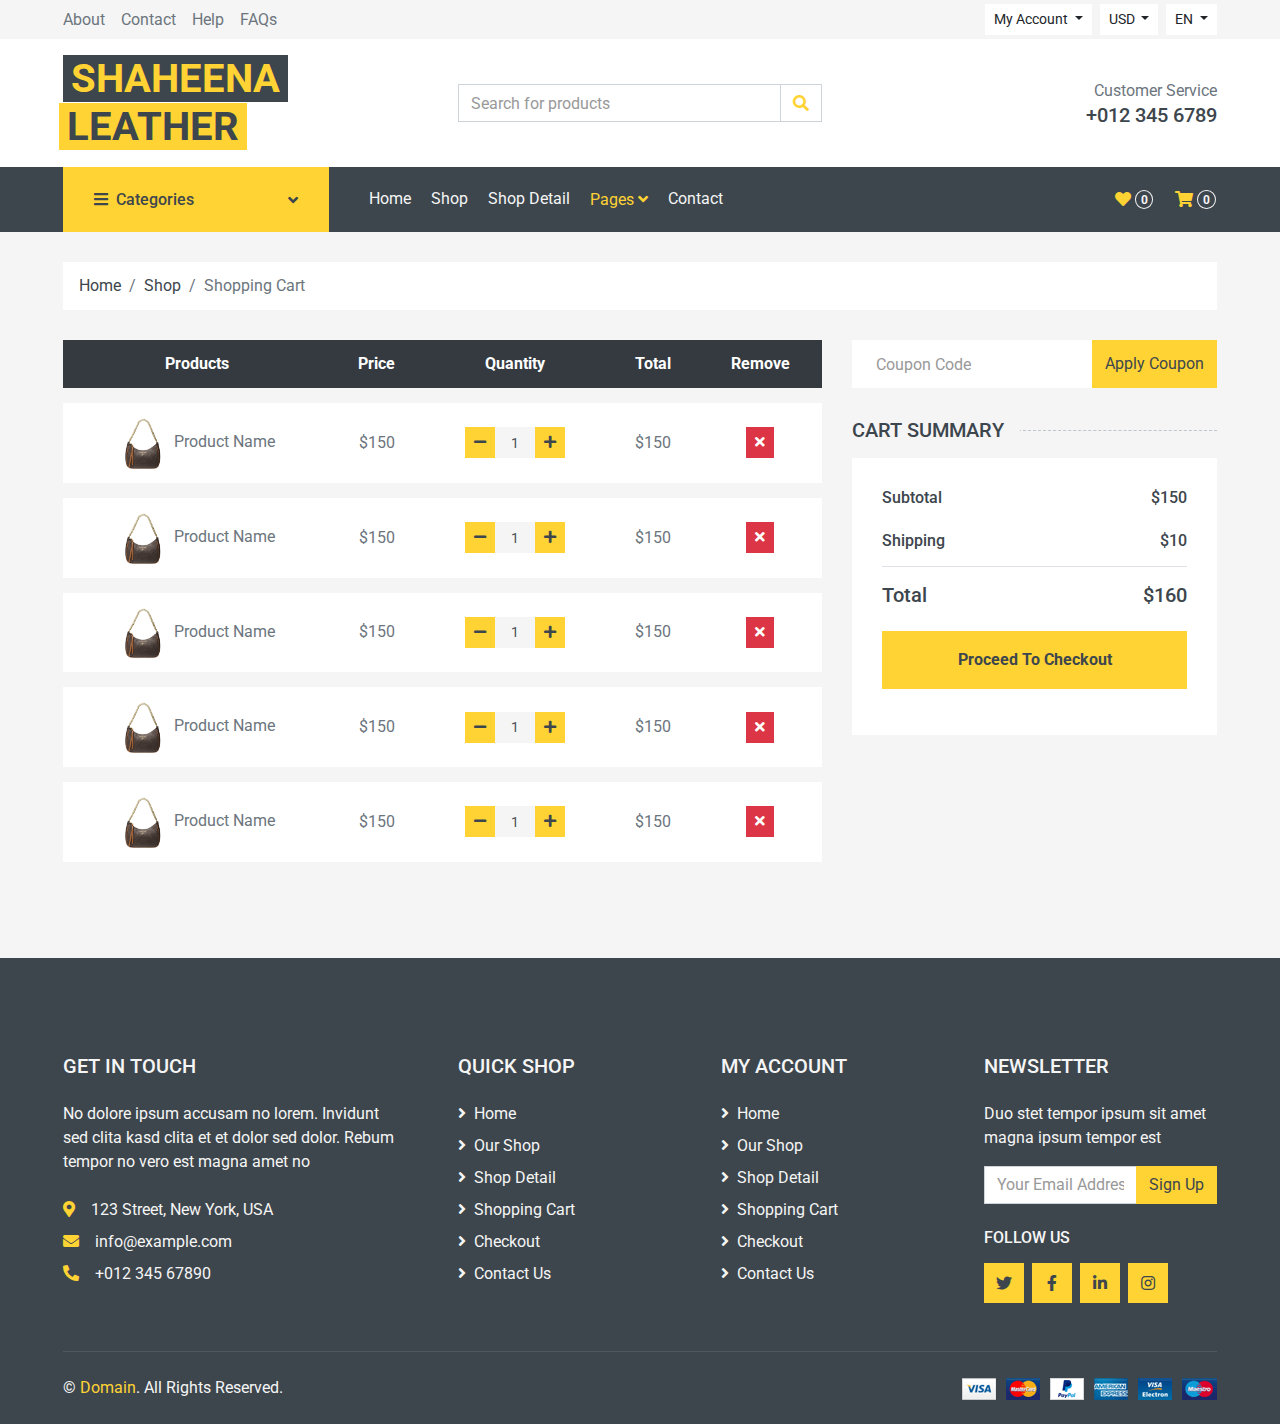
==== commit a46727b4: "sample web" ====
--- a/cart.html
+++ b/cart.html
@@ -198,13 +198,14 @@
           >
             <a href="" class="text-decoration-none d-block d-lg-none">
               <span class="h1 text-uppercase text-dark bg-light px-2"
-                >Multi</span
+                >Shaheena</span
               >
               <span class="h1 text-uppercase text-light bg-primary px-2 ml-n1"
-                >Shop</span
+                >Leather</span
               >
             </a>
             <button
+              style="margin-top: 12px"
               type="button"
               class="navbar-toggler"
               data-toggle="collapse"
@@ -623,8 +624,8 @@
         <div class="col-md-6 px-xl-0">
           <p class="mb-md-0 text-center text-md-left text-secondary">
             &copy; <a class="text-primary" href="#">Domain</a>. All Rights
-            Reserved. Designed by
-            <a class="text-primary" href="https://htmlcodex.com">HTML Codex</a>
+            Reserved.
+            <!-- <a class="text-primary" href="https://htmlcodex.com">HTML Codex</a> -->
           </p>
         </div>
         <div class="col-md-6 px-xl-0 text-center text-md-right">
